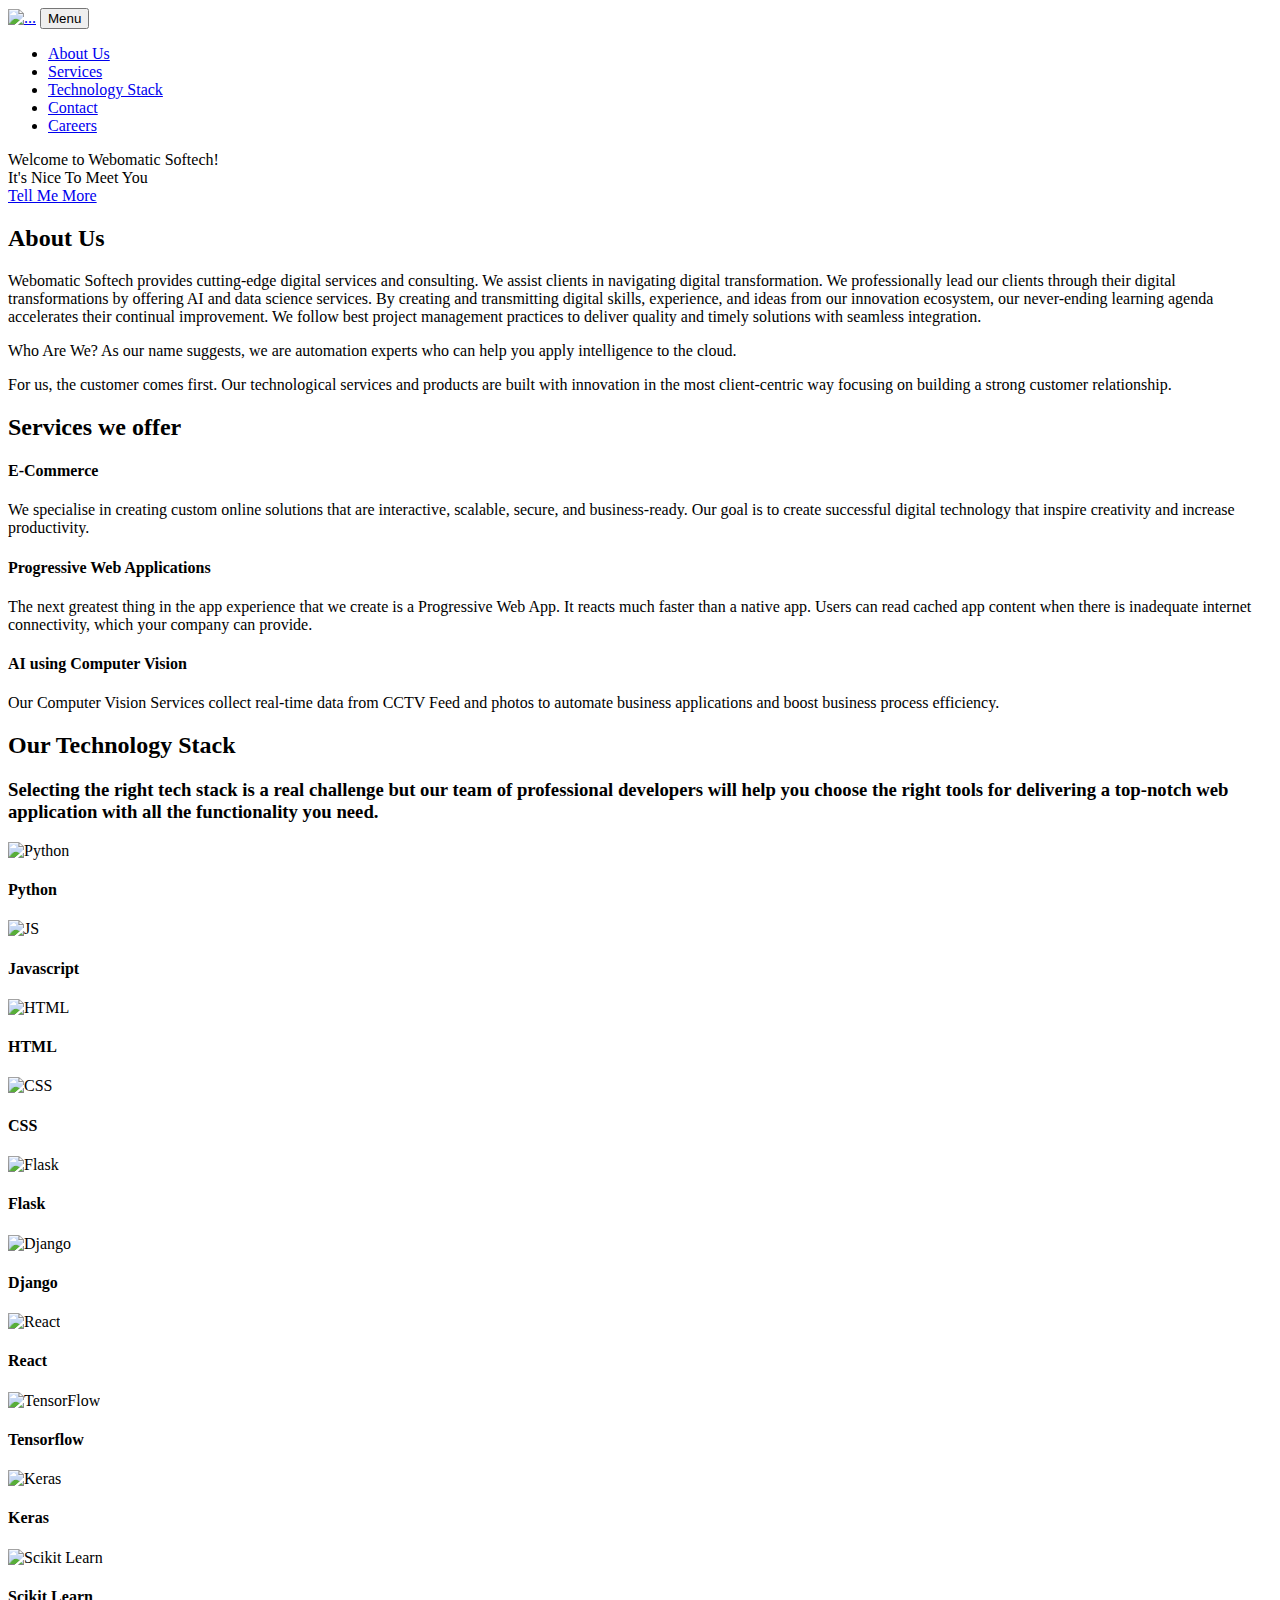
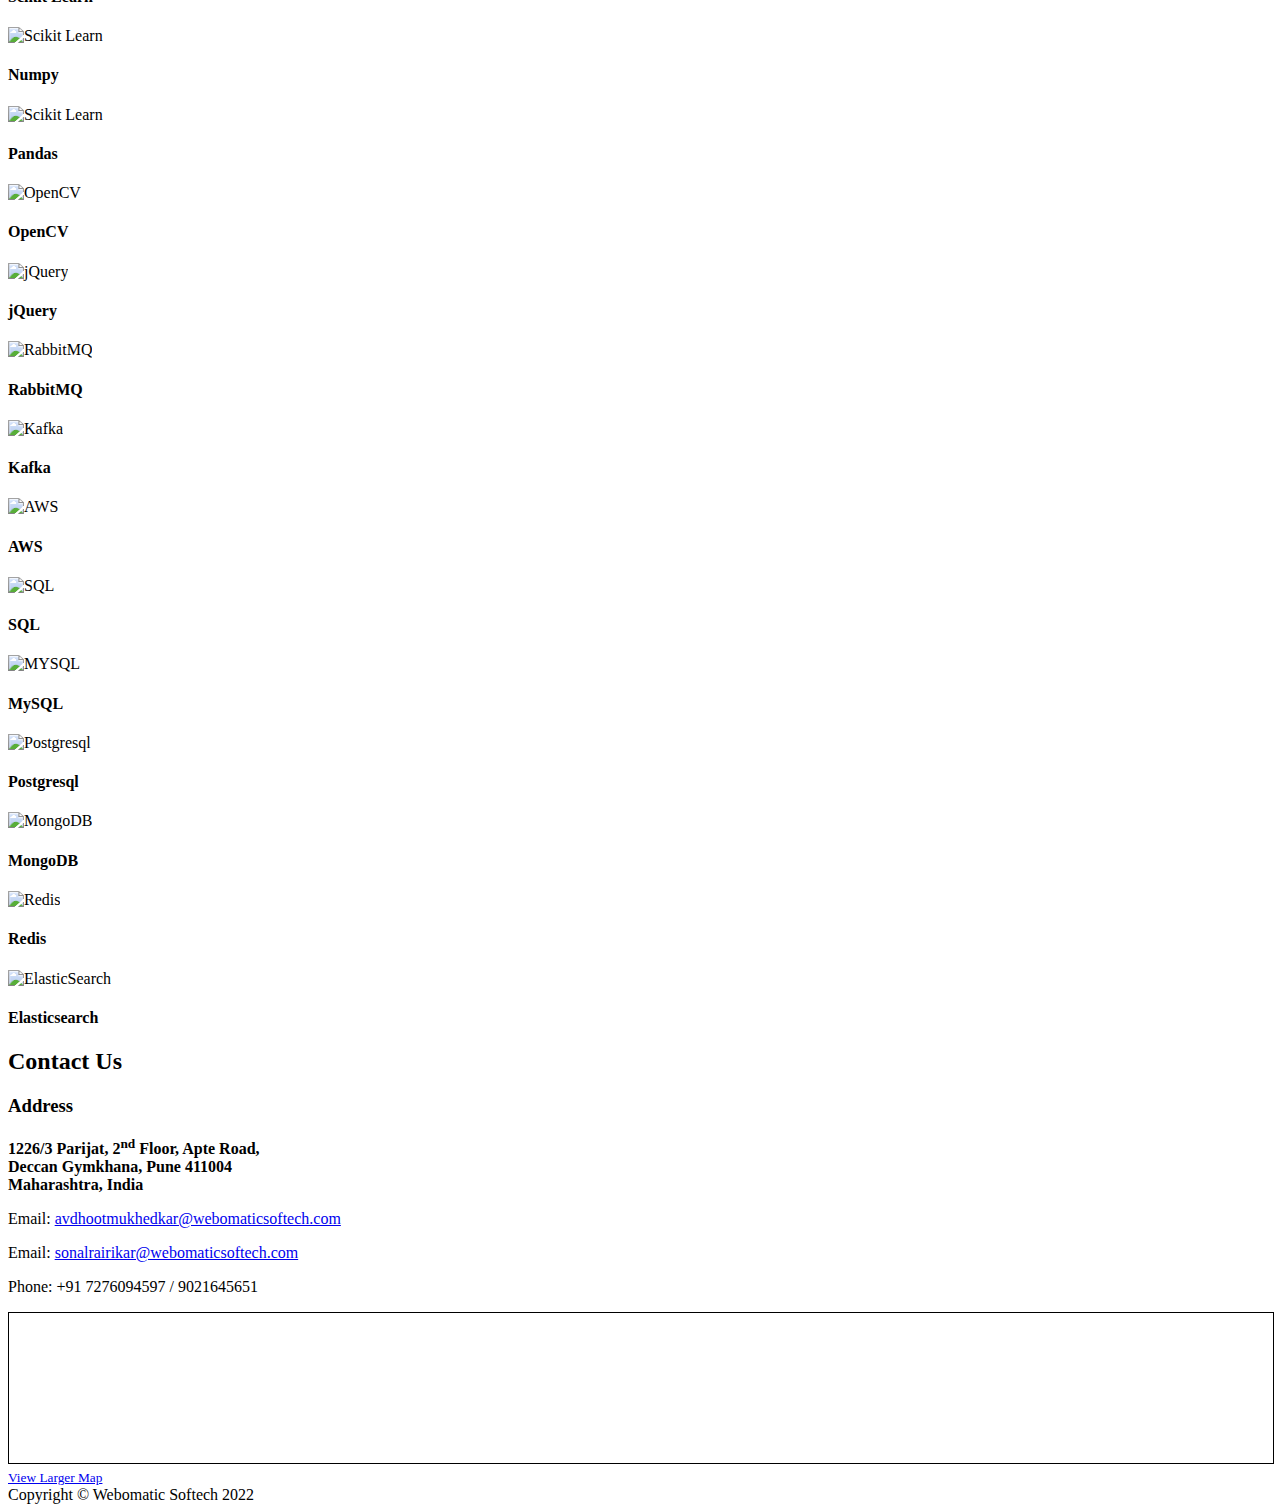
==== index.html @ 8cf5aa83 "Updated about us" ====
<!DOCTYPE html>
<html lang="en">
    <head>
        <meta charset="utf-8" />
        <meta name="viewport" content="width=device-width, initial-scale=1, shrink-to-fit=no" />
        <meta name="description" content="" />
        <meta name="author" content="" />
        <title>Webomatic Softech</title>
        <!-- Favicon-->
        <link rel="icon" type="image/x-icon" href="assets/favicon.ico" />
        <!-- Font Awesome icons (free version)-->
        <script src="https://use.fontawesome.com/releases/v6.1.0/js/all.js" crossorigin="anonymous"></script>
        <!-- Google fonts-->
        <link href="https://fonts.googleapis.com/css?family=Montserrat:400,700" rel="stylesheet" type="text/css" />
        <link href="https://fonts.googleapis.com/css?family=Roboto+Slab:400,100,300,700" rel="stylesheet" type="text/css" />
        <!-- Core theme CSS (includes Bootstrap)-->
        <link href="css/styles.css" rel="stylesheet" />
    </head>
    <body id="page-top">
        <!-- Navigation-->
        <nav class="navbar navbar-expand-lg navbar-dark fixed-top" id="mainNav">
            <div class="container">
                <a class="navbar-brand" href="#page-top"><img style="height:50px;" src="assets/img/navbar-logo-2.png" alt="..." /></a>
                <!-- <a class="navbar-brand" href="#page-top"><img src="assets/img/logo.png" alt="..." /></a> -->
                <button class="navbar-toggler" type="button" data-bs-toggle="collapse" data-bs-target="#navbarResponsive" aria-controls="navbarResponsive" aria-expanded="false" aria-label="Toggle navigation">
                    Menu
                    <i class="fas fa-bars ms-1"></i>
                </button>
                <div class="collapse navbar-collapse" id="navbarResponsive">
                    <ul class="navbar-nav text-uppercase ms-auto py-4 py-lg-0">
                        <li class="nav-item"><a class="nav-link" href="#about">About Us</a></li>
                        <li class="nav-item"><a class="nav-link" href="#services">Services</a></li>
                        <li class="nav-item"><a class="nav-link" href="#technology-stack">Technology Stack</a></li>
                        <li class="nav-item"><a class="nav-link" href="#contact-us">Contact</a></li>
                        <!-- <li class="nav-item"><a class="nav-link" href="#portfolio">Carieers</a></li> -->
                        <li class="nav-item"><a class="nav-link" href="careers.html#careers">Careers</a></li>
                    </ul>
                </div>
            </div>
        </nav>
        <!-- Masthead-->
        <header class="masthead">
            <div class="container">
                <div class="masthead-subheading">Welcome to Webomatic Softech!</div>
                <div class="masthead-heading text-uppercase">It's Nice To Meet You</div>
                <a class="btn btn-primary btn-xl text-uppercase" href="#services">Tell Me More</a>
            </div>
        </header>

        <!-- About-->
        <section class="page-section bg-light" id="about">
            <div class="container">
                <div class="text-center">
                    <h2 class="section-heading text-uppercase">About Us</h2>
                    <!-- <h3 class="section-subheading text-muted">Lorem ipsum dolor sit amet consectetur.</h3> -->
                </div>
                <div >
                    <p>Webomatic Softech provides cutting-edge digital services and consulting. We assist clients in navigating digital transformation. We professionally lead our clients through their digital transformations by offering AI and data science services. By creating and transmitting digital skills, experience, and ideas from our innovation ecosystem, our never-ending learning agenda accelerates their continual improvement. 
We follow best project management practices to deliver quality and timely solutions with seamless integration.</p>

<p>Who Are We?
As our name suggests, we are automation experts who can help you apply intelligence to the cloud.</p>

<p>For us, the customer comes first. Our technological services and products are built with innovation in the most client-centric way focusing on building a strong customer relationship.</p>
                </div>
            </div>
        </section>

        <!-- Services-->
        <section class="page-section" id="services">
            <div class="container">
                <div class="text-center">
                    <h2 class="section-heading text-uppercase">Services we offer</h2>
                    <!-- <h3 class="section-subheading text-muted">Lorem ipsum dolor sit amet consectetur.</h3> -->
                </div>
                <div class="row text-center">
                    <div class="col-md-4">
                        <span class="fa-stack fa-4x">
                            <i class="fas fa-circle fa-stack-2x text-primary"></i>
                            <i class="fas fa-shopping-cart fa-stack-1x fa-inverse"></i>
                        </span>
                        <h4 class="my-3">E-Commerce</h4>
                        <p class="text-muted">We specialise in creating custom online solutions that are interactive, scalable, secure, and business-ready. Our goal is to create successful digital technology that inspire creativity and increase productivity.</p>
                    </div>
                    <div class="col-md-4">
                        <span class="fa-stack fa-4x">
                            <i class="fas fa-circle fa-stack-2x text-primary"></i>
                            <i class="fas fa-laptop fa-stack-1x fa-inverse"></i>
                        </span>
                        <h4 class="my-3">Progressive Web Applications</h4>
                        <p class="text-muted">The next greatest thing in the app experience that we create is a Progressive Web App. It reacts much faster than a native app. Users can read cached app content when there is inadequate internet connectivity, which your company can provide.</p>
                    </div>
                    <div class="col-md-4">
                        <span class="fa-stack fa-4x">
                            <i class="fas fa-circle fa-stack-2x text-primary"></i>
                            <!-- <i class="fas fa-lock fa-stack-1x fa-inverse"></i> -->
                            <i class="fas fa-stack-1x fa-inverse fa-solid fa-eye-low-vision"></i>
                        </span>
                        <h4 class="my-3">AI using Computer Vision</h4>
                        <p class="text-muted">Our Computer Vision Services collect real-time data from CCTV Feed and photos to automate business applications and boost business process efficiency.</p>
                    </div>
                </div>
            </div>
        </section>
        
        
        <!-- Technology Stack-->
        <section class="page-section bg-light" id="technology-stack">
            
            <div class="container">
                <div class="text-center">
                    <h2 class="section-heading text-uppercase">Our Technology Stack</h2>
                    <h3 class="section-subheading text-muted">Selecting the right tech stack is a real challenge but our team of professional developers will help you choose the right tools for delivering a top-notch web application with all the functionality you need.</h3>
                </div>
                <div class="row">
                    <div class="col">
                        <div class="team-member">
                            <img class="mx-auto " title="Python" alt="Python"  src="assets/img/techstack/python.png" />
                            <h4>Python</h4>
                        </div>
                    </div>
                    <div class="col">
                        <div class="team-member">
                            <img  class="mx-auto " alt="JS" title="JavaScript"  src="assets/img/techstack/javascript.png">
                            <h4>Javascript</h4>
                        </div>
                    </div>
                    <div class="col">
                        <div class="team-member">
                            <img class="mx-auto " alt="HTML" title="HTML"  src="assets/img/techstack/html5.png">
                            <h4>HTML</h4>
                        </div>
                    </div>
                    <div class="col">
                        <div class="team-member">
                            <img class="mx-auto " alt="CSS" title="CSS"  src="assets/img/techstack/css.png">
                            <h4>CSS</h4>
                        </div>
                    </div>
                   
                </div>  
                        
                <div class="row">
                    <div class="col">
                        <div class="team-member">
                            <img class="mx-auto " title="Flask" alt="Flask"  src="assets/img/techstack/flask.png">
                            <h4>Flask</h4>
                        </div>
                    </div>
                    <div class="col">
                        <div class="team-member">
                            <img class="mx-auto " title="Django" alt="Django"  src="assets/img/techstack/django.png">
                            <h4>Django</h4>
                        </div>
                    </div>
                    <div class="col">
                        <div class="team-member">
                            <img class="mx-auto " alt="React" title="React" src="assets/img/techstack/react.png">
                            <h4>React</h4>
                        </div>
                    </div>
                    <div class="col">
                        <div class="team-member">
                            <img class="mx-auto " title="TensorFlow" alt="TensorFlow"  src="assets/img/techstack/tensorflow.png">
                            <h4>Tensorflow</h4>
                        </div>
                    </div>
                    <div class="col">
                        <div class="team-member">
                            <img class="mx-auto " title="Keras" alt="Keras"  src="assets/img/techstack/keras.png">
                            <h4>Keras</h4>
                        </div>
                    </div>
                    <div class="col">
                        <div class="team-member">
                            <img class="mx-auto " title="Scikit-Learn" alt="Scikit Learn"  src="assets/img/techstack/scikit-learn.png">
                            <h4>Scikit Learn</h4>
                        </div>
                    </div>
                    <div class="col">
                        <div class="team-member">
                            <img class="mx-auto " title="Numpy" alt="Scikit Learn"  src="assets/img/techstack/numpy.png">
                            <h4>Numpy</h4>
                        </div>
                    </div>
                    <div class="col">
                        <div class="team-member">
                            <img class="mx-auto " title="Pandas" alt="Scikit Learn"  src="assets/img/techstack/pandas.png">
                            <h4>Pandas</h4>
                        </div>
                    </div>
                    <div class="col">
                        <div class="team-member">
                            <img class="mx-auto " title="OpenCV" alt="OpenCV"  src="assets/img/techstack/opencv.png">
                            <h4>OpenCV</h4>
                        </div>
                    </div>
                  
                    <div class="col">
                        <div class="team-member">
                            <img class="mx-auto " title="jQuery" alt="jQuery"  src="assets/img/techstack/jquery.png">
                            <h4>jQuery</h4>
                        </div>
                    </div>
                </div>  
                    
                <div class="row">
                    <div class="col">
                        <div class="team-member">
                            <img class="mx-auto " title="RabbitMQ" alt="RabbitMQ"  src="assets/img/techstack/logo-rabbitmq.svg">
                            
                            <h4>RabbitMQ</h4>
                        </div>
                    </div>
                    <div class="col">
                        <div class="team-member">
                            <img class="mx-auto " title="Kafka" alt="Kafka"  src="assets/img/techstack/kafka.jpg">
                            <h4>Kafka</h4>
                        </div>
                    </div>
                    <div class="col">
                        <div class="team-member">
                            <img class="mx-auto " title="AWS" alt="AWS"  src="assets/img/techstack/aws.png">
                            <h4>AWS</h4>
                        </div>
                    </div>
                    <div class="col">
                        <div class="team-member">
                            <img class="mx-auto " title="SQL" alt="SQL"  src="assets/img/techstack/sql.png">
                            <h4>SQL</h4>
                        </div>
                    </div>
                    <div class="col">
                        <div class="team-member">
                            <img class="mx-auto " title="MYSQL" alt="MYSQL"  src="assets/img/techstack/MySQL.png">
                            <h4>MySQL</h4>
                        </div>
                    </div>
                    <div class="col">
                        <div class="team-member">
                            <img class="mx-auto " title="Postgresql" alt="Postgresql"  src="assets/img/techstack/postgresql.png">
                            <h4>Postgresql</h4>
                        </div>
                    </div>
                    <div class="col">
                        <div class="team-member">
                            <img class="mx-auto " title="MongoDB" alt="MongoDB"  src="assets/img/techstack/mongodb.png">
                            <h4>MongoDB</h4>
                        </div>
                    </div>
                    <div class="col">
                        <div class="team-member">
                            <img class="mx-auto " title="Redis" alt="Redis"  src="assets/img/techstack/redis.png">
                            <h4>Redis</h4>
                        </div>
                    </div>
                    <div class="col">
                        <div class="team-member">
                            <img class="mx-auto " title="ElasticSearch" alt="ElasticSearch"  src="assets/img/techstack/elasticsearch.png"> <br>
                            <h4>Elasticsearch</h4>
                        </div>
                    </div>
                  
                    
                </div>

                <!-- <div class="row">
                    <div class="col-lg-8 mx-auto text-center"><p class="large text-muted">Lorem ipsum dolor sit amet, consectetur adipisicing elit. Aut eaque, laboriosam veritatis, quos non quis ad perspiciatis, totam corporis ea, alias ut unde.</p></div>
                </div> -->
            </div>
        </section>
        
        <!-- Contact-->
        <section class="page-section" id="contact-us">
            <div class="container">
                <div class="text-center">
                    <h2 class="section-heading text-uppercase">Contact Us</h2>
                    
                </div>
                <div class="row">
                    <div class="col">
                        <header>
                        <h3 class="">Address </h3>
                        </header>
                        <footer>
                        <p><strong>1226/3 Parijat, 2<sup>nd</sup> Floor, Apte Road,<br> Deccan Gymkhana, Pune 411004 <br>Maharashtra, India</strong></p>
                        <p>Email: <a href='mailto:avdhootmukhedkar@webomaticsoftech.com'>avdhootmukhedkar@webomaticsoftech.com</a></p>
                        <p>Email: <a href='mailto:sonalrairikar@webomaticsoftech.com'>sonalrairikar@webomaticsoftech.com</a></p>
                        <p>Phone: +91 7276094597 / 9021645651</p>
                        
                        </footer>
                    </div>  
                    <div class="col ">
                        <iframe  class="row" frameborder="0" scrolling="no" marginheight="0" marginwidth="0" src="https://www.openstreetmap.org/export/embed.html?bbox=73.8388216495514%2C18.515993208941744%2C73.84626746177675%2C18.522219252160127&amp;layer=mapnik&amp;marker=18.519106258878725%2C73.84254455566406" style="border: 1px solid black;width:100%;height:100%;"></iframe><br/><small><a href="https://www.openstreetmap.org/?mlat=18.51911&amp;mlon=73.84254#map=17/18.51911/73.84254">View Larger Map</a></small>
          
        </div>
                    </div>
                </div>
                
            </div>
        </section>
        <!-- Footer-->
        <footer class="footer py-4 bg-light">
            <div class="container">
                <div class="row align-items-center">
                    <div class="col-lg-6 text-lg-start">Copyright &copy; Webomatic Softech 2022</div>
                    <div class="col-lg-6 my-3 my-lg-0 text-lg-end">
                        <a class="btn btn-dark btn-social mx-2" href="https://twitter.com/WebomaticSoftec" target="_blank" aria-label="Twitter"><i class="fab fa-twitter"></i></a>
                        <a class="btn btn-dark btn-social mx-2" href="https://www.facebook.com/Webomatic-Softech-Pvt-Ltd-106237435413201/" target="_blank" aria-label="Facebook"><i class="fab fa-facebook-f"></i></a>
                        <a class="btn btn-dark btn-social mx-2" href="https://www.linkedin.com/company/webomatic-softech-private-limited" target="_blank" aria-label="LinkedIn"><i class="fab fa-linkedin-in"></i></a>
                    </div>
                    
                </div>
            </div>
        </footer>
      
        <!-- Bootstrap core JS-->
        <script src="https://cdn.jsdelivr.net/npm/bootstrap@5.1.3/dist/js/bootstrap.bundle.min.js"></script>
        <!-- Core theme JS-->
        <script src="js/scripts.js"></script>
      
        <script src="https://cdn.startbootstrap.com/sb-forms-latest.js"></script>
    </body>
</html>
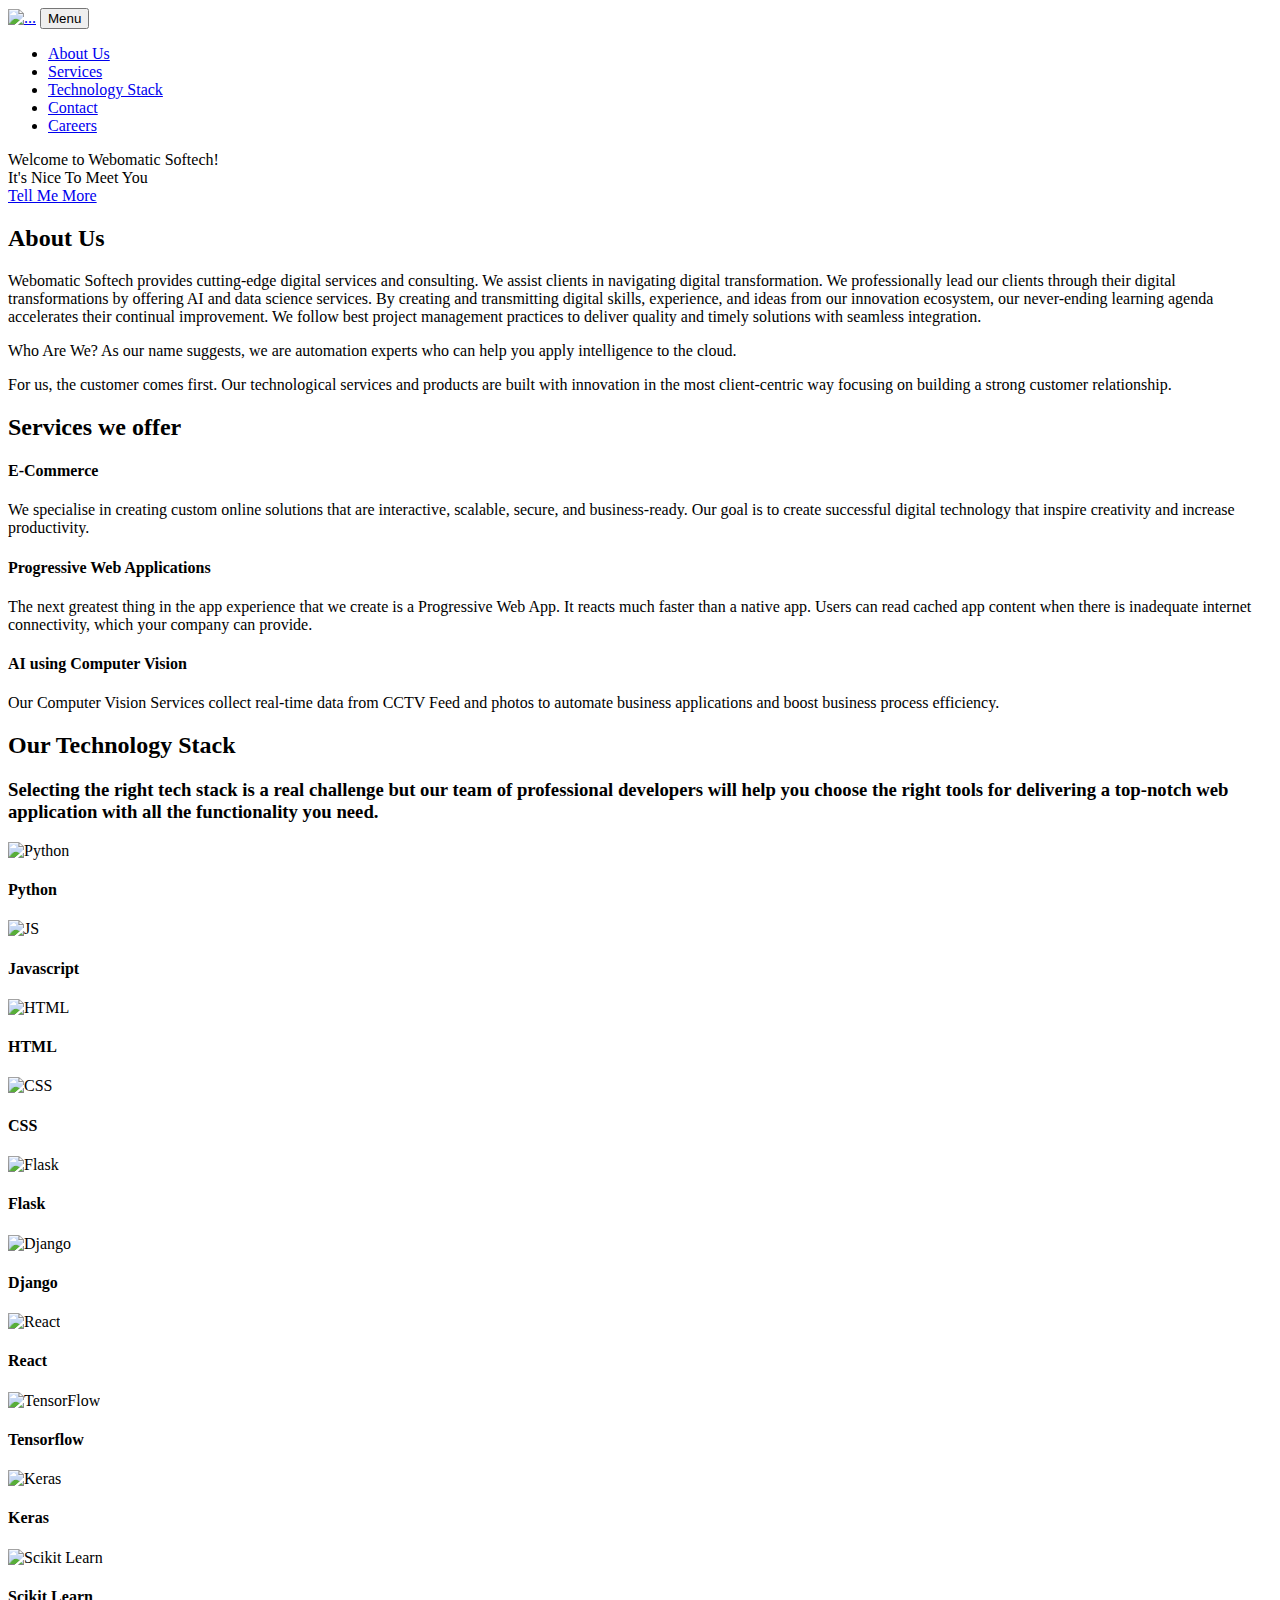
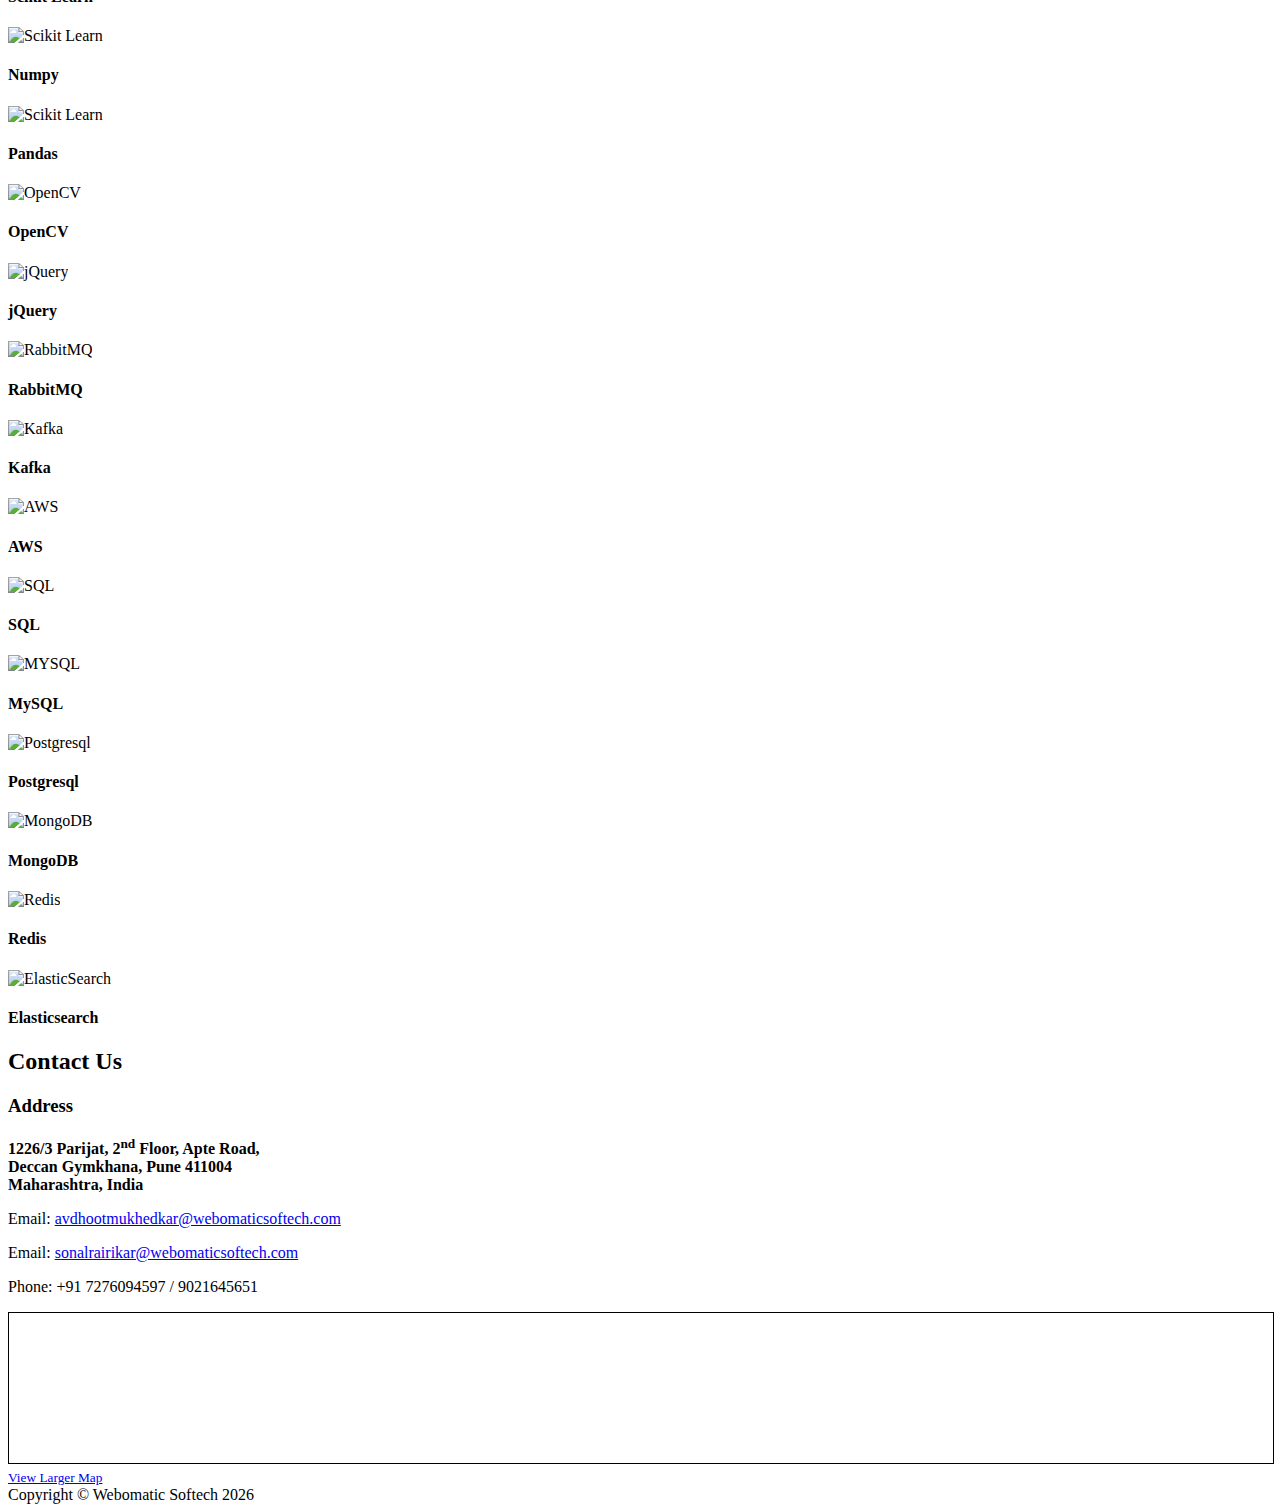
==== commit f92862a3: "Fix: Dynamic Year updated" ====
--- a/index.html
+++ b/index.html
@@ -1,324 +1,362 @@
 <!DOCTYPE html>
 <html lang="en">
-    <head>
-        <meta charset="utf-8" />
-        <meta name="viewport" content="width=device-width, initial-scale=1, shrink-to-fit=no" />
-        <meta name="description" content="" />
-        <meta name="author" content="" />
-        <title>Webomatic Softech</title>
-        <!-- Favicon-->
-        <link rel="icon" type="image/x-icon" href="assets/favicon.ico" />
-        <!-- Font Awesome icons (free version)-->
-        <script src="https://use.fontawesome.com/releases/v6.1.0/js/all.js" crossorigin="anonymous"></script>
-        <!-- Google fonts-->
-        <link href="https://fonts.googleapis.com/css?family=Montserrat:400,700" rel="stylesheet" type="text/css" />
-        <link href="https://fonts.googleapis.com/css?family=Roboto+Slab:400,100,300,700" rel="stylesheet" type="text/css" />
-        <!-- Core theme CSS (includes Bootstrap)-->
-        <link href="css/styles.css" rel="stylesheet" />
-    </head>
-    <body id="page-top">
-        <!-- Navigation-->
-        <nav class="navbar navbar-expand-lg navbar-dark fixed-top" id="mainNav">
-            <div class="container">
-                <a class="navbar-brand" href="#page-top"><img style="height:50px;" src="assets/img/navbar-logo-2.png" alt="..." /></a>
-                <!-- <a class="navbar-brand" href="#page-top"><img src="assets/img/logo.png" alt="..." /></a> -->
-                <button class="navbar-toggler" type="button" data-bs-toggle="collapse" data-bs-target="#navbarResponsive" aria-controls="navbarResponsive" aria-expanded="false" aria-label="Toggle navigation">
-                    Menu
-                    <i class="fas fa-bars ms-1"></i>
-                </button>
-                <div class="collapse navbar-collapse" id="navbarResponsive">
-                    <ul class="navbar-nav text-uppercase ms-auto py-4 py-lg-0">
-                        <li class="nav-item"><a class="nav-link" href="#about">About Us</a></li>
-                        <li class="nav-item"><a class="nav-link" href="#services">Services</a></li>
-                        <li class="nav-item"><a class="nav-link" href="#technology-stack">Technology Stack</a></li>
-                        <li class="nav-item"><a class="nav-link" href="#contact-us">Contact</a></li>
-                        <!-- <li class="nav-item"><a class="nav-link" href="#portfolio">Carieers</a></li> -->
-                        <li class="nav-item"><a class="nav-link" href="careers.html#careers">Careers</a></li>
-                    </ul>
-                </div>
-            </div>
-        </nav>
-        <!-- Masthead-->
-        <header class="masthead">
-            <div class="container">
-                <div class="masthead-subheading">Welcome to Webomatic Softech!</div>
-                <div class="masthead-heading text-uppercase">It's Nice To Meet You</div>
-                <a class="btn btn-primary btn-xl text-uppercase" href="#services">Tell Me More</a>
-            </div>
-        </header>
-
-        <!-- About-->
-        <section class="page-section bg-light" id="about">
-            <div class="container">
-                <div class="text-center">
-                    <h2 class="section-heading text-uppercase">About Us</h2>
-                    <!-- <h3 class="section-subheading text-muted">Lorem ipsum dolor sit amet consectetur.</h3> -->
-                </div>
-                <div >
-                    <p>Webomatic Softech provides cutting-edge digital services and consulting. We assist clients in navigating digital transformation. We professionally lead our clients through their digital transformations by offering AI and data science services. By creating and transmitting digital skills, experience, and ideas from our innovation ecosystem, our never-ending learning agenda accelerates their continual improvement. 
-We follow best project management practices to deliver quality and timely solutions with seamless integration.</p>
-
-<p>Who Are We?
-As our name suggests, we are automation experts who can help you apply intelligence to the cloud.</p>
-
-<p>For us, the customer comes first. Our technological services and products are built with innovation in the most client-centric way focusing on building a strong customer relationship.</p>
-                </div>
-            </div>
-        </section>
-
-        <!-- Services-->
-        <section class="page-section" id="services">
-            <div class="container">
-                <div class="text-center">
-                    <h2 class="section-heading text-uppercase">Services we offer</h2>
-                    <!-- <h3 class="section-subheading text-muted">Lorem ipsum dolor sit amet consectetur.</h3> -->
-                </div>
-                <div class="row text-center">
-                    <div class="col-md-4">
-                        <span class="fa-stack fa-4x">
-                            <i class="fas fa-circle fa-stack-2x text-primary"></i>
-                            <i class="fas fa-shopping-cart fa-stack-1x fa-inverse"></i>
-                        </span>
-                        <h4 class="my-3">E-Commerce</h4>
-                        <p class="text-muted">We specialise in creating custom online solutions that are interactive, scalable, secure, and business-ready. Our goal is to create successful digital technology that inspire creativity and increase productivity.</p>
-                    </div>
-                    <div class="col-md-4">
-                        <span class="fa-stack fa-4x">
-                            <i class="fas fa-circle fa-stack-2x text-primary"></i>
-                            <i class="fas fa-laptop fa-stack-1x fa-inverse"></i>
-                        </span>
-                        <h4 class="my-3">Progressive Web Applications</h4>
-                        <p class="text-muted">The next greatest thing in the app experience that we create is a Progressive Web App. It reacts much faster than a native app. Users can read cached app content when there is inadequate internet connectivity, which your company can provide.</p>
-                    </div>
-                    <div class="col-md-4">
-                        <span class="fa-stack fa-4x">
-                            <i class="fas fa-circle fa-stack-2x text-primary"></i>
-                            <!-- <i class="fas fa-lock fa-stack-1x fa-inverse"></i> -->
-                            <i class="fas fa-stack-1x fa-inverse fa-solid fa-eye-low-vision"></i>
-                        </span>
-                        <h4 class="my-3">AI using Computer Vision</h4>
-                        <p class="text-muted">Our Computer Vision Services collect real-time data from CCTV Feed and photos to automate business applications and boost business process efficiency.</p>
-                    </div>
-                </div>
-            </div>
-        </section>
-        
-        
-        <!-- Technology Stack-->
-        <section class="page-section bg-light" id="technology-stack">
-            
-            <div class="container">
-                <div class="text-center">
-                    <h2 class="section-heading text-uppercase">Our Technology Stack</h2>
-                    <h3 class="section-subheading text-muted">Selecting the right tech stack is a real challenge but our team of professional developers will help you choose the right tools for delivering a top-notch web application with all the functionality you need.</h3>
-                </div>
-                <div class="row">
-                    <div class="col">
-                        <div class="team-member">
-                            <img class="mx-auto " title="Python" alt="Python"  src="assets/img/techstack/python.png" />
-                            <h4>Python</h4>
-                        </div>
-                    </div>
-                    <div class="col">
-                        <div class="team-member">
-                            <img  class="mx-auto " alt="JS" title="JavaScript"  src="assets/img/techstack/javascript.png">
-                            <h4>Javascript</h4>
-                        </div>
-                    </div>
-                    <div class="col">
-                        <div class="team-member">
-                            <img class="mx-auto " alt="HTML" title="HTML"  src="assets/img/techstack/html5.png">
-                            <h4>HTML</h4>
-                        </div>
-                    </div>
-                    <div class="col">
-                        <div class="team-member">
-                            <img class="mx-auto " alt="CSS" title="CSS"  src="assets/img/techstack/css.png">
-                            <h4>CSS</h4>
-                        </div>
-                    </div>
-                   
-                </div>  
-                        
-                <div class="row">
-                    <div class="col">
-                        <div class="team-member">
-                            <img class="mx-auto " title="Flask" alt="Flask"  src="assets/img/techstack/flask.png">
-                            <h4>Flask</h4>
-                        </div>
-                    </div>
-                    <div class="col">
-                        <div class="team-member">
-                            <img class="mx-auto " title="Django" alt="Django"  src="assets/img/techstack/django.png">
-                            <h4>Django</h4>
-                        </div>
-                    </div>
-                    <div class="col">
-                        <div class="team-member">
-                            <img class="mx-auto " alt="React" title="React" src="assets/img/techstack/react.png">
-                            <h4>React</h4>
-                        </div>
-                    </div>
-                    <div class="col">
-                        <div class="team-member">
-                            <img class="mx-auto " title="TensorFlow" alt="TensorFlow"  src="assets/img/techstack/tensorflow.png">
-                            <h4>Tensorflow</h4>
-                        </div>
-                    </div>
-                    <div class="col">
-                        <div class="team-member">
-                            <img class="mx-auto " title="Keras" alt="Keras"  src="assets/img/techstack/keras.png">
-                            <h4>Keras</h4>
-                        </div>
-                    </div>
-                    <div class="col">
-                        <div class="team-member">
-                            <img class="mx-auto " title="Scikit-Learn" alt="Scikit Learn"  src="assets/img/techstack/scikit-learn.png">
-                            <h4>Scikit Learn</h4>
-                        </div>
-                    </div>
-                    <div class="col">
-                        <div class="team-member">
-                            <img class="mx-auto " title="Numpy" alt="Scikit Learn"  src="assets/img/techstack/numpy.png">
-                            <h4>Numpy</h4>
-                        </div>
-                    </div>
-                    <div class="col">
-                        <div class="team-member">
-                            <img class="mx-auto " title="Pandas" alt="Scikit Learn"  src="assets/img/techstack/pandas.png">
-                            <h4>Pandas</h4>
-                        </div>
-                    </div>
-                    <div class="col">
-                        <div class="team-member">
-                            <img class="mx-auto " title="OpenCV" alt="OpenCV"  src="assets/img/techstack/opencv.png">
-                            <h4>OpenCV</h4>
-                        </div>
-                    </div>
-                  
-                    <div class="col">
-                        <div class="team-member">
-                            <img class="mx-auto " title="jQuery" alt="jQuery"  src="assets/img/techstack/jquery.png">
-                            <h4>jQuery</h4>
-                        </div>
-                    </div>
-                </div>  
-                    
-                <div class="row">
-                    <div class="col">
-                        <div class="team-member">
-                            <img class="mx-auto " title="RabbitMQ" alt="RabbitMQ"  src="assets/img/techstack/logo-rabbitmq.svg">
-                            
-                            <h4>RabbitMQ</h4>
-                        </div>
-                    </div>
-                    <div class="col">
-                        <div class="team-member">
-                            <img class="mx-auto " title="Kafka" alt="Kafka"  src="assets/img/techstack/kafka.jpg">
-                            <h4>Kafka</h4>
-                        </div>
-                    </div>
-                    <div class="col">
-                        <div class="team-member">
-                            <img class="mx-auto " title="AWS" alt="AWS"  src="assets/img/techstack/aws.png">
-                            <h4>AWS</h4>
-                        </div>
-                    </div>
-                    <div class="col">
-                        <div class="team-member">
-                            <img class="mx-auto " title="SQL" alt="SQL"  src="assets/img/techstack/sql.png">
-                            <h4>SQL</h4>
-                        </div>
-                    </div>
-                    <div class="col">
-                        <div class="team-member">
-                            <img class="mx-auto " title="MYSQL" alt="MYSQL"  src="assets/img/techstack/MySQL.png">
-                            <h4>MySQL</h4>
-                        </div>
-                    </div>
-                    <div class="col">
-                        <div class="team-member">
-                            <img class="mx-auto " title="Postgresql" alt="Postgresql"  src="assets/img/techstack/postgresql.png">
-                            <h4>Postgresql</h4>
-                        </div>
-                    </div>
-                    <div class="col">
-                        <div class="team-member">
-                            <img class="mx-auto " title="MongoDB" alt="MongoDB"  src="assets/img/techstack/mongodb.png">
-                            <h4>MongoDB</h4>
-                        </div>
-                    </div>
-                    <div class="col">
-                        <div class="team-member">
-                            <img class="mx-auto " title="Redis" alt="Redis"  src="assets/img/techstack/redis.png">
-                            <h4>Redis</h4>
-                        </div>
-                    </div>
-                    <div class="col">
-                        <div class="team-member">
-                            <img class="mx-auto " title="ElasticSearch" alt="ElasticSearch"  src="assets/img/techstack/elasticsearch.png"> <br>
-                            <h4>Elasticsearch</h4>
-                        </div>
-                    </div>
-                  
-                    
-                </div>
-
-                <!-- <div class="row">
+
+<head>
+    <meta charset="utf-8" />
+    <meta name="viewport" content="width=device-width, initial-scale=1, shrink-to-fit=no" />
+    <meta name="description" content="" />
+    <meta name="author" content="" />
+    <title>Webomatic Softech</title>
+    <!-- Favicon-->
+    <link rel="icon" type="image/x-icon" href="assets/favicon.ico" />
+    <!-- Font Awesome icons (free version)-->
+    <script src="https://use.fontawesome.com/releases/v6.1.0/js/all.js" crossorigin="anonymous"></script>
+    <!-- Google fonts-->
+    <link href="https://fonts.googleapis.com/css?family=Montserrat:400,700" rel="stylesheet" type="text/css" />
+    <link href="https://fonts.googleapis.com/css?family=Roboto+Slab:400,100,300,700" rel="stylesheet" type="text/css" />
+    <!-- Core theme CSS (includes Bootstrap)-->
+    <link href="css/styles.css" rel="stylesheet" />
+</head>
+
+<body id="page-top">
+    <!-- Navigation-->
+    <nav class="navbar navbar-expand-lg navbar-dark fixed-top" id="mainNav">
+        <div class="container">
+            <a class="navbar-brand" href="#page-top"><img style="height:50px;" src="assets/img/navbar-logo-2.png"
+                    alt="..." /></a>
+            <!-- <a class="navbar-brand" href="#page-top"><img src="assets/img/logo.png" alt="..." /></a> -->
+            <button class="navbar-toggler" type="button" data-bs-toggle="collapse" data-bs-target="#navbarResponsive"
+                aria-controls="navbarResponsive" aria-expanded="false" aria-label="Toggle navigation">
+                Menu
+                <i class="fas fa-bars ms-1"></i>
+            </button>
+            <div class="collapse navbar-collapse" id="navbarResponsive">
+                <ul class="navbar-nav text-uppercase ms-auto py-4 py-lg-0">
+                    <li class="nav-item"><a class="nav-link" href="#about">About Us</a></li>
+                    <li class="nav-item"><a class="nav-link" href="#services">Services</a></li>
+                    <li class="nav-item"><a class="nav-link" href="#technology-stack">Technology Stack</a></li>
+                    <li class="nav-item"><a class="nav-link" href="#contact-us">Contact</a></li>
+                    <!-- <li class="nav-item"><a class="nav-link" href="#portfolio">Carieers</a></li> -->
+                    <li class="nav-item"><a class="nav-link" href="careers.html#careers">Careers</a></li>
+                </ul>
+            </div>
+        </div>
+    </nav>
+    <!-- Masthead-->
+    <header class="masthead">
+        <div class="container">
+            <div class="masthead-subheading">Welcome to Webomatic Softech!</div>
+            <div class="masthead-heading text-uppercase">It's Nice To Meet You</div>
+            <a class="btn btn-primary btn-xl text-uppercase" href="#services">Tell Me More</a>
+        </div>
+    </header>
+
+    <!-- About-->
+    <section class="page-section bg-light" id="about">
+        <div class="container">
+            <div class="text-center">
+                <h2 class="section-heading text-uppercase">About Us</h2>
+                <!-- <h3 class="section-subheading text-muted">Lorem ipsum dolor sit amet consectetur.</h3> -->
+            </div>
+            <div>
+                <p>Webomatic Softech provides cutting-edge digital services and consulting. We assist clients in
+                    navigating digital transformation. We professionally lead our clients through their digital
+                    transformations by offering AI and data science services. By creating and transmitting digital
+                    skills, experience, and ideas from our innovation ecosystem, our never-ending learning agenda
+                    accelerates their continual improvement.
+                    We follow best project management practices to deliver quality and timely solutions with seamless
+                    integration.</p>
+
+                <p>Who Are We?
+                    As our name suggests, we are automation experts who can help you apply intelligence to the cloud.
+                </p>
+
+                <p>For us, the customer comes first. Our technological services and products are built with innovation
+                    in the most client-centric way focusing on building a strong customer relationship.</p>
+            </div>
+        </div>
+    </section>
+
+    <!-- Services-->
+    <section class="page-section" id="services">
+        <div class="container">
+            <div class="text-center">
+                <h2 class="section-heading text-uppercase">Services we offer</h2>
+                <!-- <h3 class="section-subheading text-muted">Lorem ipsum dolor sit amet consectetur.</h3> -->
+            </div>
+            <div class="row text-center">
+                <div class="col-md-4">
+                    <span class="fa-stack fa-4x">
+                        <i class="fas fa-circle fa-stack-2x text-primary"></i>
+                        <i class="fas fa-shopping-cart fa-stack-1x fa-inverse"></i>
+                    </span>
+                    <h4 class="my-3">E-Commerce</h4>
+                    <p class="text-muted">We specialise in creating custom online solutions that are interactive,
+                        scalable, secure, and business-ready. Our goal is to create successful digital technology that
+                        inspire creativity and increase productivity.</p>
+                </div>
+                <div class="col-md-4">
+                    <span class="fa-stack fa-4x">
+                        <i class="fas fa-circle fa-stack-2x text-primary"></i>
+                        <i class="fas fa-laptop fa-stack-1x fa-inverse"></i>
+                    </span>
+                    <h4 class="my-3">Progressive Web Applications</h4>
+                    <p class="text-muted">The next greatest thing in the app experience that we create is a Progressive
+                        Web App. It reacts much faster than a native app. Users can read cached app content when there
+                        is inadequate internet connectivity, which your company can provide.</p>
+                </div>
+                <div class="col-md-4">
+                    <span class="fa-stack fa-4x">
+                        <i class="fas fa-circle fa-stack-2x text-primary"></i>
+                        <!-- <i class="fas fa-lock fa-stack-1x fa-inverse"></i> -->
+                        <i class="fas fa-stack-1x fa-inverse fa-solid fa-eye-low-vision"></i>
+                    </span>
+                    <h4 class="my-3">AI using Computer Vision</h4>
+                    <p class="text-muted">Our Computer Vision Services collect real-time data from CCTV Feed and photos
+                        to automate business applications and boost business process efficiency.</p>
+                </div>
+            </div>
+        </div>
+    </section>
+
+
+    <!-- Technology Stack-->
+    <section class="page-section bg-light" id="technology-stack">
+
+        <div class="container">
+            <div class="text-center">
+                <h2 class="section-heading text-uppercase">Our Technology Stack</h2>
+                <h3 class="section-subheading text-muted">Selecting the right tech stack is a real challenge but our
+                    team of professional developers will help you choose the right tools for delivering a top-notch web
+                    application with all the functionality you need.</h3>
+            </div>
+            <div class="row">
+                <div class="col">
+                    <div class="team-member">
+                        <img class="mx-auto " title="Python" alt="Python" src="assets/img/techstack/python.png" />
+                        <h4>Python</h4>
+                    </div>
+                </div>
+                <div class="col">
+                    <div class="team-member">
+                        <img class="mx-auto " alt="JS" title="JavaScript" src="assets/img/techstack/javascript.png">
+                        <h4>Javascript</h4>
+                    </div>
+                </div>
+                <div class="col">
+                    <div class="team-member">
+                        <img class="mx-auto " alt="HTML" title="HTML" src="assets/img/techstack/html5.png">
+                        <h4>HTML</h4>
+                    </div>
+                </div>
+                <div class="col">
+                    <div class="team-member">
+                        <img class="mx-auto " alt="CSS" title="CSS" src="assets/img/techstack/css.png">
+                        <h4>CSS</h4>
+                    </div>
+                </div>
+
+            </div>
+
+            <div class="row">
+                <div class="col">
+                    <div class="team-member">
+                        <img class="mx-auto " title="Flask" alt="Flask" src="assets/img/techstack/flask.png">
+                        <h4>Flask</h4>
+                    </div>
+                </div>
+                <div class="col">
+                    <div class="team-member">
+                        <img class="mx-auto " title="Django" alt="Django" src="assets/img/techstack/django.png">
+                        <h4>Django</h4>
+                    </div>
+                </div>
+                <div class="col">
+                    <div class="team-member">
+                        <img class="mx-auto " alt="React" title="React" src="assets/img/techstack/react.png">
+                        <h4>React</h4>
+                    </div>
+                </div>
+                <div class="col">
+                    <div class="team-member">
+                        <img class="mx-auto " title="TensorFlow" alt="TensorFlow"
+                            src="assets/img/techstack/tensorflow.png">
+                        <h4>Tensorflow</h4>
+                    </div>
+                </div>
+                <div class="col">
+                    <div class="team-member">
+                        <img class="mx-auto " title="Keras" alt="Keras" src="assets/img/techstack/keras.png">
+                        <h4>Keras</h4>
+                    </div>
+                </div>
+                <div class="col">
+                    <div class="team-member">
+                        <img class="mx-auto " title="Scikit-Learn" alt="Scikit Learn"
+                            src="assets/img/techstack/scikit-learn.png">
+                        <h4>Scikit Learn</h4>
+                    </div>
+                </div>
+                <div class="col">
+                    <div class="team-member">
+                        <img class="mx-auto " title="Numpy" alt="Scikit Learn" src="assets/img/techstack/numpy.png">
+                        <h4>Numpy</h4>
+                    </div>
+                </div>
+                <div class="col">
+                    <div class="team-member">
+                        <img class="mx-auto " title="Pandas" alt="Scikit Learn" src="assets/img/techstack/pandas.png">
+                        <h4>Pandas</h4>
+                    </div>
+                </div>
+                <div class="col">
+                    <div class="team-member">
+                        <img class="mx-auto " title="OpenCV" alt="OpenCV" src="assets/img/techstack/opencv.png">
+                        <h4>OpenCV</h4>
+                    </div>
+                </div>
+
+                <div class="col">
+                    <div class="team-member">
+                        <img class="mx-auto " title="jQuery" alt="jQuery" src="assets/img/techstack/jquery.png">
+                        <h4>jQuery</h4>
+                    </div>
+                </div>
+            </div>
+
+            <div class="row">
+                <div class="col">
+                    <div class="team-member">
+                        <img class="mx-auto " title="RabbitMQ" alt="RabbitMQ"
+                            src="assets/img/techstack/logo-rabbitmq.svg">
+
+                        <h4>RabbitMQ</h4>
+                    </div>
+                </div>
+                <div class="col">
+                    <div class="team-member">
+                        <img class="mx-auto " title="Kafka" alt="Kafka" src="assets/img/techstack/kafka.jpg">
+                        <h4>Kafka</h4>
+                    </div>
+                </div>
+                <div class="col">
+                    <div class="team-member">
+                        <img class="mx-auto " title="AWS" alt="AWS" src="assets/img/techstack/aws.png">
+                        <h4>AWS</h4>
+                    </div>
+                </div>
+                <div class="col">
+                    <div class="team-member">
+                        <img class="mx-auto " title="SQL" alt="SQL" src="assets/img/techstack/sql.png">
+                        <h4>SQL</h4>
+                    </div>
+                </div>
+                <div class="col">
+                    <div class="team-member">
+                        <img class="mx-auto " title="MYSQL" alt="MYSQL" src="assets/img/techstack/MySQL.png">
+                        <h4>MySQL</h4>
+                    </div>
+                </div>
+                <div class="col">
+                    <div class="team-member">
+                        <img class="mx-auto " title="Postgresql" alt="Postgresql"
+                            src="assets/img/techstack/postgresql.png">
+                        <h4>Postgresql</h4>
+                    </div>
+                </div>
+                <div class="col">
+                    <div class="team-member">
+                        <img class="mx-auto " title="MongoDB" alt="MongoDB" src="assets/img/techstack/mongodb.png">
+                        <h4>MongoDB</h4>
+                    </div>
+                </div>
+                <div class="col">
+                    <div class="team-member">
+                        <img class="mx-auto " title="Redis" alt="Redis" src="assets/img/techstack/redis.png">
+                        <h4>Redis</h4>
+                    </div>
+                </div>
+                <div class="col">
+                    <div class="team-member">
+                        <img class="mx-auto " title="ElasticSearch" alt="ElasticSearch"
+                            src="assets/img/techstack/elasticsearch.png"> <br>
+                        <h4>Elasticsearch</h4>
+                    </div>
+                </div>
+
+
+            </div>
+
+            <!-- <div class="row">
                     <div class="col-lg-8 mx-auto text-center"><p class="large text-muted">Lorem ipsum dolor sit amet, consectetur adipisicing elit. Aut eaque, laboriosam veritatis, quos non quis ad perspiciatis, totam corporis ea, alias ut unde.</p></div>
                 </div> -->
-            </div>
-        </section>
-        
-        <!-- Contact-->
-        <section class="page-section" id="contact-us">
-            <div class="container">
-                <div class="text-center">
-                    <h2 class="section-heading text-uppercase">Contact Us</h2>
-                    
-                </div>
-                <div class="row">
-                    <div class="col">
-                        <header>
+        </div>
+    </section>
+
+    <!-- Contact-->
+    <section class="page-section" id="contact-us">
+        <div class="container">
+            <div class="text-center">
+                <h2 class="section-heading text-uppercase">Contact Us</h2>
+
+            </div>
+            <div class="row">
+                <div class="col">
+                    <header>
                         <h3 class="">Address </h3>
-                        </header>
-                        <footer>
-                        <p><strong>1226/3 Parijat, 2<sup>nd</sup> Floor, Apte Road,<br> Deccan Gymkhana, Pune 411004 <br>Maharashtra, India</strong></p>
-                        <p>Email: <a href='mailto:avdhootmukhedkar@webomaticsoftech.com'>avdhootmukhedkar@webomaticsoftech.com</a></p>
-                        <p>Email: <a href='mailto:sonalrairikar@webomaticsoftech.com'>sonalrairikar@webomaticsoftech.com</a></p>
+                    </header>
+                    <footer>
+                        <p><strong>1226/3 Parijat, 2<sup>nd</sup> Floor, Apte Road,<br> Deccan Gymkhana, Pune 411004
+                                <br>Maharashtra, India</strong></p>
+                        <p>Email: <a
+                                href='mailto:avdhootmukhedkar@webomaticsoftech.com'>avdhootmukhedkar@webomaticsoftech.com</a>
+                        </p>
+                        <p>Email: <a
+                                href='mailto:sonalrairikar@webomaticsoftech.com'>sonalrairikar@webomaticsoftech.com</a>
+                        </p>
                         <p>Phone: +91 7276094597 / 9021645651</p>
-                        
-                        </footer>
-                    </div>  
-                    <div class="col ">
-                        <iframe  class="row" frameborder="0" scrolling="no" marginheight="0" marginwidth="0" src="https://www.openstreetmap.org/export/embed.html?bbox=73.8388216495514%2C18.515993208941744%2C73.84626746177675%2C18.522219252160127&amp;layer=mapnik&amp;marker=18.519106258878725%2C73.84254455566406" style="border: 1px solid black;width:100%;height:100%;"></iframe><br/><small><a href="https://www.openstreetmap.org/?mlat=18.51911&amp;mlon=73.84254#map=17/18.51911/73.84254">View Larger Map</a></small>
-          
-        </div>
-                    </div>
-                </div>
-                
-            </div>
-        </section>
-        <!-- Footer-->
-        <footer class="footer py-4 bg-light">
-            <div class="container">
-                <div class="row align-items-center">
-                    <div class="col-lg-6 text-lg-start">Copyright &copy; Webomatic Softech 2022</div>
-                    <div class="col-lg-6 my-3 my-lg-0 text-lg-end">
-                        <a class="btn btn-dark btn-social mx-2" href="https://twitter.com/WebomaticSoftec" target="_blank" aria-label="Twitter"><i class="fab fa-twitter"></i></a>
-                        <a class="btn btn-dark btn-social mx-2" href="https://www.facebook.com/Webomatic-Softech-Pvt-Ltd-106237435413201/" target="_blank" aria-label="Facebook"><i class="fab fa-facebook-f"></i></a>
-                        <a class="btn btn-dark btn-social mx-2" href="https://www.linkedin.com/company/webomatic-softech-private-limited" target="_blank" aria-label="LinkedIn"><i class="fab fa-linkedin-in"></i></a>
-                    </div>
-                    
-                </div>
-            </div>
-        </footer>
-      
-        <!-- Bootstrap core JS-->
-        <script src="https://cdn.jsdelivr.net/npm/bootstrap@5.1.3/dist/js/bootstrap.bundle.min.js"></script>
-        <!-- Core theme JS-->
-        <script src="js/scripts.js"></script>
-      
-        <script src="https://cdn.startbootstrap.com/sb-forms-latest.js"></script>
-    </body>
-</html>
+
+                    </footer>
+                </div>
+                <div class="col ">
+                    <iframe class="row" frameborder="0" scrolling="no" marginheight="0" marginwidth="0"
+                        src="https://www.openstreetmap.org/export/embed.html?bbox=73.8388216495514%2C18.515993208941744%2C73.84626746177675%2C18.522219252160127&amp;layer=mapnik&amp;marker=18.519106258878725%2C73.84254455566406"
+                        style="border: 1px solid black;width:100%;height:100%;"></iframe><br /><small><a
+                            href="https://www.openstreetmap.org/?mlat=18.51911&amp;mlon=73.84254#map=17/18.51911/73.84254">View
+                            Larger Map</a></small>
+
+                </div>
+            </div>
+        </div>
+
+        </div>
+    </section>
+    <!-- Footer-->
+    <footer class="footer py-4 bg-light">
+        <div class="container">
+            <div class="row align-items-center">
+                <div class="col-lg-6 text-lg-start">Copyright &copy; Webomatic Softech <span id="spanDate"></span></div>
+                <div class="col-lg-6 my-3 my-lg-0 text-lg-end">
+                    <a class="btn btn-dark btn-social mx-2" href="https://twitter.com/WebomaticSoftec" target="_blank"
+                        aria-label="Twitter"><i class="fab fa-twitter"></i></a>
+                    <a class="btn btn-dark btn-social mx-2"
+                        href="https://www.facebook.com/Webomatic-Softech-Pvt-Ltd-106237435413201/" target="_blank"
+                        aria-label="Facebook"><i class="fab fa-facebook-f"></i></a>
+                    <a class="btn btn-dark btn-social mx-2"
+                        href="https://www.linkedin.com/company/webomatic-softech-private-limited" target="_blank"
+                        aria-label="LinkedIn"><i class="fab fa-linkedin-in"></i></a>
+                </div>
+
+            </div>
+        </div>
+    </footer>
+
+    <!-- Bootstrap core JS-->
+    <script src="https://cdn.jsdelivr.net/npm/bootstrap@5.1.3/dist/js/bootstrap.bundle.min.js"></script>
+    <!-- Core theme JS-->
+    <script src="js/scripts.js"></script>
+
+    <script src="https://cdn.startbootstrap.com/sb-forms-latest.js"></script>
+</body>
+
+</html>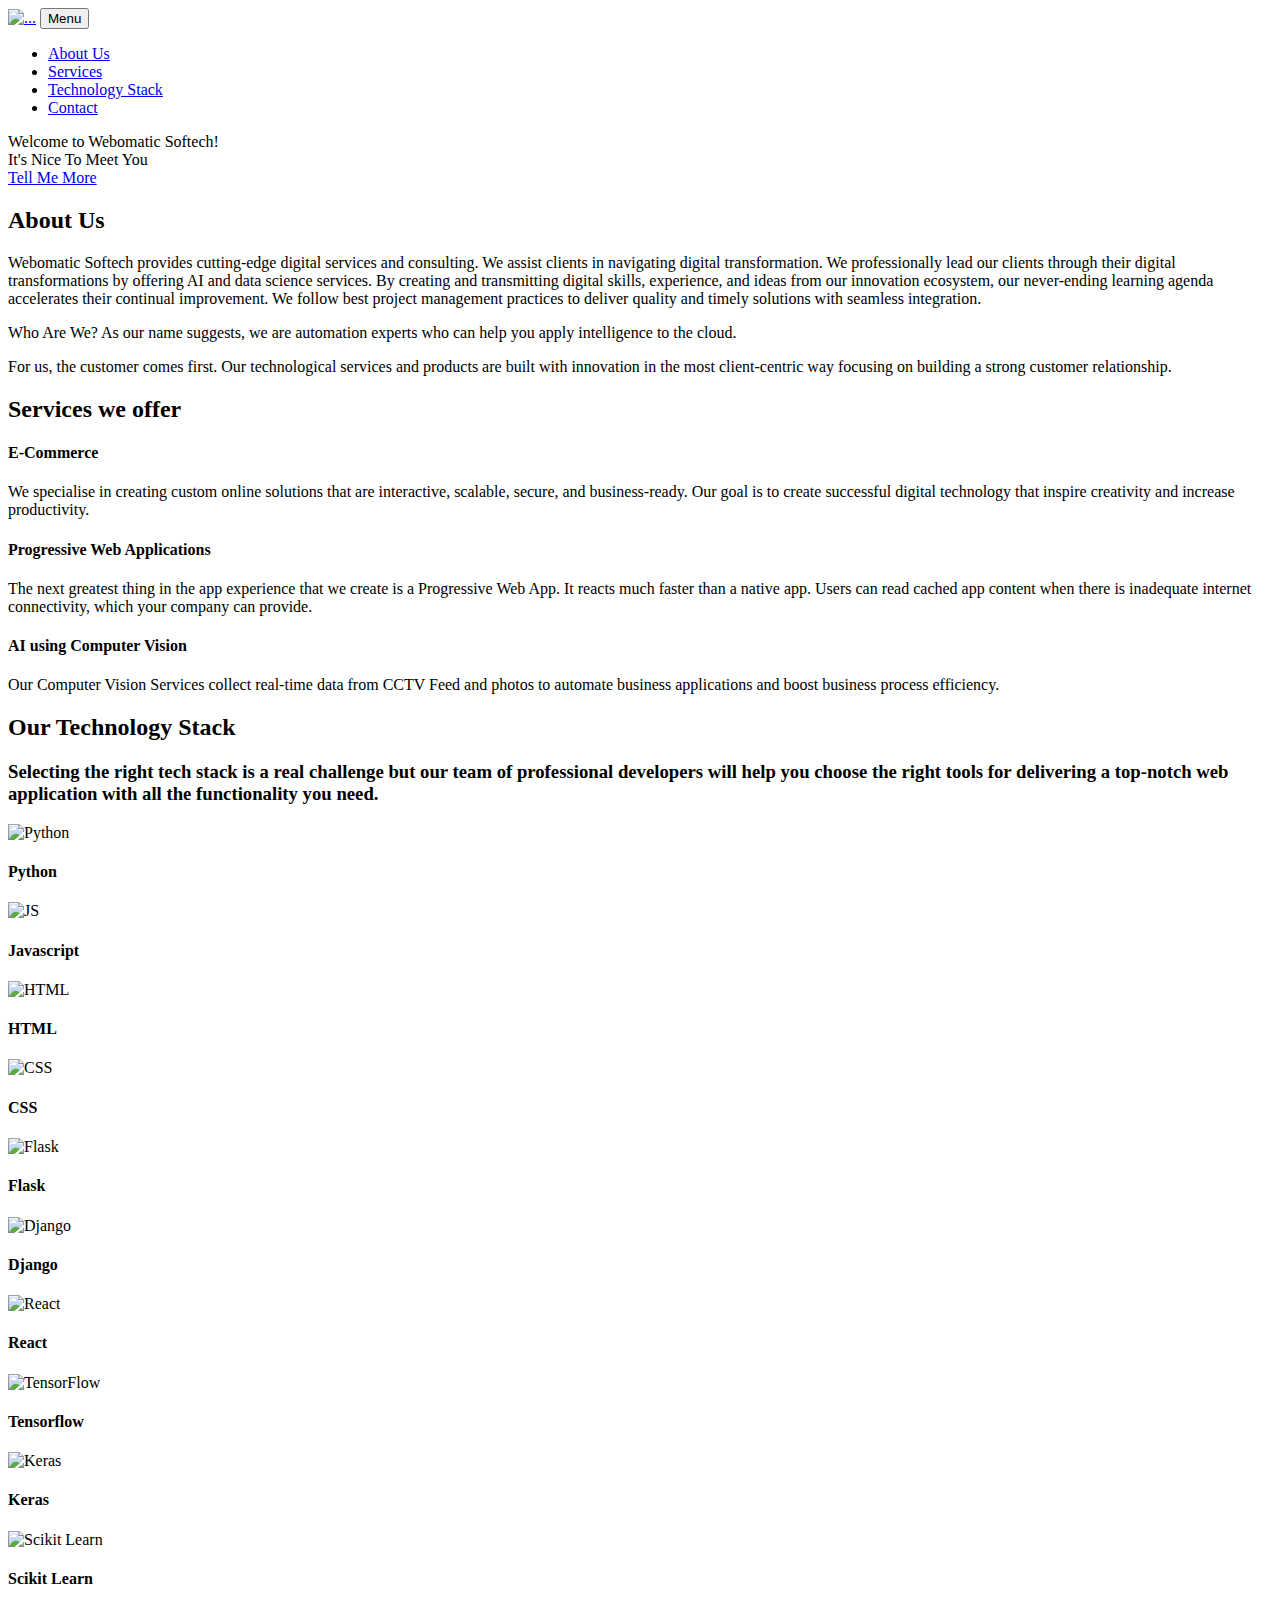
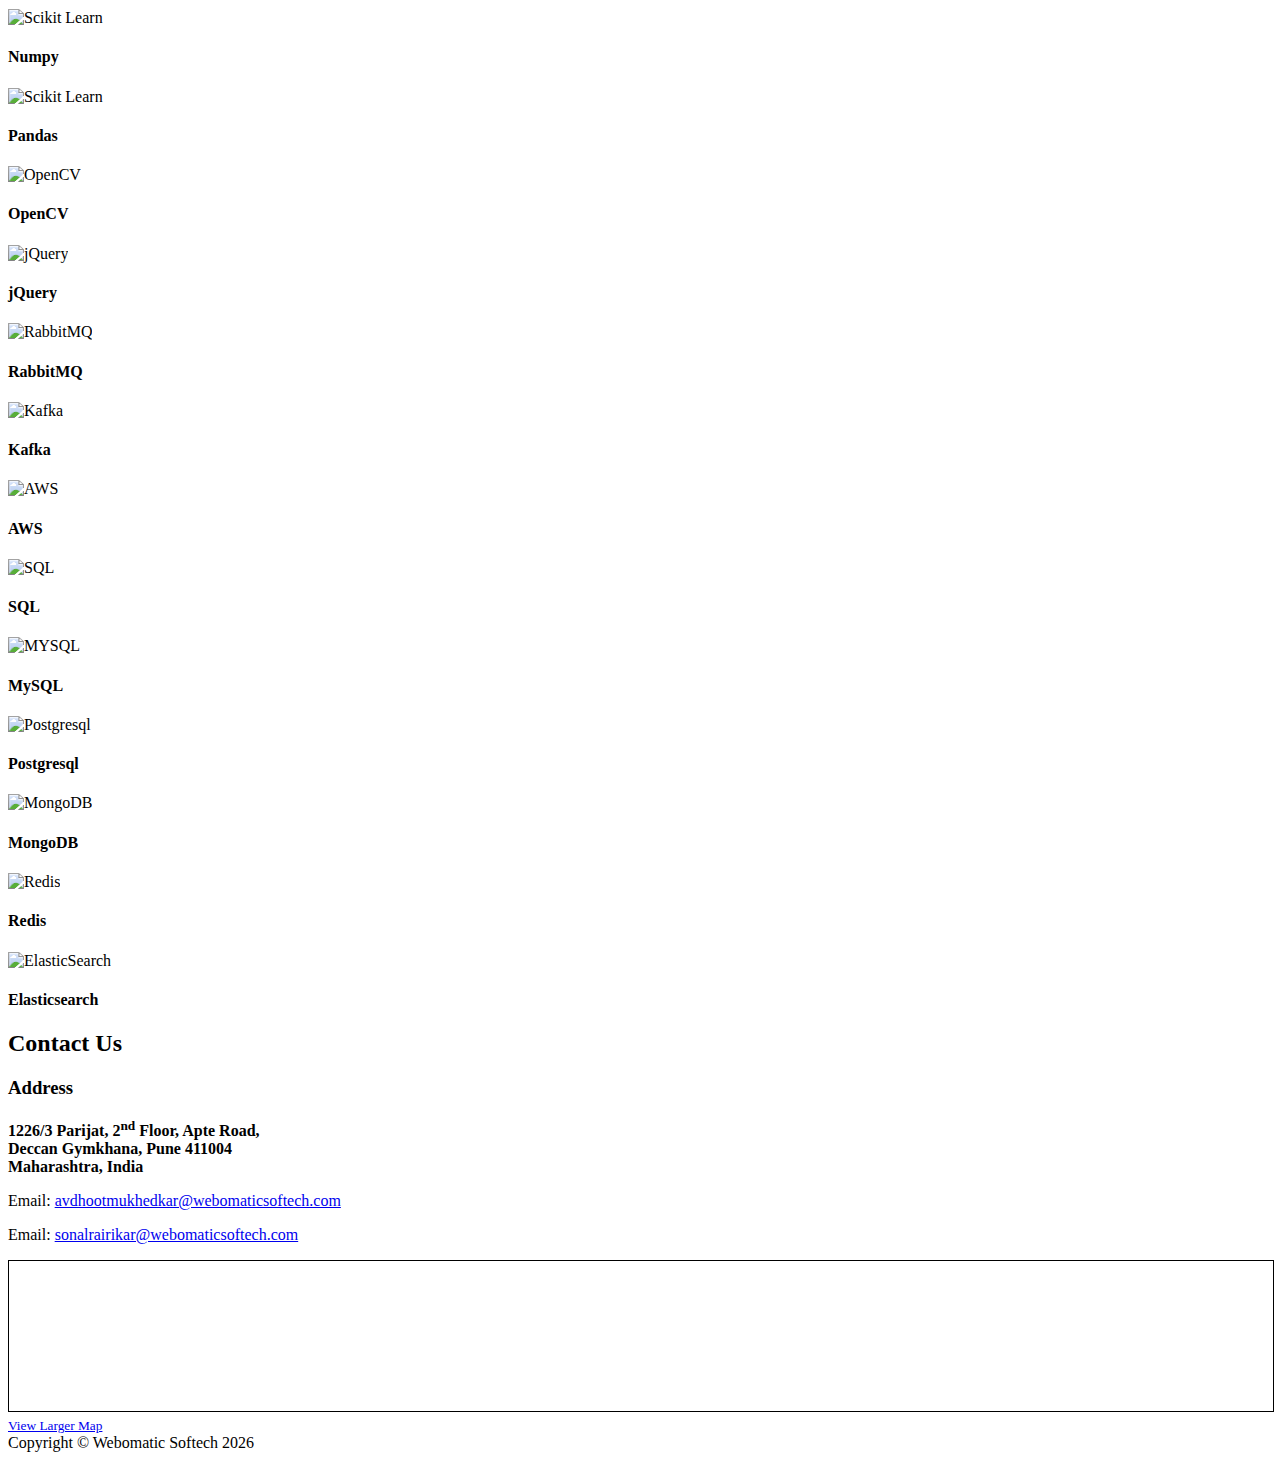
==== commit 15bca0dc: "Update index.html" ====
--- a/index.html
+++ b/index.html
@@ -37,7 +37,7 @@
                     <li class="nav-item"><a class="nav-link" href="#technology-stack">Technology Stack</a></li>
                     <li class="nav-item"><a class="nav-link" href="#contact-us">Contact</a></li>
                     <!-- <li class="nav-item"><a class="nav-link" href="#portfolio">Carieers</a></li> -->
-                    <li class="nav-item"><a class="nav-link" href="careers.html#careers">Careers</a></li>
+                    <!-- <li class="nav-item"><a class="nav-link" href="careers.html#careers">Careers</a></li> -->
                 </ul>
             </div>
         </div>
@@ -314,7 +314,7 @@
                         <p>Email: <a
                                 href='mailto:sonalrairikar@webomaticsoftech.com'>sonalrairikar@webomaticsoftech.com</a>
                         </p>
-                        <p>Phone: +91 7276094597 / 9021645651</p>
+                        <!-- <p>Phone: +91 7276094597 / 9021645651</p> -->
 
                     </footer>
                 </div>
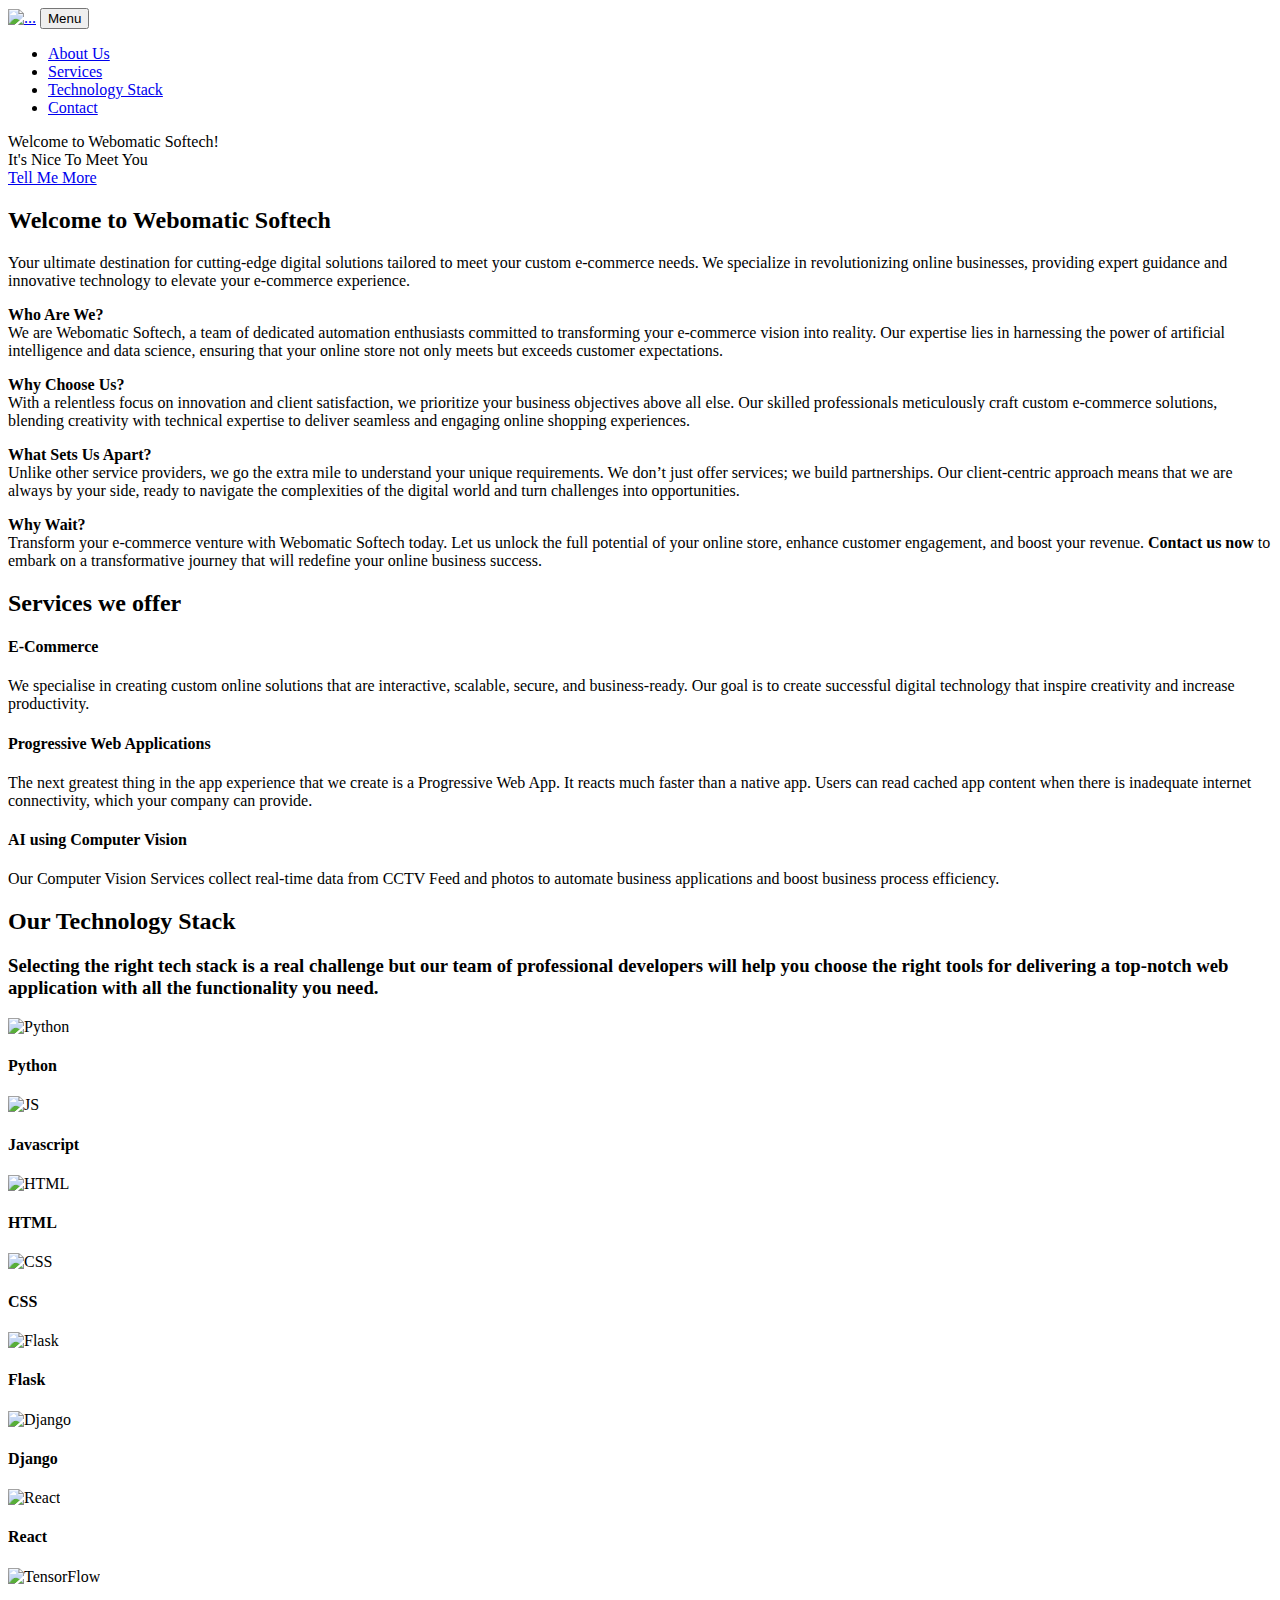
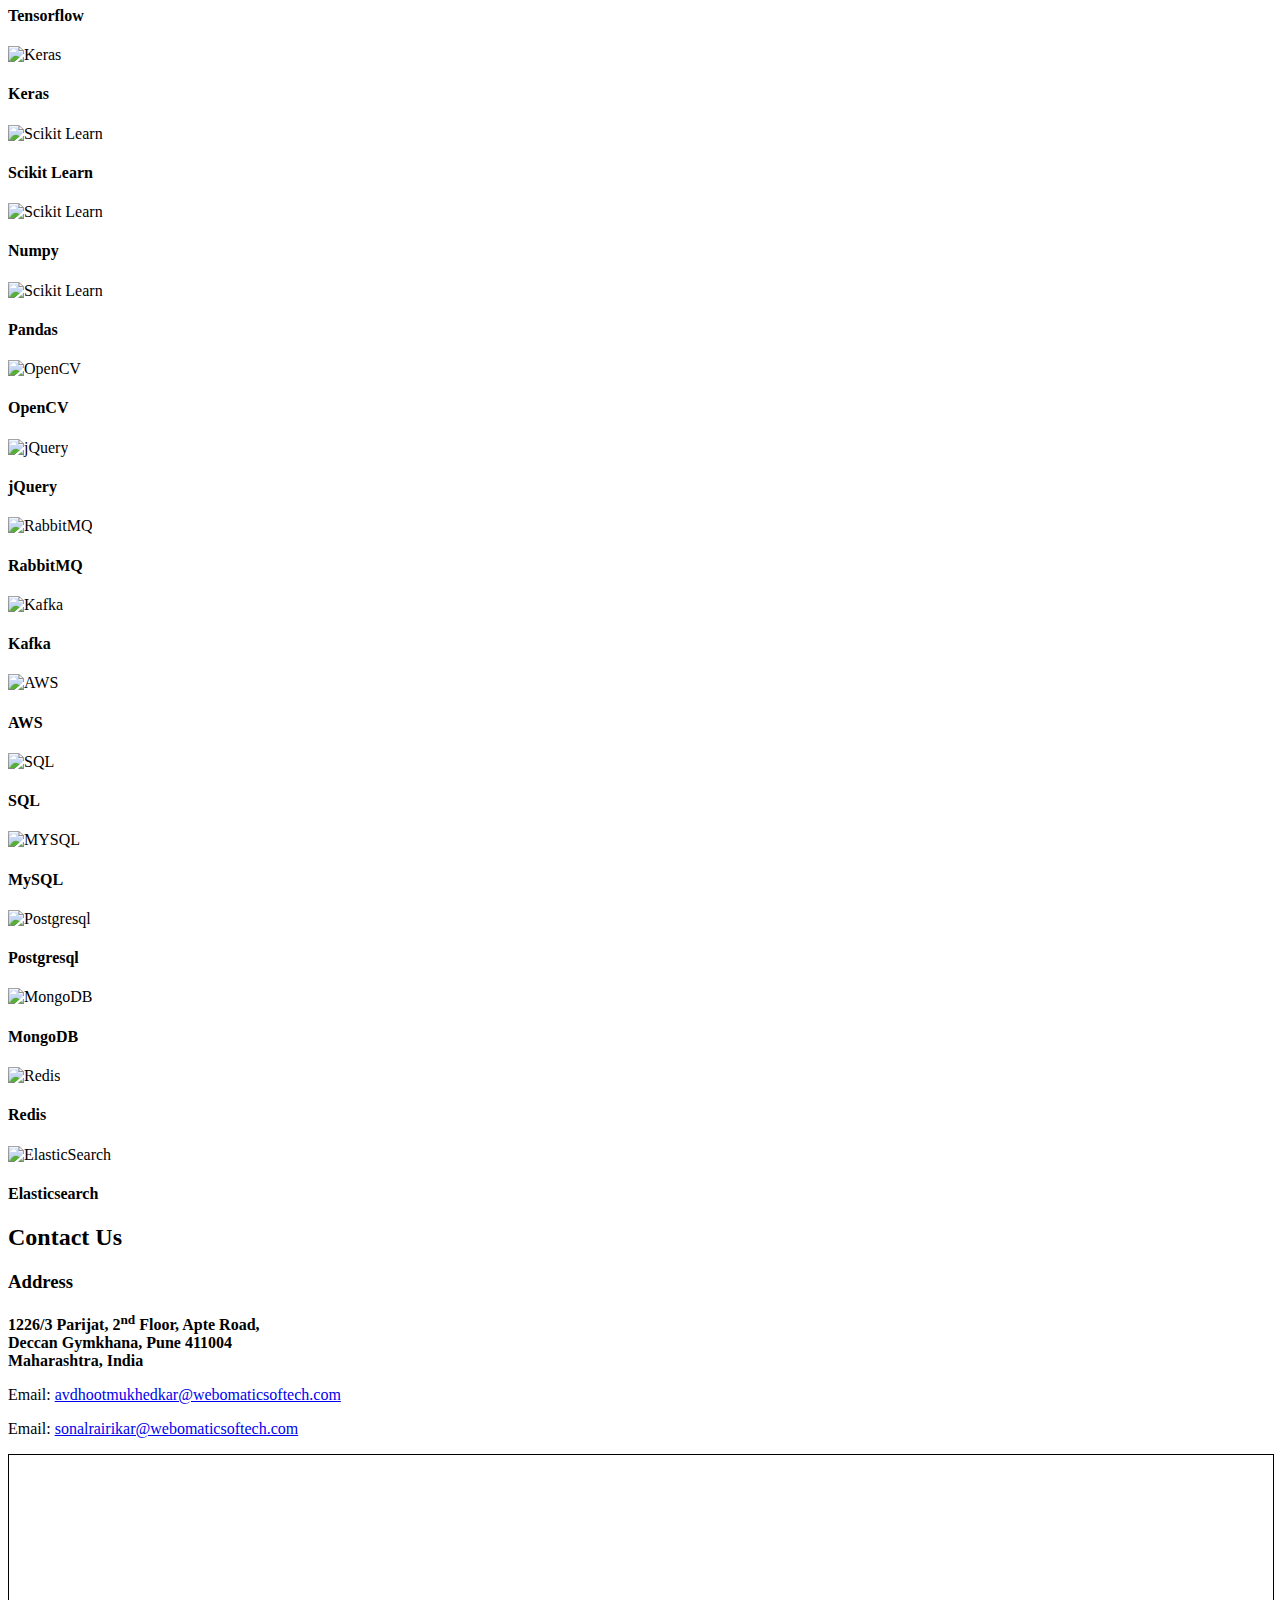
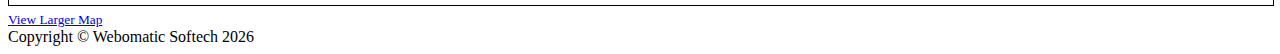
==== commit 870d5ae5: "Fix: Updated About US and Added meta tags for SEO" ====
--- a/index.html
+++ b/index.html
@@ -4,9 +4,32 @@
 <head>
     <meta charset="utf-8" />
     <meta name="viewport" content="width=device-width, initial-scale=1, shrink-to-fit=no" />
-    <meta name="description" content="" />
-    <meta name="author" content="" />
-    <title>Webomatic Softech</title>
+    
+    <meta name="description" content="Webomatic Softech: Your ultimate destination for custom e-commerce solutions. Expertise in AI, data science, and digital transformation to enhance your online business. Contact us for innovative e-commerce experiences.">
+    <meta name="keywords" content="custom e-commerce solutions, AI, data science, digital transformation, online business, Webomatic Softech">
+    <meta name="author" content="Webomatic Softech">
+
+    <!-- SEO Meta Tags -->
+    <meta name="robots" content="index, follow">
+    <meta name="googlebot" content="index, follow">
+
+    
+
+    <!-- Open Graph / Facebook -->
+    <meta property="og:type" content="website">
+    <meta property="og:title" content="Webomatic Softech: Custom E-commerce Solutions">
+    <meta property="og:description" content="Your ultimate destination for custom e-commerce solutions. Expertise in AI, data science, and digital transformation to enhance your online business. Contact us for innovative e-commerce experiences.">
+    <meta property="og:url" content="https://www.webomaticsoftech.com/#about">
+    
+
+    <!-- Twitter -->
+    <meta property="twitter:card" content="summary_large_image">
+    <meta property="twitter:title" content="Webomatic Softech: Custom E-commerce Solutions">
+    <meta property="twitter:description" content="Your ultimate destination for custom e-commerce solutions. Expertise in AI, data science, and digital transformation to enhance your online business. Contact us for innovative e-commerce experiences.">
+    
+
+
+    <title>Welcome to Webomatic Softech: Custom E-commerce Solutions</title>
     <!-- Favicon-->
     <link rel="icon" type="image/x-icon" href="assets/favicon.ico" />
     <!-- Font Awesome icons (free version)-->
@@ -55,27 +78,26 @@
     <section class="page-section bg-light" id="about">
         <div class="container">
             <div class="text-center">
-                <h2 class="section-heading text-uppercase">About Us</h2>
-                <!-- <h3 class="section-subheading text-muted">Lorem ipsum dolor sit amet consectetur.</h3> -->
+                <h2 class="section-heading text-uppercase">Welcome to Webomatic Softech</h2>
             </div>
             <div>
-                <p>Webomatic Softech provides cutting-edge digital services and consulting. We assist clients in
-                    navigating digital transformation. We professionally lead our clients through their digital
-                    transformations by offering AI and data science services. By creating and transmitting digital
-                    skills, experience, and ideas from our innovation ecosystem, our never-ending learning agenda
-                    accelerates their continual improvement.
-                    We follow best project management practices to deliver quality and timely solutions with seamless
-                    integration.</p>
-
-                <p>Who Are We?
-                    As our name suggests, we are automation experts who can help you apply intelligence to the cloud.
-                </p>
-
-                <p>For us, the customer comes first. Our technological services and products are built with innovation
-                    in the most client-centric way focusing on building a strong customer relationship.</p>
+                <p>Your ultimate destination for cutting-edge digital solutions tailored to meet your custom e-commerce needs. We specialize in revolutionizing online businesses, providing expert guidance and innovative technology to elevate your e-commerce experience.</p>
+    
+                <p><strong>Who Are We?</strong><br>
+                    We are Webomatic Softech, a team of dedicated automation enthusiasts committed to transforming your e-commerce vision into reality. Our expertise lies in harnessing the power of artificial intelligence and data science, ensuring that your online store not only meets but exceeds customer expectations.</p>
+    
+                <p><strong>Why Choose Us?</strong><br>
+                    With a relentless focus on innovation and client satisfaction, we prioritize your business objectives above all else. Our skilled professionals meticulously craft custom e-commerce solutions, blending creativity with technical expertise to deliver seamless and engaging online shopping experiences.</p>
+    
+                <p><strong>What Sets Us Apart?</strong><br>
+                    Unlike other service providers, we go the extra mile to understand your unique requirements. We don’t just offer services; we build partnerships. Our client-centric approach means that we are always by your side, ready to navigate the complexities of the digital world and turn challenges into opportunities.</p>
+    
+                <p><strong>Why Wait?</strong><br>
+                    Transform your e-commerce venture with Webomatic Softech today. Let us unlock the full potential of your online store, enhance customer engagement, and boost your revenue. <strong>Contact us now</strong> to embark on a transformative journey that will redefine your online business success.</p>
             </div>
         </div>
     </section>
+    
 
     <!-- Services-->
     <section class="page-section" id="services">
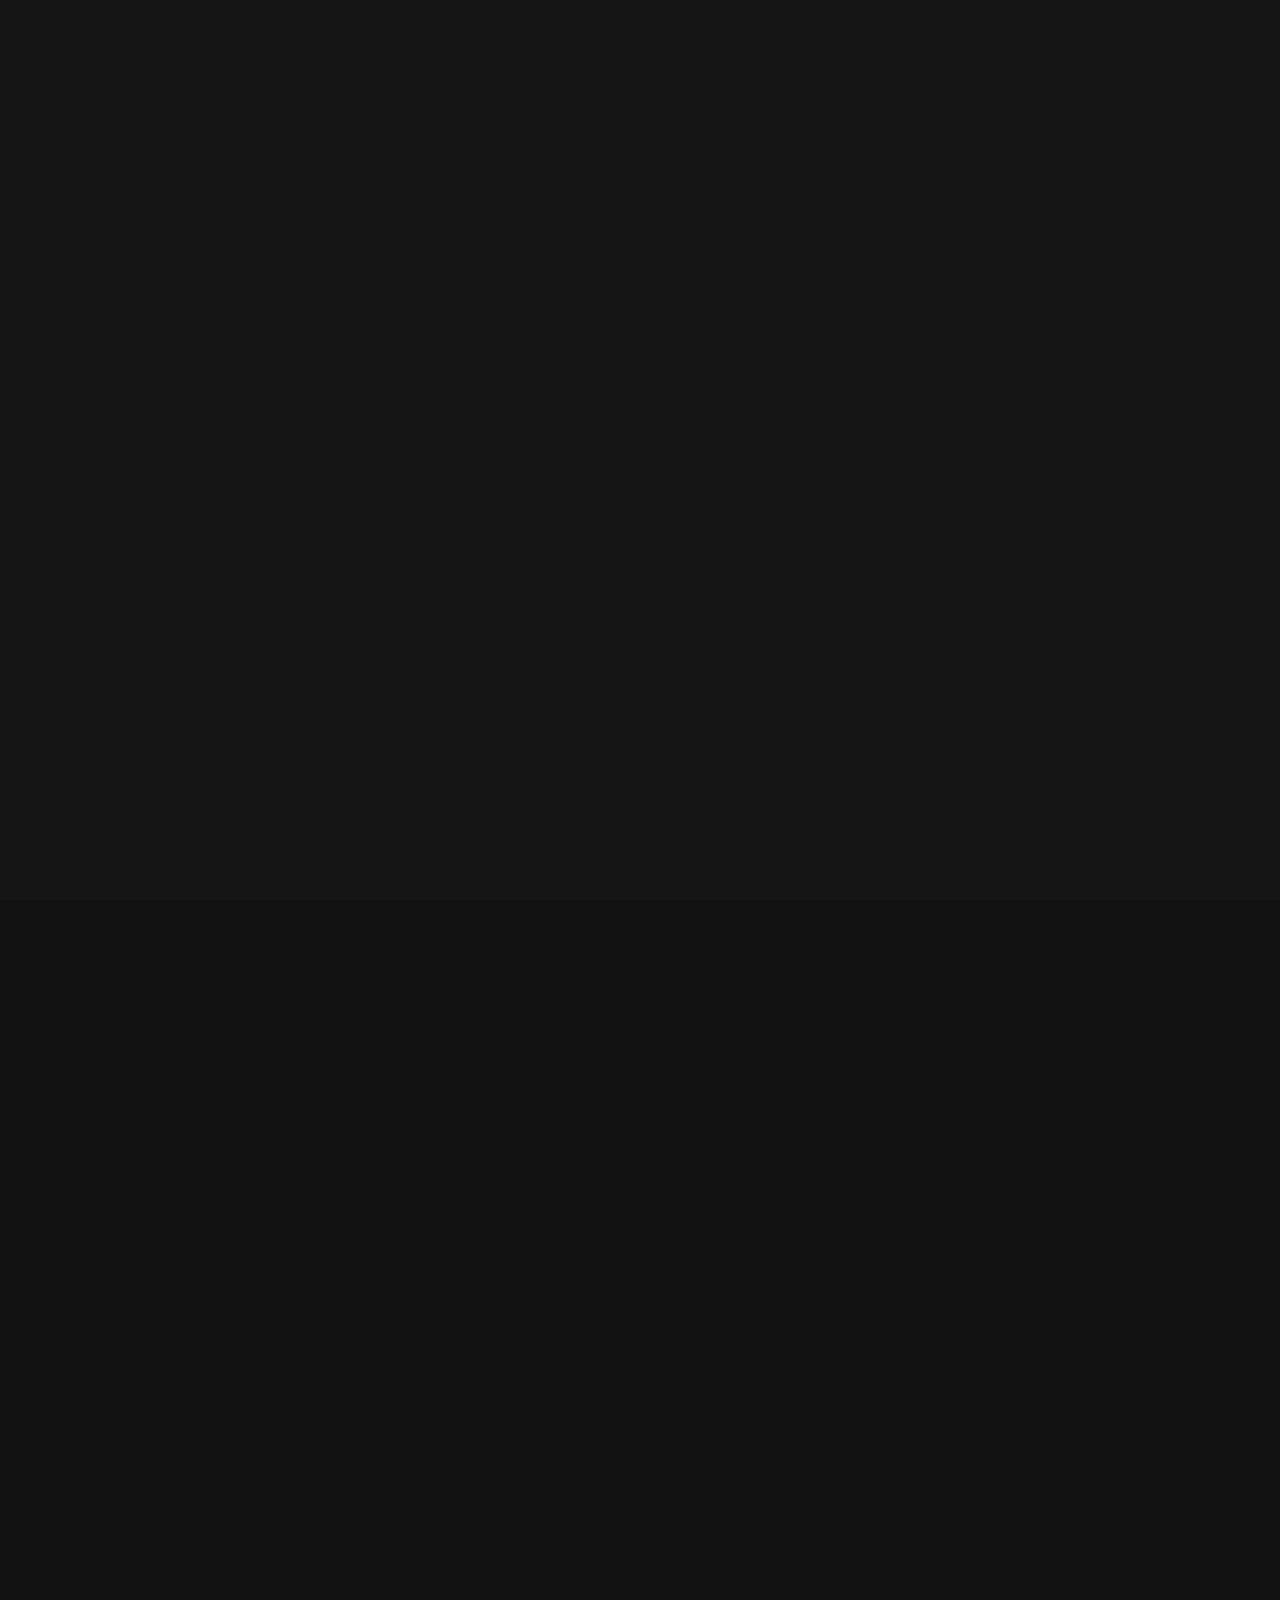
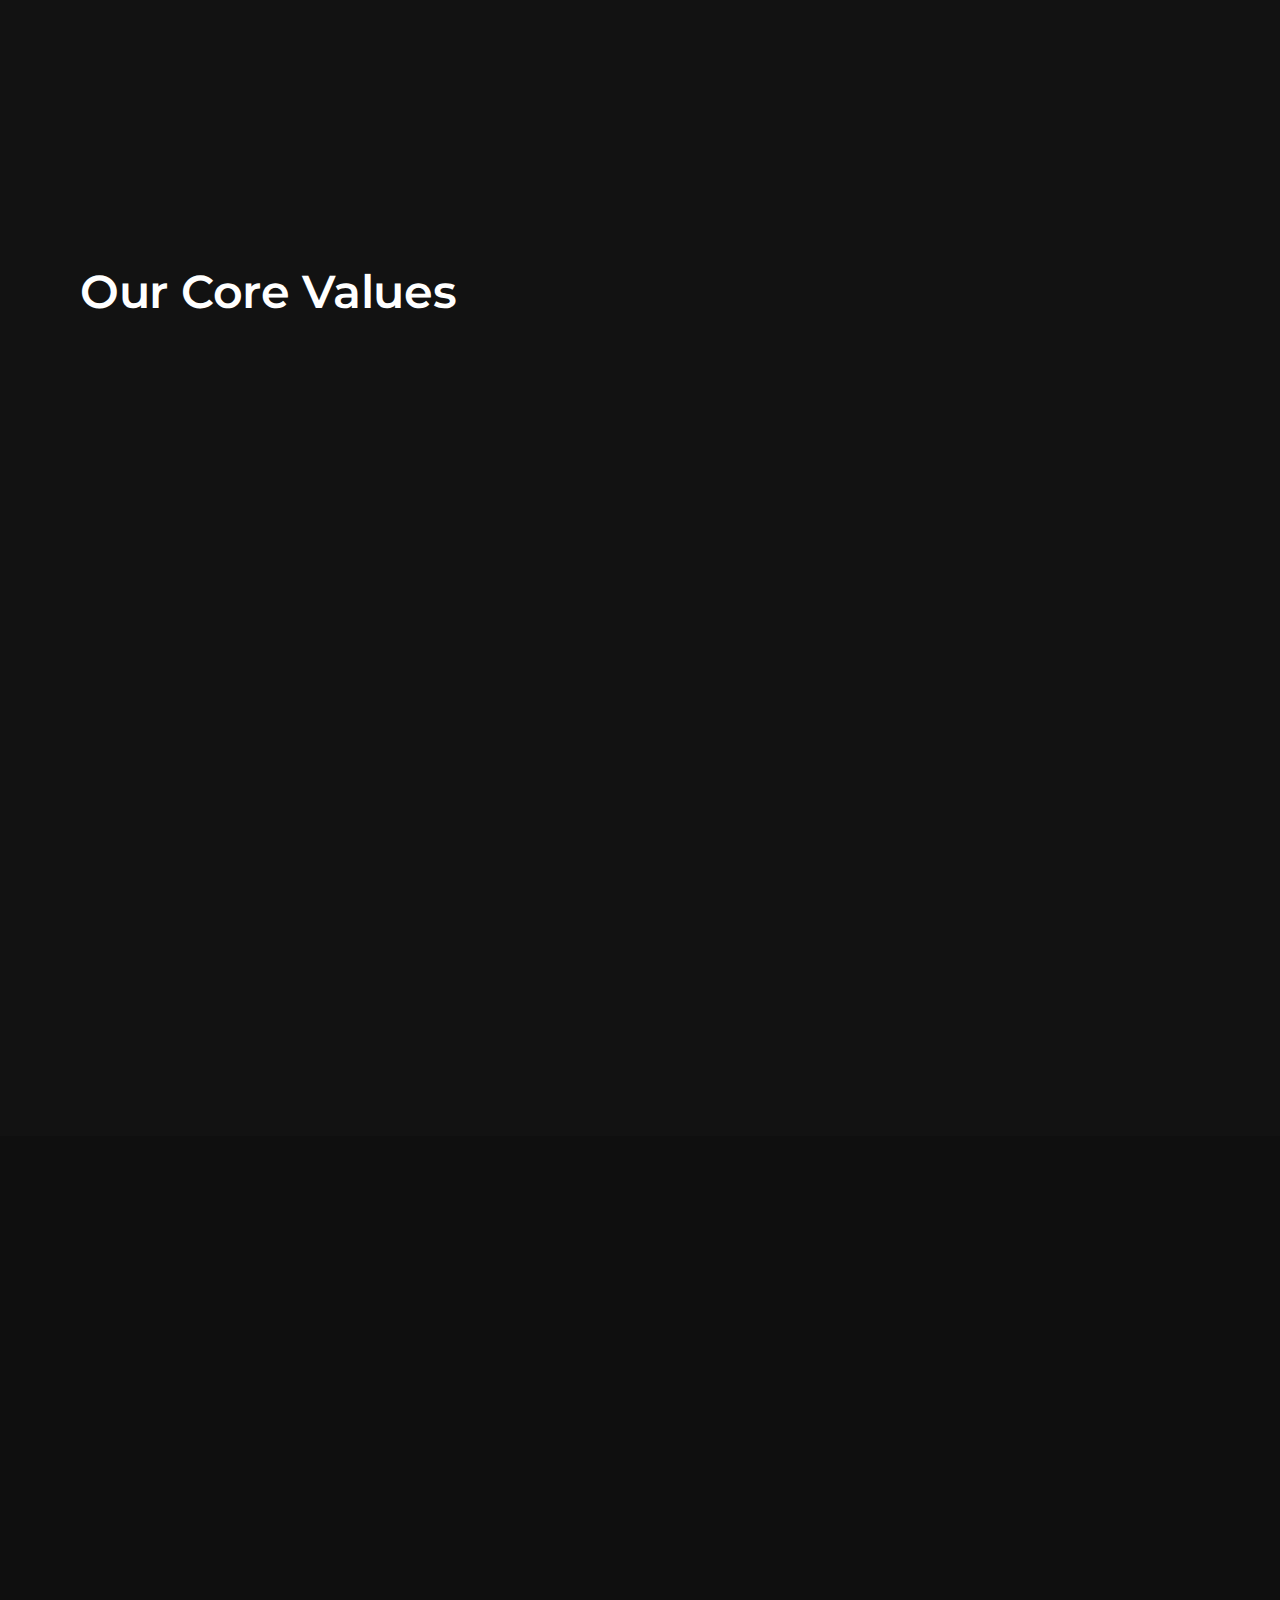
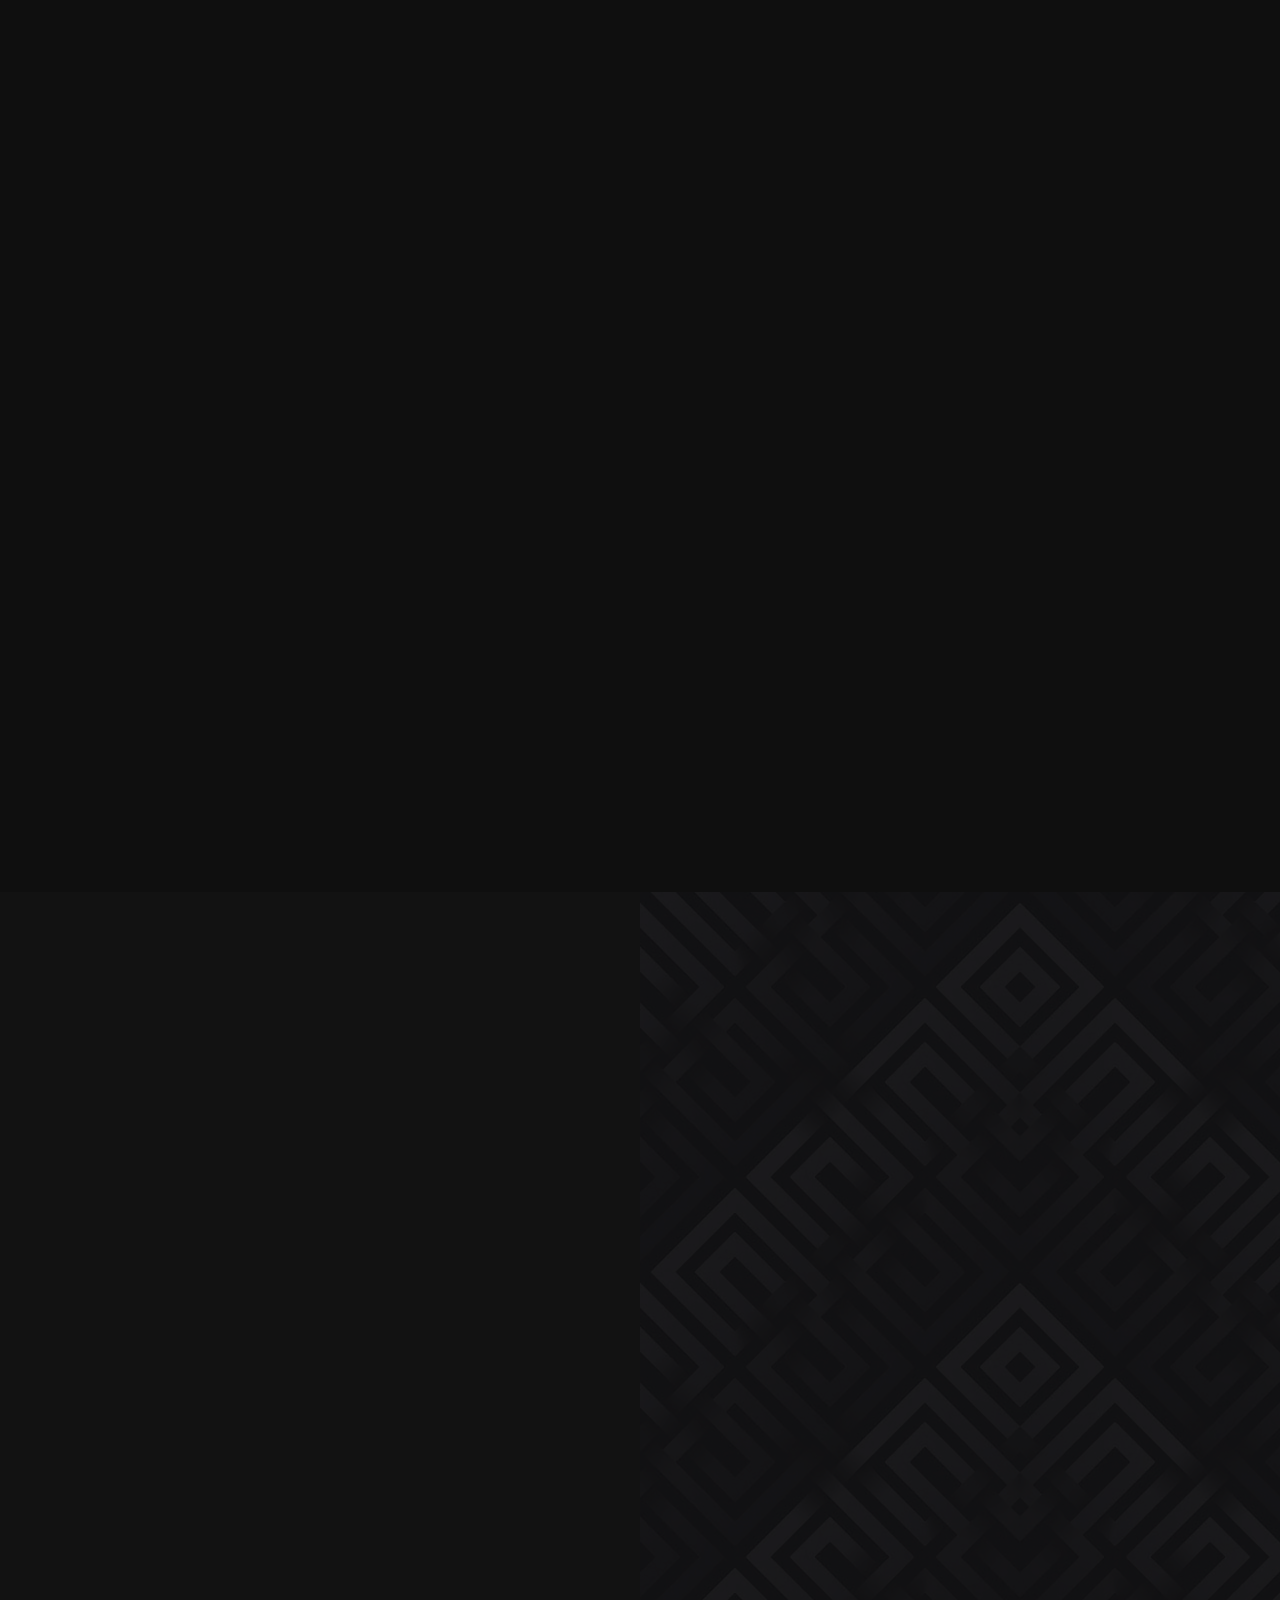
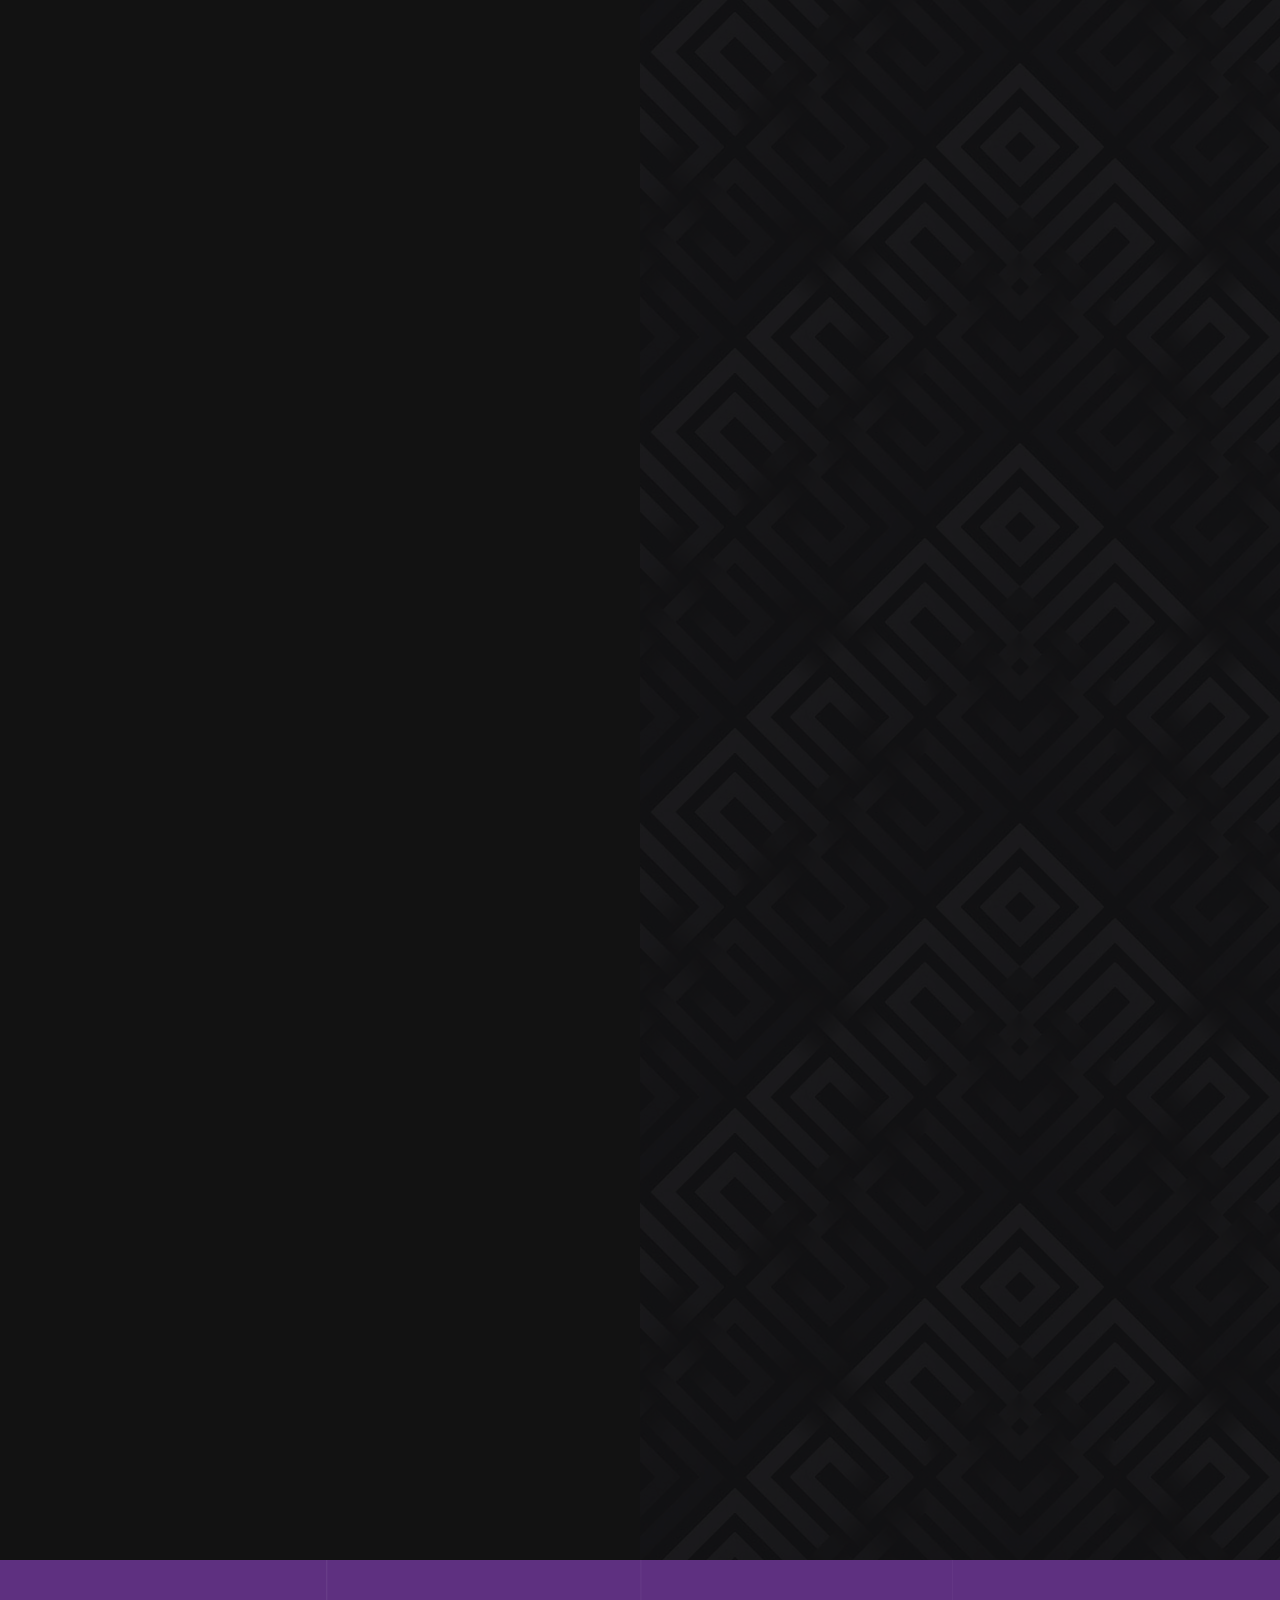
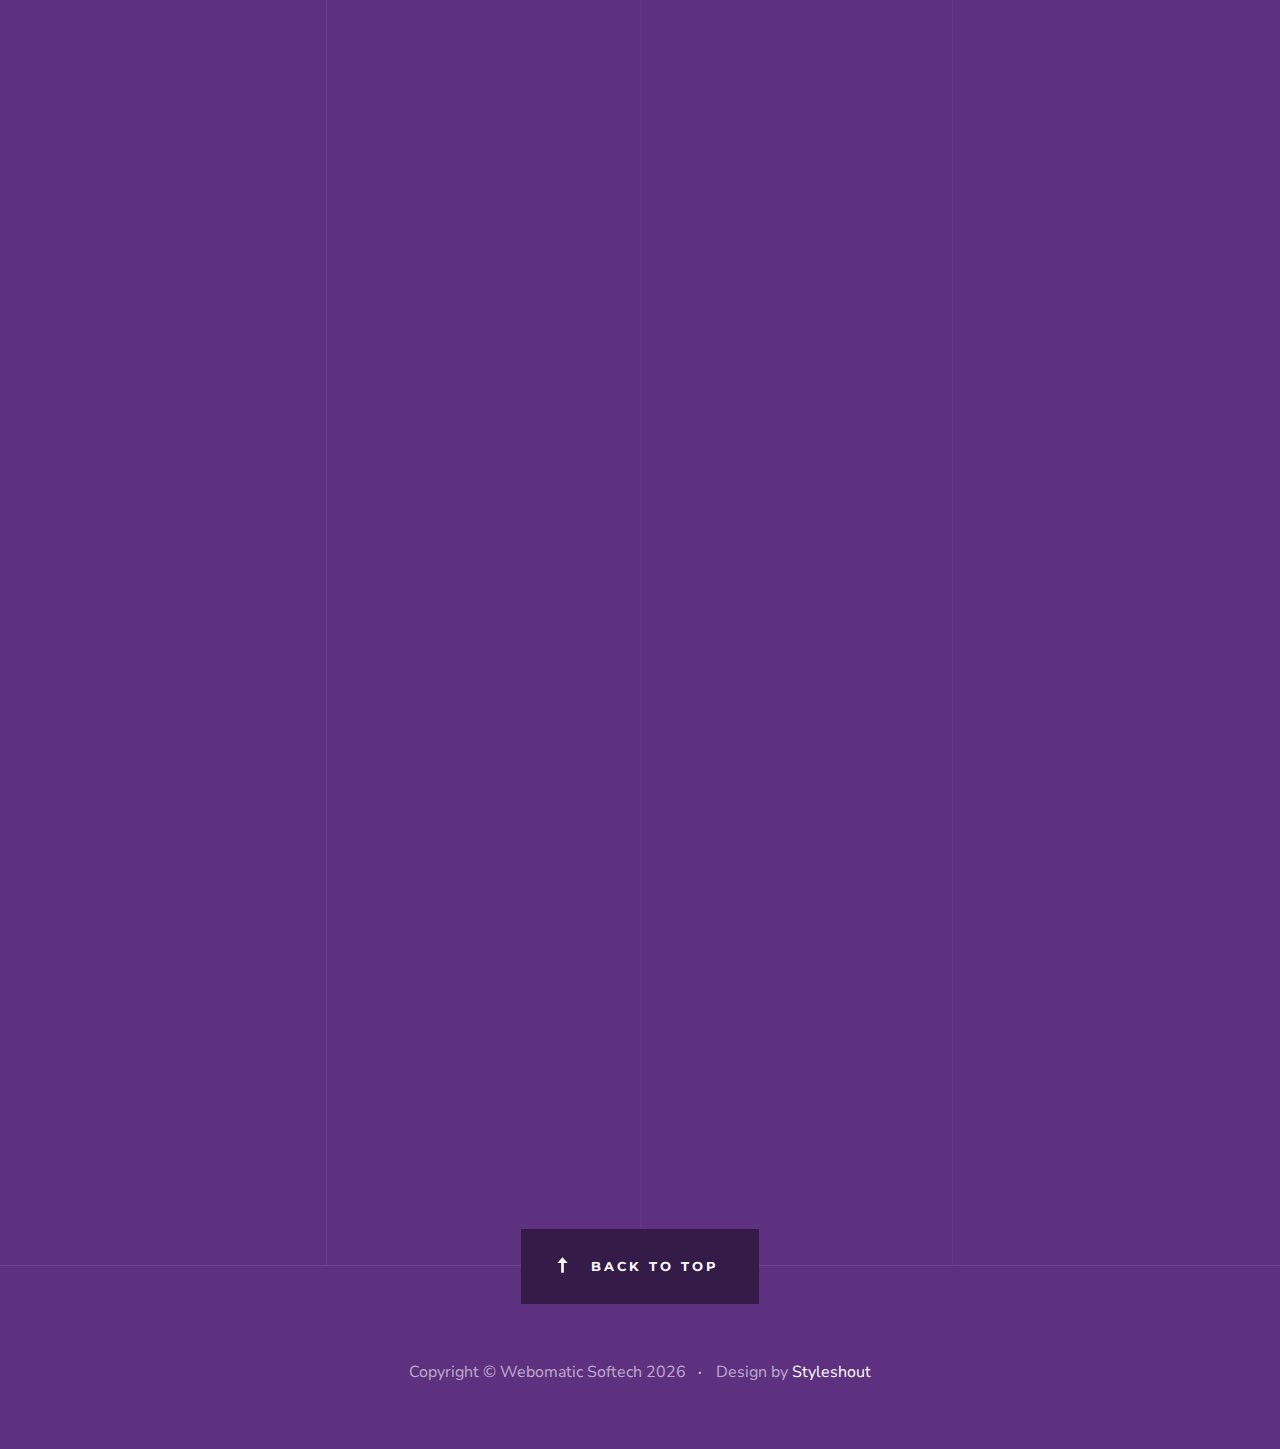
==== commit cae98fac: "Feat: Revamp Website" ====
--- a/index.html
+++ b/index.html
@@ -1,384 +1,695 @@
 <!DOCTYPE html>
-<html lang="en">
-
+<html class="no-js" lang="en">
 <head>
-    <meta charset="utf-8" />
-    <meta name="viewport" content="width=device-width, initial-scale=1, shrink-to-fit=no" />
-    
-    <meta name="description" content="Webomatic Softech: Your ultimate destination for custom e-commerce solutions. Expertise in AI, data science, and digital transformation to enhance your online business. Contact us for innovative e-commerce experiences.">
-    <meta name="keywords" content="custom e-commerce solutions, AI, data science, digital transformation, online business, Webomatic Softech">
-    <meta name="author" content="Webomatic Softech">
-
-    <!-- SEO Meta Tags -->
-    <meta name="robots" content="index, follow">
-    <meta name="googlebot" content="index, follow">
-
-    
-
-    <!-- Open Graph / Facebook -->
-    <meta property="og:type" content="website">
-    <meta property="og:title" content="Webomatic Softech: Custom E-commerce Solutions">
-    <meta property="og:description" content="Your ultimate destination for custom e-commerce solutions. Expertise in AI, data science, and digital transformation to enhance your online business. Contact us for innovative e-commerce experiences.">
-    <meta property="og:url" content="https://www.webomaticsoftech.com/#about">
-    
-
-    <!-- Twitter -->
-    <meta property="twitter:card" content="summary_large_image">
-    <meta property="twitter:title" content="Webomatic Softech: Custom E-commerce Solutions">
-    <meta property="twitter:description" content="Your ultimate destination for custom e-commerce solutions. Expertise in AI, data science, and digital transformation to enhance your online business. Contact us for innovative e-commerce experiences.">
-    
-
-
-    <title>Welcome to Webomatic Softech: Custom E-commerce Solutions</title>
-    <!-- Favicon-->
-    <link rel="icon" type="image/x-icon" href="assets/favicon.ico" />
-    <!-- Font Awesome icons (free version)-->
-    <script src="https://use.fontawesome.com/releases/v6.1.0/js/all.js" crossorigin="anonymous"></script>
-    <!-- Google fonts-->
-    <link href="https://fonts.googleapis.com/css?family=Montserrat:400,700" rel="stylesheet" type="text/css" />
-    <link href="https://fonts.googleapis.com/css?family=Roboto+Slab:400,100,300,700" rel="stylesheet" type="text/css" />
-    <!-- Core theme CSS (includes Bootstrap)-->
-    <link href="css/styles.css" rel="stylesheet" />
+
+    <!--- basic page needs
+    ================================================== -->
+    <meta charset="utf-8">
+    <title>Webomatic Softech Private Limited</title>
+    <meta name="author" content="Webomatic Softech Private Limited">
+    <meta name="description" content="Webomatic Softech specializes in custom software solutions to meet the unique needs of businesses. Our expertise includes bespoke software development, machine learning integration, and more.">
+    <meta name="keywords" content="custom software development, bespoke software, machine learning integration, software solutions, web application, full stack development, ecommerce, big data, deep learning, cloud, cybersecurity">
+    <!-- mobile specific metas
+    ================================================== -->
+    <meta name="viewport" content="width=device-width, initial-scale=1">
+
+    <!-- CSS
+    ================================================== -->
+    <link rel="stylesheet" href="css/base.css">
+    <link rel="stylesheet" href="css/vendor.css">
+    <link rel="stylesheet" href="css/main.css">
+
+    <!-- script
+    ================================================== -->
+    <script src="js/modernizr.js"></script>
+
+    <!-- favicons
+    ================================================== -->
+    <link rel="shortcut icon" href="favicon.ico" type="image/x-icon">
+    <link rel="icon" href="favicon.ico" type="image/x-icon">
+
 </head>
 
-<body id="page-top">
-    <!-- Navigation-->
-    <nav class="navbar navbar-expand-lg navbar-dark fixed-top" id="mainNav">
-        <div class="container">
-            <a class="navbar-brand" href="#page-top"><img style="height:50px;" src="assets/img/navbar-logo-2.png"
-                    alt="..." /></a>
-            <!-- <a class="navbar-brand" href="#page-top"><img src="assets/img/logo.png" alt="..." /></a> -->
-            <button class="navbar-toggler" type="button" data-bs-toggle="collapse" data-bs-target="#navbarResponsive"
-                aria-controls="navbarResponsive" aria-expanded="false" aria-label="Toggle navigation">
-                Menu
-                <i class="fas fa-bars ms-1"></i>
-            </button>
-            <div class="collapse navbar-collapse" id="navbarResponsive">
-                <ul class="navbar-nav text-uppercase ms-auto py-4 py-lg-0">
-                    <li class="nav-item"><a class="nav-link" href="#about">About Us</a></li>
-                    <li class="nav-item"><a class="nav-link" href="#services">Services</a></li>
-                    <li class="nav-item"><a class="nav-link" href="#technology-stack">Technology Stack</a></li>
-                    <li class="nav-item"><a class="nav-link" href="#contact-us">Contact</a></li>
-                    <!-- <li class="nav-item"><a class="nav-link" href="#portfolio">Carieers</a></li> -->
-                    <!-- <li class="nav-item"><a class="nav-link" href="careers.html#careers">Careers</a></li> -->
+
+<body id="top">
+    
+    <!-- preloader
+    ================================================== -->
+    <div id="preloader">
+        <div id="loader" class="dots-jump">
+            <div></div>
+            <div></div>
+            <div></div>
+        </div>
+    </div>
+
+    <!-- header
+    ================================================== -->
+    <header class="s-header">
+
+        <div class="header-logo">
+            <a class="site-logo" href="index.html">
+                <img src="images/logo.png" alt="Homepage">
+            </a>
+        </div> <!-- end header-logo -->
+
+        <nav class="header-nav">
+
+            <a href="#0" class="header-nav__close" title="close"><span>Close</span></a>
+
+            <h3>Navigate to</h3>
+
+            <div class="header-nav__content">
+                
+                <ul class="header-nav__list">
+                    <li><a class="smoothscroll"  href="#home" title="home">Home</a></li>
+                    <li><a class="smoothscroll"  href="#about" title="about">About</a></li>
+                    <li><a class="smoothscroll"  href="#services" title="services">Services</a></li>
+                    <li><a class="smoothscroll"  href="#works" title="works">Works</a></li>
+                    <li><a class="smoothscroll"  href="#contact" title="contact">Contact</a></li>
                 </ul>
-            </div>
-        </div>
-    </nav>
-    <!-- Masthead-->
-    <header class="masthead">
-        <div class="container">
-            <div class="masthead-subheading">Welcome to Webomatic Softech!</div>
-            <div class="masthead-heading text-uppercase">It's Nice To Meet You</div>
-            <a class="btn btn-primary btn-xl text-uppercase" href="#services">Tell Me More</a>
-        </div>
-    </header>
-
-    <!-- About-->
-    <section class="page-section bg-light" id="about">
-        <div class="container">
-            <div class="text-center">
-                <h2 class="section-heading text-uppercase">Welcome to Webomatic Softech</h2>
-            </div>
-            <div>
-                <p>Your ultimate destination for cutting-edge digital solutions tailored to meet your custom e-commerce needs. We specialize in revolutionizing online businesses, providing expert guidance and innovative technology to elevate your e-commerce experience.</p>
-    
-                <p><strong>Who Are We?</strong><br>
-                    We are Webomatic Softech, a team of dedicated automation enthusiasts committed to transforming your e-commerce vision into reality. Our expertise lies in harnessing the power of artificial intelligence and data science, ensuring that your online store not only meets but exceeds customer expectations.</p>
-    
-                <p><strong>Why Choose Us?</strong><br>
-                    With a relentless focus on innovation and client satisfaction, we prioritize your business objectives above all else. Our skilled professionals meticulously craft custom e-commerce solutions, blending creativity with technical expertise to deliver seamless and engaging online shopping experiences.</p>
-    
-                <p><strong>What Sets Us Apart?</strong><br>
-                    Unlike other service providers, we go the extra mile to understand your unique requirements. We don’t just offer services; we build partnerships. Our client-centric approach means that we are always by your side, ready to navigate the complexities of the digital world and turn challenges into opportunities.</p>
-    
-                <p><strong>Why Wait?</strong><br>
-                    Transform your e-commerce venture with Webomatic Softech today. Let us unlock the full potential of your online store, enhance customer engagement, and boost your revenue. <strong>Contact us now</strong> to embark on a transformative journey that will redefine your online business success.</p>
-            </div>
-        </div>
-    </section>
-    
-
-    <!-- Services-->
-    <section class="page-section" id="services">
-        <div class="container">
-            <div class="text-center">
-                <h2 class="section-heading text-uppercase">Services we offer</h2>
-                <!-- <h3 class="section-subheading text-muted">Lorem ipsum dolor sit amet consectetur.</h3> -->
-            </div>
-            <div class="row text-center">
-                <div class="col-md-4">
-                    <span class="fa-stack fa-4x">
-                        <i class="fas fa-circle fa-stack-2x text-primary"></i>
-                        <i class="fas fa-shopping-cart fa-stack-1x fa-inverse"></i>
-                    </span>
-                    <h4 class="my-3">E-Commerce</h4>
-                    <p class="text-muted">We specialise in creating custom online solutions that are interactive,
-                        scalable, secure, and business-ready. Our goal is to create successful digital technology that
-                        inspire creativity and increase productivity.</p>
-                </div>
-                <div class="col-md-4">
-                    <span class="fa-stack fa-4x">
-                        <i class="fas fa-circle fa-stack-2x text-primary"></i>
-                        <i class="fas fa-laptop fa-stack-1x fa-inverse"></i>
-                    </span>
-                    <h4 class="my-3">Progressive Web Applications</h4>
-                    <p class="text-muted">The next greatest thing in the app experience that we create is a Progressive
-                        Web App. It reacts much faster than a native app. Users can read cached app content when there
-                        is inadequate internet connectivity, which your company can provide.</p>
-                </div>
-                <div class="col-md-4">
-                    <span class="fa-stack fa-4x">
-                        <i class="fas fa-circle fa-stack-2x text-primary"></i>
-                        <!-- <i class="fas fa-lock fa-stack-1x fa-inverse"></i> -->
-                        <i class="fas fa-stack-1x fa-inverse fa-solid fa-eye-low-vision"></i>
-                    </span>
-                    <h4 class="my-3">AI using Computer Vision</h4>
-                    <p class="text-muted">Our Computer Vision Services collect real-time data from CCTV Feed and photos
-                        to automate business applications and boost business process efficiency.</p>
-                </div>
-            </div>
-        </div>
-    </section>
-
-
-    <!-- Technology Stack-->
-    <section class="page-section bg-light" id="technology-stack">
-
-        <div class="container">
-            <div class="text-center">
-                <h2 class="section-heading text-uppercase">Our Technology Stack</h2>
-                <h3 class="section-subheading text-muted">Selecting the right tech stack is a real challenge but our
-                    team of professional developers will help you choose the right tools for delivering a top-notch web
-                    application with all the functionality you need.</h3>
-            </div>
-            <div class="row">
-                <div class="col">
-                    <div class="team-member">
-                        <img class="mx-auto " title="Python" alt="Python" src="assets/img/techstack/python.png" />
-                        <h4>Python</h4>
-                    </div>
-                </div>
-                <div class="col">
-                    <div class="team-member">
-                        <img class="mx-auto " alt="JS" title="JavaScript" src="assets/img/techstack/javascript.png">
-                        <h4>Javascript</h4>
-                    </div>
-                </div>
-                <div class="col">
-                    <div class="team-member">
-                        <img class="mx-auto " alt="HTML" title="HTML" src="assets/img/techstack/html5.png">
-                        <h4>HTML</h4>
-                    </div>
-                </div>
-                <div class="col">
-                    <div class="team-member">
-                        <img class="mx-auto " alt="CSS" title="CSS" src="assets/img/techstack/css.png">
-                        <h4>CSS</h4>
-                    </div>
-                </div>
-
-            </div>
-
-            <div class="row">
-                <div class="col">
-                    <div class="team-member">
-                        <img class="mx-auto " title="Flask" alt="Flask" src="assets/img/techstack/flask.png">
-                        <h4>Flask</h4>
-                    </div>
-                </div>
-                <div class="col">
-                    <div class="team-member">
-                        <img class="mx-auto " title="Django" alt="Django" src="assets/img/techstack/django.png">
-                        <h4>Django</h4>
-                    </div>
-                </div>
-                <div class="col">
-                    <div class="team-member">
-                        <img class="mx-auto " alt="React" title="React" src="assets/img/techstack/react.png">
-                        <h4>React</h4>
-                    </div>
-                </div>
-                <div class="col">
-                    <div class="team-member">
-                        <img class="mx-auto " title="TensorFlow" alt="TensorFlow"
-                            src="assets/img/techstack/tensorflow.png">
-                        <h4>Tensorflow</h4>
-                    </div>
-                </div>
-                <div class="col">
-                    <div class="team-member">
-                        <img class="mx-auto " title="Keras" alt="Keras" src="assets/img/techstack/keras.png">
-                        <h4>Keras</h4>
-                    </div>
-                </div>
-                <div class="col">
-                    <div class="team-member">
-                        <img class="mx-auto " title="Scikit-Learn" alt="Scikit Learn"
-                            src="assets/img/techstack/scikit-learn.png">
-                        <h4>Scikit Learn</h4>
-                    </div>
-                </div>
-                <div class="col">
-                    <div class="team-member">
-                        <img class="mx-auto " title="Numpy" alt="Scikit Learn" src="assets/img/techstack/numpy.png">
-                        <h4>Numpy</h4>
-                    </div>
-                </div>
-                <div class="col">
-                    <div class="team-member">
-                        <img class="mx-auto " title="Pandas" alt="Scikit Learn" src="assets/img/techstack/pandas.png">
-                        <h4>Pandas</h4>
-                    </div>
-                </div>
-                <div class="col">
-                    <div class="team-member">
-                        <img class="mx-auto " title="OpenCV" alt="OpenCV" src="assets/img/techstack/opencv.png">
-                        <h4>OpenCV</h4>
-                    </div>
-                </div>
-
-                <div class="col">
-                    <div class="team-member">
-                        <img class="mx-auto " title="jQuery" alt="jQuery" src="assets/img/techstack/jquery.png">
-                        <h4>jQuery</h4>
-                    </div>
-                </div>
-            </div>
-
-            <div class="row">
-                <div class="col">
-                    <div class="team-member">
-                        <img class="mx-auto " title="RabbitMQ" alt="RabbitMQ"
-                            src="assets/img/techstack/logo-rabbitmq.svg">
-
-                        <h4>RabbitMQ</h4>
-                    </div>
-                </div>
-                <div class="col">
-                    <div class="team-member">
-                        <img class="mx-auto " title="Kafka" alt="Kafka" src="assets/img/techstack/kafka.jpg">
-                        <h4>Kafka</h4>
-                    </div>
-                </div>
-                <div class="col">
-                    <div class="team-member">
-                        <img class="mx-auto " title="AWS" alt="AWS" src="assets/img/techstack/aws.png">
-                        <h4>AWS</h4>
-                    </div>
-                </div>
-                <div class="col">
-                    <div class="team-member">
-                        <img class="mx-auto " title="SQL" alt="SQL" src="assets/img/techstack/sql.png">
-                        <h4>SQL</h4>
-                    </div>
-                </div>
-                <div class="col">
-                    <div class="team-member">
-                        <img class="mx-auto " title="MYSQL" alt="MYSQL" src="assets/img/techstack/MySQL.png">
-                        <h4>MySQL</h4>
-                    </div>
-                </div>
-                <div class="col">
-                    <div class="team-member">
-                        <img class="mx-auto " title="Postgresql" alt="Postgresql"
-                            src="assets/img/techstack/postgresql.png">
-                        <h4>Postgresql</h4>
-                    </div>
-                </div>
-                <div class="col">
-                    <div class="team-member">
-                        <img class="mx-auto " title="MongoDB" alt="MongoDB" src="assets/img/techstack/mongodb.png">
-                        <h4>MongoDB</h4>
-                    </div>
-                </div>
-                <div class="col">
-                    <div class="team-member">
-                        <img class="mx-auto " title="Redis" alt="Redis" src="assets/img/techstack/redis.png">
-                        <h4>Redis</h4>
-                    </div>
-                </div>
-                <div class="col">
-                    <div class="team-member">
-                        <img class="mx-auto " title="ElasticSearch" alt="ElasticSearch"
-                            src="assets/img/techstack/elasticsearch.png"> <br>
-                        <h4>Elasticsearch</h4>
-                    </div>
-                </div>
-
-
-            </div>
-
-            <!-- <div class="row">
-                    <div class="col-lg-8 mx-auto text-center"><p class="large text-muted">Lorem ipsum dolor sit amet, consectetur adipisicing elit. Aut eaque, laboriosam veritatis, quos non quis ad perspiciatis, totam corporis ea, alias ut unde.</p></div>
+    
+                
+    
+                <ul class="header-nav__social">
+                    <li>
+                        <a href="https://www.facebook.com/Webomatic-Softech-Pvt-Ltd-106237435413201/"><i class="fab fa-facebook"></i></a>
+                    </li>
+                    <li>
+                        <a href="https://twitter.com/WebomaticSoftec"><i class="fab fa-twitter"></i></a>
+                    </li>
+                    <li>
+                        <a href="https://www.instagram.com/webomaticsoftech/"><i class="fab fa-instagram"></i></a>
+                    </li>
+                    <li>
+                        <a href="https://www.linkedin.com/company/webomatic-softech-private-limited"><i class="fab fa-linkedin"></i></a>
+                    </li>                    
+                </ul>
+
+            </div> <!-- end header-nav__content -->
+
+        </nav> <!-- end header-nav -->
+
+        <a class="header-menu-toggle" href="#0">
+            <span class="header-menu-icon"></span>
+        </a>
+
+    </header> <!-- end s-header -->
+
+
+    <!-- home
+    ================================================== -->
+    <section id="home" class="s-home page-hero target-section" data-parallax="scroll" data-image-src="images/hero-bg.jpeg" data-natural-width=3000 data-natural-height=2000 data-position-y=center>
+
+        <div class="grid-overlay">
+            <div></div>
+        </div>
+
+        <div class="home-content">
+
+            <div class="row home-content__main">
+
+                <h1>
+                Webomatic Softech
+                </h1>
+
+                <h3>
+                Empowering Business with Innovative Software Solutions!
+                </h3>
+
+                <!-- <div class="home-content__video">
+                    <a class="video-link" href="https://player.vimeo.com/video/117310401?color=01aef0&title=0&byline=0&portrait=0" data-lity>
+                        <span class="video-icon"></span>
+                        <span class="video-text">Watch Video</span>
+                    </a>
                 </div> -->
-        </div>
-    </section>
-
-    <!-- Contact-->
-    <section class="page-section" id="contact-us">
-        <div class="container">
-            <div class="text-center">
-                <h2 class="section-heading text-uppercase">Contact Us</h2>
-
-            </div>
-            <div class="row">
-                <div class="col">
-                    <header>
-                        <h3 class="">Address </h3>
-                    </header>
-                    <footer>
-                        <p><strong>1226/3 Parijat, 2<sup>nd</sup> Floor, Apte Road,<br> Deccan Gymkhana, Pune 411004
-                                <br>Maharashtra, India</strong></p>
-                        <p>Email: <a
-                                href='mailto:avdhootmukhedkar@webomaticsoftech.com'>avdhootmukhedkar@webomaticsoftech.com</a>
+
+                <div class="home-content__button">
+                    <a href="#about" class="smoothscroll btn btn--primary btn--large">
+                        More About Us
+                    </a>
+                    <a href="#contact" class="smoothscroll btn btn--large">
+                        Let's Talk
+                    </a>
+                </div>
+
+            </div> <!-- end home-content__main -->
+
+            <div class="home-content__scroll">
+                <a href="#about" class="scroll-link smoothscroll">
+                    Scroll
+                </a>
+            </div>
+
+        </div> <!-- end home-content -->                         
+        <ul class="home-social">
+            <li>
+                <a href="https://www.facebook.com/Webomatic-Softech-Pvt-Ltd-106237435413201/"><i class="fab fa-facebook-f" aria-hidden="true"></i><span>Facebook</span></a>
+            </li>
+            <li>
+                <a href="https://twitter.com/WebomaticSoftec"><i class="fab fa-twitter" aria-hidden="true"></i><span>Twiiter</span></a>
+            </li>
+            <li>
+                <a href="https://www.instagram.com/webomaticsoftech/"><i class="fab fa-instagram" aria-hidden="true"></i><span>Instagram</span></a>
+            </li>
+            <li>
+                <a href="https://www.linkedin.com/company/webomatic-softech-private-limited"><i class="fab fa-linkedin" aria-hidden="true"></i><span>LinkedIn</span></a>
+            </li>            
+        </ul> <!-- end home-social -->
+
+    </section> <!-- end s-home -->
+
+
+    <!-- about
+    ================================================== -->
+    <section id="about" class="s-about target-section">
+
+        <div class="row section-header bit-narrow" data-aos="fade-up">
+            <div class="col-full">
+                <h3 class="subhead">Who We Are</h3>
+                <h1 class="display-1">
+                    Webomatic Softech is a young and energetic firm that
+                    specializes in using cutting-edge technology to
+                    automate and improve the operations of
+                    businesses. Our areas of expertise include
+                    machine learning, data science, and developing
+                    custom software solutions.
+                </h1>
+            </div>
+        </div> <!-- end section-header -->
+
+        <div class="row bit-narrow" data-aos="fade-up">
+            <div class="col-full">
+                <p class="lead">
+                    Our primary focus is on your business
+                    goals, ensuring your satisfaction is our
+                    top priority. Our team blends creativity
+                    with technical expertise to design
+                    personalized solutions that enhance
+                    user experiences. These tailored
+                    solutions not only deliver smooth
+                    interactions but also contribute
+                    measurable value to your business,
+                    fostering growth and success.
+                </p>
+            </div>
+        </div> <!-- end about-desc -->
+
+        <div class="row bit-narrow">
+            <h1 class="display-1">Our Core Values</h1>    
+            <div class="about-process process block-1-2 block-tab-full">
+                
+                <div class="col-block item-process" data-aos="fade-up">
+                    <div class="item-process__text">
+                        <h4 class="item-title">Innovation</h4>
+                        <p>
+                            We are dedicated to embracing new technologies and methodologies to drive progress in everything we do. By staying at the forefront of innovation, we ensure that our solutions are not only cutting-edge but also efficient and effective.
                         </p>
-                        <p>Email: <a
-                                href='mailto:sonalrairikar@webomaticsoftech.com'>sonalrairikar@webomaticsoftech.com</a>
+                    </div>
+                </div>
+                <div class="col-block item-process" data-aos="fade-up">
+                    <div class="item-process__text">
+                        <h4 class="item-title">Customization</h4>
+                        <p>
+                            Recognizing that every business is unique, we tailor our solutions to meet the specific needs and objectives of each client. Through close collaboration and a deep understanding of your requirements, we deliver personalized solutions that drive maximum value for your business.
                         </p>
-                        <!-- <p>Phone: +91 7276094597 / 9021645651</p> -->
-
-                    </footer>
-                </div>
-                <div class="col ">
-                    <iframe class="row" frameborder="0" scrolling="no" marginheight="0" marginwidth="0"
-                        src="https://www.openstreetmap.org/export/embed.html?bbox=73.8388216495514%2C18.515993208941744%2C73.84626746177675%2C18.522219252160127&amp;layer=mapnik&amp;marker=18.519106258878725%2C73.84254455566406"
-                        style="border: 1px solid black;width:100%;height:100%;"></iframe><br /><small><a
-                            href="https://www.openstreetmap.org/?mlat=18.51911&amp;mlon=73.84254#map=17/18.51911/73.84254">View
-                            Larger Map</a></small>
-
-                </div>
-            </div>
-        </div>
-
-        </div>
-    </section>
-    <!-- Footer-->
-    <footer class="footer py-4 bg-light">
-        <div class="container">
-            <div class="row align-items-center">
-                <div class="col-lg-6 text-lg-start">Copyright &copy; Webomatic Softech <span id="spanDate"></span></div>
-                <div class="col-lg-6 my-3 my-lg-0 text-lg-end">
-                    <a class="btn btn-dark btn-social mx-2" href="https://twitter.com/WebomaticSoftec" target="_blank"
-                        aria-label="Twitter"><i class="fab fa-twitter"></i></a>
-                    <a class="btn btn-dark btn-social mx-2"
-                        href="https://www.facebook.com/Webomatic-Softech-Pvt-Ltd-106237435413201/" target="_blank"
-                        aria-label="Facebook"><i class="fab fa-facebook-f"></i></a>
-                    <a class="btn btn-dark btn-social mx-2"
-                        href="https://www.linkedin.com/company/webomatic-softech-private-limited" target="_blank"
-                        aria-label="LinkedIn"><i class="fab fa-linkedin-in"></i></a>
-                </div>
-
-            </div>
+                    </div>
+                </div>
+                <div class="col-block item-process" data-aos="fade-up">
+                    <div class="item-process__text">
+                        <h4 class="item-title">Collaboration</h4>
+                        <p>
+                            We believe in building strong client relationships based on trust, honesty, and transparent partnerships. By working closely with our clients as trusted advisors, we ensure that our solutions are aligned with their goals and priorities, fostering mutual success and long-term satisfaction.
+                        </p>
+                    </div>
+                </div>
+                <div class="col-block item-process" data-aos="fade-up">
+                    <div class="item-process__text">
+                        <h4 class="item-title">Continuous Improvement</h4>
+                        <p>
+                            Committed to ongoing learning and growth, we continuously seek opportunities to enhance our skills, processes, and services. By embracing a culture of continuous improvement, we strive to stay ahead of the curve and consistently exceed our clients' expectations, delivering superior value and results.
+                        </p>
+                    </div>
+                </div>
+
+            </div> <!-- end process -->
+
+        </div> <!-- end row -->
+
+    </section> <!-- end s-about -->
+
+
+    <!-- services
+    ================================================== -->
+    <section id='services' class="s-services target-section darker">
+
+        <div class="row section-header bit-narrow" data-aos="fade-up">
+            <div class="col-full">
+                <h3 class="subhead">What we do</h3>
+                <h1 class="display-1">
+                Our services are designed to help your business stand out and turn your ideas into realities.
+                </h1>
+            </div>
+        </div> <!-- end section-header -->
+
+        <div class="row bit-narrow services block-1-2 block-tab-full">
+
+            <div class="col-block item-service" data-aos="fade-up">
+                <div class="item-service__icon">
+                    <i class="icon-terminal"></i>
+                </div>
+                <div class="item-service__text">
+                    <h3 class="item-title">Custom Software Development</h3>
+                    <p>Tailored solutions to meet your unique business needs, crafted with precision and expertise.
+                    </p>
+                </div>
+            </div>
+
+            <div class="col-block item-service" data-aos="fade-up">
+                <div class="item-service__icon">
+                    <i class="icon-target"></i>
+                </div>
+                <div class="item-service__text">
+                    <h3 class="item-title">Machine Learning & Data Science Integration</h3>
+                    <p>Harnessing the power of data to drive insights and enhance decision-making through cutting-edge machine learning techniques.
+                    </p>
+                </div>
+            </div>
+
+            <div class="col-block item-service" data-aos="fade-up">
+                <div class="item-service__icon">
+                    <i class="icon-cloud"></i>
+                </div>  
+                <div class="item-service__text">
+                    <h3 class="item-title">Cloud-Based Solutions</h3>
+                    <p>Streamlining operations and ensuring scalability with secure and efficient cloud-based services.
+                    </p>
+                </div>
+            </div>
+
+            <div class="col-block item-service" data-aos="fade-up">
+                <div class="item-service__icon">
+                    <i class="icon-pie-chart"></i>
+                </div>
+                <div class="item-service__text">
+                    <h3 class="item-title">Analytics and Reporting</h3>
+                    <p>Unlocking the potential of your data to drive actionable insights and informed business strategies.
+                    </p>
+                </div>
+            </div>
+
+            <div class="col-block item-service" data-aos="fade-up">
+                <div class="item-service__icon">
+                    <i class="icon-cube"></i>
+                </div>
+                <div class="item-service__text">
+                    <h3 class="item-title">E-commerce Solutions</h3>
+                    <p> Elevating your online presence and optimizing sales channels with innovative e-commerce solutions.
+                    </p>
+                </div>
+            </div>
+    
+            <div class="col-block item-service" data-aos="fade-up">
+                <div class="item-service__icon"><i class="icon-shield"></i></div>
+                <div class="item-service__text">
+                    <h3 class="item-title">Cyber Security Solutions</h3>
+                    <p>Protecting your digital assets and ensuring peace of mind with robust cybersecurity measures tailored to your business needs.
+                    </p>
+                </div>
+            </div>
+
+        </div> <!-- end services -->
+
+    </section> <!-- end s-services -->
+
+
+    <!-- works
+    ================================================== -->
+    <section id="works" class="s-works target-section">
+
+        <div class="row section-header has-bottom-sep narrow target-section" data-aos="fade-up">
+            <div class="col-full">
+                <h3 class="subhead">Our Works</h3>
+                <h1 class="display-1">
+                Check out our recent works.
+                </h1>
+            </div>
+        </div> <!-- end section-header -->
+
+        <div class="row masonry-wrap">
+
+            <div class="masonry">
+    
+                <div class="masonry__brick" data-aos="fade-up">
+                    <div class="item-folio">
+                            
+                        <div class="item-folio__thumb">
+                            <a href="images/portfolio/trade-analysis.png" class="thumb-link" title="Real Time Trade Analysis Web Application" data-size="1050x700">
+                                <img src="images/portfolio/trade-analysis-1.jpeg" 
+                                     srcset="images/portfolio/trade-analysis-1.jpeg 1x" alt="">
+                            </a>
+                        </div>
+
+                        <div class="item-folio__text">
+                            <h3 class="item-folio__title">
+                                Real Time Trade Analysis Web Application
+                            </h3>
+                            <p class="item-folio__cat">
+                                Web Application
+                            </p>
+                        </div>
+
+                        <!-- <a href="#" class="item-folio__project-link" title="Project link">
+                            <i class="icon-link"></i>
+                        </a> -->
+
+                        <div class="item-folio__caption">
+                            <p>Developed a subscription-based SaaS using Javascript and Python frameworks.</p>
+                        </div>
+
+                    </div>
+                </div> <!-- end masonry__brick -->
+    
+                <div class="masonry__brick" data-aos="fade-up">
+                    <div class="item-folio">
+                            
+                        <div class="item-folio__thumb">
+                            <a href="images/portfolio/POS marketing analytics platform.png" class="thumb-link" title="POS Marketing Analytics Platform" data-size="1050x700">
+                                <img src="images/portfolio/POS marketing analytics.jpeg" 
+                                     srcset="images/portfolio/POS marketing analytics.jpeg 1x" alt="">
+                            </a>
+                        </div>
+
+                        <div class="item-folio__text">
+                            <h3 class="item-folio__title">
+                                POS Marketing Analytics Platform
+                            </h3>
+                            <p class="item-folio__cat">
+                                Big data re-architecture
+                            </p>
+                        </div>
+
+                        <!-- <a href="https://joinaben.com/" class="item-folio__project-link" title="Project link">
+                            <i class="icon-link"></i>
+                        </a> -->
+
+                        <div class="item-folio__caption">
+                            <p>Created an enterprise-scale web app
+                                using Python and Javascript frameworks leveraging
+                                Big-Data analytics.</p>
+                        </div>
+
+                    </div>
+                </div> <!-- end masonry__brick -->
+        
+                <div class="masonry__brick" data-aos="fade-up">
+                    <div class="item-folio">
+                            
+                        <div class="item-folio__thumb">
+                            <a href="images/portfolio/corporate gift articles web app.png" class="thumb-link" title="Corporate Gift Articles Company Web Application" data-size="1050x700">
+                                <img src="images/portfolio/corporate gift articles web app.jpeg"
+                                     srcset="images/portfolio/corporate gift articles web app.jpeg 1x" alt="">
+                            </a>
+                        </div>
+
+                        <div class="item-folio__text">
+                            <h3 class="item-folio__title">
+                                Corporate Gift Articles Company Web Application
+                            </h3>
+                            <p class="item-folio__cat">
+                                Web Application
+                            </p>
+                        </div>
+
+                        <!-- <a href="https://www.sonalgifts.co.in/" class="item-folio__project-link" title="Project link">
+                            <i class="icon-link"></i>
+                        </a> -->
+
+                        <div class="item-folio__caption">
+                            <p>Developed a comprehensive web app using Python frameworks and Amazon Web Services.</p>
+                        </div>
+
+                    </div>
+                </div> <!-- end masonry__brick -->
+        
+                <div class="masonry__brick" data-aos="fade-up">
+                    <div class="item-folio">
+                            
+                        <div class="item-folio__thumb">
+                            <a href="images/portfolio/Employee onboarding portal.png" class="thumb-link" title="EMPLOYEE ONBOARDING AND MANAGEMENT PORTAL" data-size="1050x700">
+                                <img src="images/portfolio/Employee onboarding portal.jpeg" 
+                                     srcset="images/portfolio/Employee onboarding portal.jpeg 1x" alt="">
+                            </a>
+                        </div>
+
+                        <div class="item-folio__text">
+                            <h3 class="item-folio__title">
+                                EMPLOYEE ONBOARDING AND MANAGEMENT PORTAL
+                            </h3>
+                            <p class="item-folio__cat">
+                                Web Application
+                            </p>
+                        </div>
+
+                        <!-- <a href="#" class="item-folio__project-link" title="Project link">
+                            <i class="icon-link"></i>
+                        </a> -->
+
+                        <div class="item-folio__caption">
+                            <p>Created a web-based platform using Python frameworks.</p>
+                        </div>
+
+                    </div>
+                </div> <!-- end masonry__brick -->
+    
+                <div class="masonry__brick" data-aos="fade-up">
+                    <div class="item-folio">
+                            
+                        <div class="item-folio__thumb">
+                            <a href="images/portfolio/social media data sync.png" class="thumb-link" title="SOCIAL MEDIA DATA SYNC FOR AD RECOMMENDATION" data-size="1050x700">
+                                <img src="images/portfolio/social media data sync.jpeg" 
+                                     srcset="images/portfolio/social media data sync.jpeg 1x" alt="">
+                            </a>
+                        </div>
+
+                        <div class="item-folio__text">
+                            <h3 class="item-folio__title">
+                                SOCIAL MEDIA DATA SYNC FOR AD RECOMMENDATION
+                            </h3>
+                            <p class="item-folio__cat">
+                                Web Application and backend services
+                            </p>
+                        </div>
+
+                        <!-- <a href="#" class="item-folio__project-link" title="Project link">
+                            <i class="icon-link"></i>
+                        </a> -->
+
+                        <div class="item-folio__caption">
+                            <p>Created a web app using Python
+                                Framework, Airbyte, and DBT to sync and utilize
+                                Facebook/Instagram data for ad recommendation.</p>
+                        </div>
+
+                    </div>
+                </div> <!-- end masonry__brick -->
+        
+                
+    
+            </div> <!-- end masonry -->
+
+        </div> <!-- end masonry-wrap -->
+
+    </section> <!-- end s-works -->
+
+
+    <!-- clients
+    ================================================== -->
+    <!-- <section id="clients" class="s-clients target-section darker">
+
+        <div class="grid-overlay">
+            <div></div>
+        </div>
+
+        <div class="row section-header text-center narrow" data-aos="fade-up">
+            <div class="col-full">
+                <h3 class="subhead">Our Clients</h3>
+                <h1 class="display-1">Who we have work with</h1>
+            </div>
+        </div> 
+
+        <div class="row clients-wrap" data-aos="fade-up">
+            <div class="col-twelve">
+                <ul class="clients">
+                    <li><a href="https://joinaben.com/">Aben</a></li>
+                    <li><a href="https://get-kin.com/">Kin</a></li>                    
+                </ul>
+            </div>
+        </div>
+
+    </section>  -->
+    <!-- end s-clients -->
+
+
+    <!-- testimonies
+    ================================================== -->
+    <!-- <section class="s-testimonials">
+
+        <div class="testimonials__icon" data-aos="fade-up"></div>
+
+        <div class="row testimonials narrow">
+
+            <div class="col-full testimonials__slider" data-aos="fade-up">
+
+                <div class="testimonials__slide">
+                    <p>Avdhoot and Yashit from Webomatic Softech
+                        helped us re-architect our Aben platform,
+                        leveraging their expertise in AWS, Big Data, and
+                        Full Stack Application Development. Their efforts
+                        not only optimized costs but also scaled our
+                        app's performance to new heights. Their
+                        commitment, dedication, and understanding of
+                        these technologies helped us re-architect the
+                        entire application, leaving a lasting impact on our
+                        system's efficiency and scalability. Their
+                        contributions are truly commendable, and we
+                        highly recommend their services to those seeking
+                        software solutions for their technological
+                        endeavors.</p>
+                    <div class="testimonials__author">
+                        Jordan Thaeler
+                        <span>Co-Founder, Aben</span>
+                    </div>
+                </div> 
+
+                
+                </div> 
+                
+            </div> 
+
+        </div> 
+        
+    </section>  -->
+    <!-- end s-testimonials -->
+
+
+    <!-- contact
+    ================================================== -->
+    <section id="contact" class="s-contact target-section">
+
+            <div class="grid-overlay">
+                <div></div>
+            </div>
+
+        <div class="row section-header narrow" data-aos="fade-up">
+            <div class="col-full">
+                <h3 class="subhead">Keep In Touch</h3>
+                <h1 class="display-1">Feel free to contact us for any <br> project idea or collaboration</h1>
+                
+            </div>
+        </div> <!-- end section-header -->
+        
+        <div class="row contact-main" data-aos="fade-up">
+            <div class="col-full">
+                <!-- <p class="contact-email"> -->
+                    Email: <a href='mailto:sayhello@webomaticsoftech.com'>sayhello@webomaticsoftech.com</a> <br>                   
+                    Schedule a call:<a href="https://calendly.com/avdhootmukhedkar/webomatic-softech-requirement-discussion"> <i class="icon-calendar"></i></a>
+                <!-- </p> -->
+                <p class="contact-address">
+                    <strong>1226/3 Parijat, 2<sup>nd</sup> Floor, Apte Road,<br> Deccan Gymkhana, Pune 411004
+                        <br>Maharashtra, India</strong>
+                </p>
+                <!-- <p class="contact-numbers">
+                
+                </p> -->
+                
+                <iframe class="row" frameborder="0" scrolling="no" marginheight="0" marginwidth="0"
+                src="https://www.openstreetmap.org/export/embed.html?bbox=73.8388216495514%2C18.515993208941744%2C73.84626746177675%2C18.522219252160127&amp;layer=mapnik&amp;marker=18.519106258878725%2C73.84254455566406"
+                style="border: 1px solid black;width:100%;height:100%;"></iframe><br /><small><a
+                    href="https://www.openstreetmap.org/?mlat=18.51911&amp;mlon=73.84254#map=17/18.51911/73.84254">View
+                    Larger Map</a></small><br>
+                <ul class="contact-social">
+                    <li>
+                        <a href="https://www.facebook.com/Webomatic-Softech-Pvt-Ltd-106237435413201/"><i class="fab fa-facebook"></i></a>
+                    </li>
+                    <li>
+                        <a href="https://twitter.com/WebomaticSoftec"><i class="fab fa-twitter"></i></a>
+                    </li>
+                    <li>
+                        <a href="https://www.instagram.com/webomaticsoftech/"><i class="fab fa-instagram"></i></a>
+                    </li>
+                    <li>
+                        <a href="https://www.linkedin.com/company/webomatic-softech-private-limited"><i class="fab fa-linkedin"></i></a>
+                    </li>
+                    
+                </ul>
+            </div>
+            
+        </div>
+
+    </section> <!-- end s-contact -->
+
+
+    <!-- footer
+    ================================================== -->
+    <footer>
+        <div class="row">
+            <div class="col-full ss-copyright">
+                <span>Copyright &copy; Webomatic Softech <span id="spanDate"></span></span>
+                <span>Design by <a href="https://www.styleshout.com/">Styleshout</a></span>                 
+            </div>
+        </div>
+
+        <div class="ss-go-top">
+            <a class="smoothscroll" title="Back to Top" href="#top">Back to Top</a>
         </div>
     </footer>
 
-    <!-- Bootstrap core JS-->
-    <script src="https://cdn.jsdelivr.net/npm/bootstrap@5.1.3/dist/js/bootstrap.bundle.min.js"></script>
-    <!-- Core theme JS-->
-    <script src="js/scripts.js"></script>
-
-    <script src="https://cdn.startbootstrap.com/sb-forms-latest.js"></script>
-</body>
-
-</html>+
+    <!-- photoswipe background
+    ================================================== -->
+    <div aria-hidden="true" class="pswp" role="dialog" tabindex="-1">
+
+        <div class="pswp__bg"></div>
+        <div class="pswp__scroll-wrap">
+
+            <div class="pswp__container">
+                <div class="pswp__item"></div>
+                <div class="pswp__item"></div>
+                <div class="pswp__item"></div>
+            </div>
+
+            <div class="pswp__ui pswp__ui--hidden">
+                <div class="pswp__top-bar">
+                    <div class="pswp__counter"></div><button class="pswp__button pswp__button--close" title="Close (Esc)"></button> <button class="pswp__button pswp__button--share" title=
+                    "Share"></button> <button class="pswp__button pswp__button--fs" title="Toggle fullscreen"></button> <button class="pswp__button pswp__button--zoom" title=
+                    "Zoom in/out"></button>
+                    <div class="pswp__preloader">
+                        <div class="pswp__preloader__icn">
+                            <div class="pswp__preloader__cut">
+                                <div class="pswp__preloader__donut"></div>
+                            </div>
+                        </div>
+                    </div>
+                </div>
+                <div class="pswp__share-modal pswp__share-modal--hidden pswp__single-tap">
+                    <div class="pswp__share-tooltip"></div>
+                </div><button class="pswp__button pswp__button--arrow--left" title="Previous (arrow left)"></button> <button class="pswp__button pswp__button--arrow--right" title=
+                "Next (arrow right)"></button>
+                <div class="pswp__caption">
+                    <div class="pswp__caption__center"></div>
+                </div>
+            </div>
+
+        </div>
+
+    </div> <!-- end photoSwipe background -->
+
+
+    <!-- Java Script
+    ================================================== -->
+    <script src="js/jquery-3.2.1.min.js"></script>
+    <script src="js/plugins.js"></script>
+    <script src="js/main.js"></script>
+
+</body>--- a/css/base.css
+++ b/css/base.css
@@ -0,0 +1,946 @@
+/* =================================================================== 
+ *
+ *  Sublime v1.0 Base Stylesheet
+ *  06-10-2018
+ *  ------------------------------------------------------------------
+ *
+ *  TOC:
+ *  # imports 
+ *  # normalize  
+ *  # basic/base setup styles
+ *    ## Media
+ *    ## Typography resets 
+ *    ## links
+ *    ## inputs
+ *  # grid
+ *    ## medium size devices
+ *    ## tablets
+ *    ## mobile devices
+ *    ## small mobile devices
+ *  # block grids
+ *    ## medium size devices
+ *    ## tablets
+ *    ## mobile devices
+ *  # MISC
+ *
+ * =================================================================== */
+
+
+/* ===================================================================
+ * # imports 
+ *
+ * ------------------------------------------------------------------- */
+@import url("https://fonts.googleapis.com/css?family=Montserrat:400,500,600,700|Nunito+Sans:300,400,400i,600,600i,700,700i");
+@import url("micons/micons.css");
+@import url("font-awesome/css/fontawesome-all.css");
+
+
+/* ===================================================================
+ * # normalize
+ * normalize.css v5.0.0 | MIT License |
+ * github.com/necolas/normalize.css
+ *
+ * ------------------------------------------------------------------- */
+html {
+  font-family: sans-serif;
+  line-height: 1.15;
+  -ms-text-size-adjust: 100%;
+  -webkit-text-size-adjust: 100%;
+}
+
+body {
+  margin: 0;
+}
+
+article,
+aside,
+footer,
+header,
+nav,
+section {
+  display: block;
+}
+
+h1 {
+  font-size: 2em;
+  margin: 0.67em 0;
+}
+
+figcaption,
+figure,
+main {
+  display: block;
+}
+
+figure {
+  margin: 1em 40px;
+}
+
+hr {
+  box-sizing: content-box;
+  height: 0;
+  overflow: visible;
+}
+
+pre {
+  font-family: monospace, monospace;
+  font-size: 1em;
+}
+
+a {
+  background-color: transparent;
+  -webkit-text-decoration-skip: objects;
+}
+
+a:active,
+a:hover {
+  outline-width: 0;
+}
+
+abbr[title] {
+  border-bottom: none;
+  text-decoration: underline;
+  text-decoration: underline dotted;
+}
+
+b,
+strong {
+  font-weight: inherit;
+}
+
+b,
+strong {
+  font-weight: bolder;
+}
+
+code,
+kbd,
+samp {
+  font-family: monospace, monospace;
+  font-size: 1em;
+}
+
+dfn {
+  font-style: italic;
+}
+
+mark {
+  background-color: #ff0;
+  color: #000;
+}
+
+small {
+  font-size: 80%;
+}
+
+sub,
+sup {
+  font-size: 75%;
+  line-height: 0;
+  position: relative;
+  vertical-align: baseline;
+}
+
+sub {
+  bottom: -0.25em;
+}
+
+sup {
+  top: -0.5em;
+}
+
+audio,
+video {
+  display: inline-block;
+}
+
+audio:not([controls]) {
+  display: none;
+  height: 0;
+}
+
+img {
+  border-style: none;
+}
+
+svg:not(:root) {
+  overflow: hidden;
+}
+
+button,
+input,
+optgroup,
+select,
+textarea {
+  font-family: sans-serif;
+  font-size: 100%;
+  line-height: 1.15;
+  margin: 0;
+}
+
+button,
+input {
+  overflow: visible;
+}
+
+button,
+select {
+  text-transform: none;
+}
+
+button,
+html [type="button"],
+[type="reset"],
+[type="submit"] {
+  -webkit-appearance: button;
+}
+
+button::-moz-focus-inner,
+[type="button"]::-moz-focus-inner,
+[type="reset"]::-moz-focus-inner,
+[type="submit"]::-moz-focus-inner {
+  border-style: none;
+  padding: 0;
+}
+
+button:-moz-focusring,
+[type="button"]:-moz-focusring,
+[type="reset"]:-moz-focusring,
+[type="submit"]:-moz-focusring {
+  outline: 1px dotted ButtonText;
+}
+
+fieldset {
+  border: 1px solid #c0c0c0;
+  margin: 0 2px;
+  padding: 0.35em 0.625em 0.75em;
+}
+
+legend {
+  box-sizing: border-box;
+  color: inherit;
+  display: table;
+  max-width: 100%;
+  padding: 0;
+  white-space: normal;
+}
+
+progress {
+  display: inline-block;
+  vertical-align: baseline;
+}
+
+textarea {
+  overflow: auto;
+}
+
+[type="checkbox"],
+[type="radio"] {
+  box-sizing: border-box;
+  padding: 0;
+}
+
+[type="number"]::-webkit-inner-spin-button,
+[type="number"]::-webkit-outer-spin-button {
+  height: auto;
+}
+
+[type="search"] {
+  -webkit-appearance: textfield;
+  outline-offset: -2px;
+}
+
+[type="search"]::-webkit-search-cancel-button,
+[type="search"]::-webkit-search-decoration {
+  -webkit-appearance: none;
+}
+
+::-webkit-file-upload-button {
+  -webkit-appearance: button;
+  font: inherit;
+}
+
+details,
+menu {
+  display: block;
+}
+
+summary {
+  display: list-item;
+}
+
+canvas {
+  display: inline-block;
+}
+
+template {
+  display: none;
+}
+
+[hidden] {
+  display: none;
+}
+
+
+/* ===================================================================
+ * # basic/base setup styles
+ *
+ * ------------------------------------------------------------------- */
+html {
+  font-size: 62.5%;
+  box-sizing: border-box;
+}
+
+*,
+*::before,
+*::after {
+  box-sizing: inherit;
+}
+
+body {
+  font-weight: normal;
+  line-height: 1;
+  word-wrap: break-word;
+  text-rendering: optimizeLegibility;
+  -webkit-overflow-scrolling: touch;
+  -webkit-text-size-adjust: none;
+}
+
+body,
+input,
+button {
+  -moz-osx-font-smoothing: grayscale;
+  -webkit-font-smoothing: antialiased;
+}
+
+/* ------------------------------------------------------------------- 
+ * ## Media
+ * ------------------------------------------------------------------- */
+img,
+video {
+  max-width: 100%;
+  height: auto;
+}
+
+/* ------------------------------------------------------------------- 
+ * ## Typography resets 
+ * ------------------------------------------------------------------- */
+div, dl, dt, dd, ul, ol, li, h1, h2, h3, h4, h5, h6, pre, form, p, blockquote, th, td {
+  margin: 0;
+  padding: 0;
+}
+
+h1, h2, h3, h4, h5, h6 {
+  -webkit-font-smoothing: auto;
+  -webkit-font-smoothing: antialiased;
+  -webkit-font-variant-ligatures: common-ligatures;
+  -moz-font-variant-ligatures: common-ligatures;
+  font-variant-ligatures: common-ligatures;
+  text-rendering: optimizeLegibility;
+}
+
+em,
+i {
+  font-style: italic;
+  line-height: inherit;
+}
+
+strong,
+b {
+  font-weight: bold;
+  line-height: inherit;
+}
+
+small {
+  font-size: 60%;
+  line-height: inherit;
+}
+
+ol,
+ul {
+  list-style: none;
+}
+
+li {
+  display: block;
+}
+
+/* ------------------------------------------------------------------- 
+ * ## links
+ * ------------------------------------------------------------------- */
+a {
+  text-decoration: none;
+  line-height: inherit;
+}
+
+a img {
+  border: none;
+}
+
+/* ------------------------------------------------------------------- 
+ * ## inputs
+ * ------------------------------------------------------------------- */
+fieldset {
+  margin: 0;
+  padding: 0;
+}
+
+input[type="email"],
+input[type="number"],
+input[type="search"],
+input[type="text"],
+input[type="tel"],
+input[type="url"],
+input[type="password"],
+textarea {
+  -webkit-appearance: none;
+  -moz-appearance: none;
+  -ms-appearance: none;
+  -o-appearance: none;
+  appearance: none;
+}
+
+
+/* ===================================================================
+ * # grid
+ *
+ * ------------------------------------------------------------------- */
+.row {
+  width: 89%;
+  max-width: 1200px;
+  margin: 0 auto;
+}
+
+.row:after {
+  content: "";
+  display: table;
+  clear: both;
+}
+
+.row .row {
+  width: auto;
+  max-width: none;
+  margin-left: -20px;
+  margin-right: -20px;
+}
+
+/* column blocks
+ * -------------------------------------- */
+[class*="col-"] {
+  float: left;
+  padding: 0 20px;
+}
+
+[class*="col-"] + [class*="col-"].end {
+  float: right;
+}
+
+.collapse > [class*="col-"],
+[class*="col-"].collapse {
+  padding: 0;
+}
+
+/* column width classes 
+ * -------------------------------------- */
+.col-one {
+  width: 8.33333%;
+}
+
+.col-two,
+.col-1-6 {
+  width: 16.66667%;
+}
+
+.col-three,
+.col-1-4 {
+  width: 25%;
+}
+
+.col-four,
+.col-1-3 {
+  width: 33.33333%;
+}
+
+.col-five {
+  width: 41.66667%;
+}
+
+.col-six,
+.col-1-2 {
+  width: 50%;
+}
+
+.col-seven {
+  width: 58.33333%;
+}
+
+.col-eight,
+.col-2-3 {
+  width: 66.66667%;
+}
+
+.col-nine,
+.col-3-4 {
+  width: 75%;
+}
+
+.col-ten,
+.col-5-6 {
+  width: 83.33333%;
+}
+
+.col-eleven {
+  width: 91.66667%;
+}
+
+.col-twelve,
+.col-full {
+  width: 100%;
+}
+
+/* ------------------------------------------------------------------- 
+ * ## medium size devices
+ * ------------------------------------------------------------------- */
+@media only screen and (max-width:1200px) {
+  .row .row {
+    margin-left: -15px;
+    margin-right: -15px;
+  }
+
+  [class*="col-"] {
+    padding: 0 15px;
+  }
+
+  .md-two,
+  .md-1-6 {
+    width: 16.66667%;
+  }
+
+  .md-one {
+    width: 8.33333%;
+  }
+
+  .md-three,
+  .md-1-4 {
+    width: 25%;
+  }
+
+  .md-four,
+  .md-1-3 {
+    width: 33.33333%;
+  }
+
+  .md-five {
+    width: 41.66667%;
+  }
+
+  .md-six,
+  .md-1-2 {
+    width: 50%;
+  }
+
+  .md-seven {
+    width: 58.33333%;
+  }
+
+  .md-eight,
+  .md-2-3 {
+    width: 66.66667%;
+  }
+
+  .md-nine,
+  .md-3-4 {
+    width: 75%;
+  }
+
+  .md-ten,
+  .md-5-6 {
+    width: 83.33333%;
+  }
+
+  .md-eleven {
+    width: 91.66667%;
+  }
+
+  .md-twelve,
+  .md-full {
+    width: 100%;
+  }
+
+}
+
+/* ------------------------------------------------------------------- 
+ * ## tablets
+ * ------------------------------------------------------------------- */
+@media only screen and (max-width:800px) {
+  .row {
+    width: 90%;
+  }
+
+  .tab-1-4 {
+    width: 25%;
+  }
+
+  .tab-1-3 {
+    width: 33.33333%;
+  }
+
+  .tab-1-2 {
+    width: 50%;
+  }
+
+  .tab-2-3 {
+    width: 66.66667%;
+  }
+
+  .tab-3-4 {
+    width: 75%;
+  }
+
+  .tab-full {
+    width: 100%;
+  }
+
+  .hide-on-tablet {
+    display: none;
+  }
+
+}
+
+/* ------------------------------------------------------------------- 
+ * ## mobile devices
+ * ------------------------------------------------------------------- */
+@media only screen and (max-width:600px) {
+  .row {
+    width: auto;
+    padding-left: 25px;
+    padding-right: 25px;
+  }
+
+  .row .row {
+    margin-left: -10px;
+    margin-right: -10px;
+    padding-left: 0;
+    padding-right: 0;
+  }
+
+  [class*="col-"] {
+    padding: 0 10px;
+  }
+
+  .mob-1-4 {
+    width: 25%;
+  }
+
+  .mob-1-3 {
+    width: 33.33333%;
+  }
+
+  .mob-1-2 {
+    width: 50%;
+  }
+
+  .mob-2-3 {
+    width: 66.66667%;
+  }
+
+  .mob-3-4 {
+    width: 75%;
+  }
+
+  .mob-full {
+    width: 100%;
+  }
+
+  .hide-on-mobile {
+    display: none;
+  }
+
+}
+
+/* ------------------------------------------------------------------- 
+ * ## small mobile devices
+ * ------------------------------------------------------------------- */
+
+/* stack columns on small mobile devices
+ * ------------------------------------------------------------------- */
+@media only screen and (max-width:400px) {
+  .row .row {
+    margin-left: 0;
+    margin-right: 0;
+  }
+
+  [class*="col-"]:not(.col-block) {
+    width: 100% !important;
+    float: none !important;
+    clear: both !important;
+    margin-left: 0;
+    margin-right: 0;
+    padding: 0;
+  }
+
+  [class*="col-"] + [class*="col-"].end {
+    float: none;
+  }
+
+  .stack .col-block {
+    width: 100% !important;
+    float: none !important;
+    clear: both !important;
+    margin-left: 0;
+    margin-right: 0;
+  }
+
+}
+
+
+/* ===================================================================
+ * # block grids
+ * ------------------------------------------------------------------- */
+
+/*   Equally-sized columns define at row level
+ * ------------------------------------------------------------------- */
+[class*="block-"]:after {
+  content: "";
+  display: table;
+  clear: both;
+}
+
+.block-1-6 .col-block {
+  width: 16.66667%;
+}
+
+.block-1-5 .col-block {
+  width: 20%;
+}
+
+.block-1-4 .col-block {
+  width: 25%;
+}
+
+.block-1-3 .col-block {
+  width: 33.33333%;
+}
+
+.block-1-2 .col-block {
+  width: 50%;
+}
+
+/**
+ * Clearing for block grid columns. Allow columns with 
+ * different heights to align properly.
+ */
+.block-1-6 .col-block:nth-child(6n+1),
+.block-1-5 .col-block:nth-child(5n+1),
+.block-1-4 .col-block:nth-child(4n+1),
+.block-1-3 .col-block:nth-child(3n+1),
+.block-1-2 .col-block:nth-child(2n+1) {
+  clear: both;
+}
+
+/* ------------------------------------------------------------------- 
+ * ## medium size devices
+ * ------------------------------------------------------------------- */
+@media only screen and (max-width:1200px) {
+  .block-m-1-6 .col-block {
+    width: 16.66667%;
+  }
+
+  .block-m-1-5 .col-block {
+    width: 20%;
+  }
+
+  .block-m-1-4 .col-block {
+    width: 25%;
+  }
+
+  .block-m-1-3 .col-block {
+    width: 33.33333%;
+  }
+
+  .block-m-1-2 .col-block {
+    width: 50%;
+  }
+
+  .block-m-full .col-block {
+    width: 100%;
+    clear: both;
+  }
+
+  [class*="block-m-"] .col-block:nth-child(n) {
+    clear: none;
+  }
+
+  .block-m-1-6 .col-block:nth-child(6n+1),
+  .block-m-1-5 .col-block:nth-child(5n+1),
+  .block-m-1-4 .col-block:nth-child(4n+1),
+  .block-m-1-3 .col-block:nth-child(3n+1),
+  .block-m-1-2 .col-block:nth-child(2n+1) {
+    clear: both;
+  }
+
+}
+
+/* ------------------------------------------------------------------- 
+ * ## tablets
+ * ------------------------------------------------------------------- */
+@media only screen and (max-width:800px) {
+  .block-tab-1-6 .col-block {
+    width: 16.66667%;
+  }
+
+  .block-tab-1-5 .col-block {
+    width: 20%;
+  }
+
+  .block-tab-1-4 .col-block {
+    width: 25%;
+  }
+
+  .block-tab-1-3 .col-block {
+    width: 33.33333%;
+  }
+
+  .block-tab-1-2 .col-block {
+    width: 50%;
+  }
+
+  .block-tab-full .col-block {
+    width: 100%;
+    clear: both;
+  }
+
+  [class*="block-tab-"] .col-block:nth-child(n) {
+    clear: none;
+  }
+
+  .block-tab-1-6 .col-block:nth-child(6n+1),
+  .block-tab-1-5 .col-block:nth-child(5n+1),
+  .block-tab-1-4 .col-block:nth-child(4n+1),
+  .block-tab-1-3 .col-block:nth-child(3n+1),
+  .block-tab-1-2 .col-block:nth-child(2n+1) {
+    clear: both;
+  }
+
+}
+
+/* ------------------------------------------------------------------- 
+ * ## mobile devices
+ * ------------------------------------------------------------------- */
+@media only screen and (max-width:600px) {
+  .block-mob-1-6 .col-block {
+    width: 16.66667%;
+  }
+
+  .block-mob-1-5 .col-block {
+    width: 20%;
+  }
+
+  .block-mob-1-4 .col-block {
+    width: 25%;
+  }
+
+  .block-mob-1-3 .col-block {
+    width: 33.33333%;
+  }
+
+  .block-mob-1-2 .col-block {
+    width: 50%;
+  }
+
+  .block-mob-full .col-block {
+    width: 100%;
+    clear: both;
+  }
+
+  [class*="block-mob-"] .col-block:nth-child(n) {
+    clear: none;
+  }
+
+  .block-mob-1-6 .col-block:nth-child(6n+1),
+  .block-mob-1-5 .col-block:nth-child(5n+1),
+  .block-mob-1-4 .col-block:nth-child(4n+1),
+  .block-mob-1-3 .col-block:nth-child(3n+1),
+  .block-mob-1-2 .col-block:nth-child(2n+1) {
+    clear: both;
+  }
+
+}
+
+
+/* ===================================================================
+ * # MISC
+ *
+ * ------------------------------------------------------------------- */
+.group:after {
+  content: "";
+  display: table;
+  clear: both;
+}
+
+/* Misc Helper Styles
+ * -------------------------------------- */
+.is-hidden {
+  display: none;
+}
+
+.is-invisible {
+  visibility: hidden;
+}
+
+.antialiased {
+  -webkit-font-smoothing: antialiased;
+  -moz-osx-font-smoothing: grayscale;
+}
+
+.overflow-hidden {
+  overflow: hidden;
+}
+
+.remove-bottom {
+  margin-bottom: 0;
+}
+
+.half-bottom {
+  margin-bottom: 1.5rem !important;
+}
+
+.add-bottom {
+  margin-bottom: 3rem !important;
+}
+
+.no-border {
+  border: none;
+}
+
+.full-width {
+  width: 100%;
+}
+
+.text-center {
+  text-align: center;
+}
+
+.text-left {
+  text-align: left;
+}
+
+.text-right {
+  text-align: right;
+}
+
+.pull-left {
+  float: left;
+}
+
+.pull-right {
+  float: right;
+}
+
+.align-center {
+  margin-left: auto;
+  margin-right: auto;
+  text-align: center;
+}
+
+/*# sourceMappingURL=base.css.map */
--- a/css/vendor.css
+++ b/css/vendor.css
@@ -0,0 +1,2358 @@
+/* =================================================================== 
+ *
+ *  Sublime v1.0 Vendor/Third Party CSS 
+ *  06-10-2018
+ *  ------------------------------------------------------------------
+ *
+ *  TOC:
+ *  # animate on scroll
+ *  # slick slider
+ *  # lity
+ *  # PhotoSwipe main CSS
+ *  # PhotoSwipe Skin
+ *
+ * =================================================================== */
+
+
+/* ===================================================================
+ * # animate on scroll 
+ * https://michalsnik.github.io/aos/
+ * ------------------------------------------------------------------- */
+[data-aos][data-aos][data-aos-duration='50'],
+body[data-aos-duration='50'] [data-aos] {
+  transition-duration: 50ms;
+}
+
+[data-aos][data-aos][data-aos-delay='50'],
+body[data-aos-delay='50'] [data-aos] {
+  transition-delay: 0;
+}
+
+[data-aos][data-aos][data-aos-delay='50'].aos-animate,
+body[data-aos-delay='50'] [data-aos].aos-animate {
+  transition-delay: 50ms;
+}
+
+[data-aos][data-aos][data-aos-duration='100'],
+body[data-aos-duration='100'] [data-aos] {
+  transition-duration: .1s;
+}
+
+[data-aos][data-aos][data-aos-delay='100'],
+body[data-aos-delay='100'] [data-aos] {
+  transition-delay: 0;
+}
+
+[data-aos][data-aos][data-aos-delay='100'].aos-animate,
+body[data-aos-delay='100'] [data-aos].aos-animate {
+  transition-delay: .1s;
+}
+
+[data-aos][data-aos][data-aos-duration='150'],
+body[data-aos-duration='150'] [data-aos] {
+  transition-duration: .15s;
+}
+
+[data-aos][data-aos][data-aos-delay='150'],
+body[data-aos-delay='150'] [data-aos] {
+  transition-delay: 0;
+}
+
+[data-aos][data-aos][data-aos-delay='150'].aos-animate,
+body[data-aos-delay='150'] [data-aos].aos-animate {
+  transition-delay: .15s;
+}
+
+[data-aos][data-aos][data-aos-duration='200'],
+body[data-aos-duration='200'] [data-aos] {
+  transition-duration: .2s;
+}
+
+[data-aos][data-aos][data-aos-delay='200'],
+body[data-aos-delay='200'] [data-aos] {
+  transition-delay: 0;
+}
+
+[data-aos][data-aos][data-aos-delay='200'].aos-animate,
+body[data-aos-delay='200'] [data-aos].aos-animate {
+  transition-delay: .2s;
+}
+
+[data-aos][data-aos][data-aos-duration='250'],
+body[data-aos-duration='250'] [data-aos] {
+  transition-duration: .25s;
+}
+
+[data-aos][data-aos][data-aos-delay='250'],
+body[data-aos-delay='250'] [data-aos] {
+  transition-delay: 0;
+}
+
+[data-aos][data-aos][data-aos-delay='250'].aos-animate,
+body[data-aos-delay='250'] [data-aos].aos-animate {
+  transition-delay: .25s;
+}
+
+[data-aos][data-aos][data-aos-duration='300'],
+body[data-aos-duration='300'] [data-aos] {
+  transition-duration: .3s;
+}
+
+[data-aos][data-aos][data-aos-delay='300'],
+body[data-aos-delay='300'] [data-aos] {
+  transition-delay: 0;
+}
+
+[data-aos][data-aos][data-aos-delay='300'].aos-animate,
+body[data-aos-delay='300'] [data-aos].aos-animate {
+  transition-delay: .3s;
+}
+
+[data-aos][data-aos][data-aos-duration='350'],
+body[data-aos-duration='350'] [data-aos] {
+  transition-duration: .35s;
+}
+
+[data-aos][data-aos][data-aos-delay='350'],
+body[data-aos-delay='350'] [data-aos] {
+  transition-delay: 0;
+}
+
+[data-aos][data-aos][data-aos-delay='350'].aos-animate,
+body[data-aos-delay='350'] [data-aos].aos-animate {
+  transition-delay: .35s;
+}
+
+[data-aos][data-aos][data-aos-duration='400'],
+body[data-aos-duration='400'] [data-aos] {
+  transition-duration: .4s;
+}
+
+[data-aos][data-aos][data-aos-delay='400'],
+body[data-aos-delay='400'] [data-aos] {
+  transition-delay: 0;
+}
+
+[data-aos][data-aos][data-aos-delay='400'].aos-animate,
+body[data-aos-delay='400'] [data-aos].aos-animate {
+  transition-delay: .4s;
+}
+
+[data-aos][data-aos][data-aos-duration='450'],
+body[data-aos-duration='450'] [data-aos] {
+  transition-duration: .45s;
+}
+
+[data-aos][data-aos][data-aos-delay='450'],
+body[data-aos-delay='450'] [data-aos] {
+  transition-delay: 0;
+}
+
+[data-aos][data-aos][data-aos-delay='450'].aos-animate,
+body[data-aos-delay='450'] [data-aos].aos-animate {
+  transition-delay: .45s;
+}
+
+[data-aos][data-aos][data-aos-duration='500'],
+body[data-aos-duration='500'] [data-aos] {
+  transition-duration: .5s;
+}
+
+[data-aos][data-aos][data-aos-delay='500'],
+body[data-aos-delay='500'] [data-aos] {
+  transition-delay: 0;
+}
+
+[data-aos][data-aos][data-aos-delay='500'].aos-animate,
+body[data-aos-delay='500'] [data-aos].aos-animate {
+  transition-delay: .5s;
+}
+
+[data-aos][data-aos][data-aos-duration='550'],
+body[data-aos-duration='550'] [data-aos] {
+  transition-duration: .55s;
+}
+
+[data-aos][data-aos][data-aos-delay='550'],
+body[data-aos-delay='550'] [data-aos] {
+  transition-delay: 0;
+}
+
+[data-aos][data-aos][data-aos-delay='550'].aos-animate,
+body[data-aos-delay='550'] [data-aos].aos-animate {
+  transition-delay: .55s;
+}
+
+[data-aos][data-aos][data-aos-duration='600'],
+body[data-aos-duration='600'] [data-aos] {
+  transition-duration: .6s;
+}
+
+[data-aos][data-aos][data-aos-delay='600'],
+body[data-aos-delay='600'] [data-aos] {
+  transition-delay: 0;
+}
+
+[data-aos][data-aos][data-aos-delay='600'].aos-animate,
+body[data-aos-delay='600'] [data-aos].aos-animate {
+  transition-delay: .6s;
+}
+
+[data-aos][data-aos][data-aos-duration='650'],
+body[data-aos-duration='650'] [data-aos] {
+  transition-duration: .65s;
+}
+
+[data-aos][data-aos][data-aos-delay='650'],
+body[data-aos-delay='650'] [data-aos] {
+  transition-delay: 0;
+}
+
+[data-aos][data-aos][data-aos-delay='650'].aos-animate,
+body[data-aos-delay='650'] [data-aos].aos-animate {
+  transition-delay: .65s;
+}
+
+[data-aos][data-aos][data-aos-duration='700'],
+body[data-aos-duration='700'] [data-aos] {
+  transition-duration: .7s;
+}
+
+[data-aos][data-aos][data-aos-delay='700'],
+body[data-aos-delay='700'] [data-aos] {
+  transition-delay: 0;
+}
+
+[data-aos][data-aos][data-aos-delay='700'].aos-animate,
+body[data-aos-delay='700'] [data-aos].aos-animate {
+  transition-delay: .7s;
+}
+
+[data-aos][data-aos][data-aos-duration='750'],
+body[data-aos-duration='750'] [data-aos] {
+  transition-duration: .75s;
+}
+
+[data-aos][data-aos][data-aos-delay='750'],
+body[data-aos-delay='750'] [data-aos] {
+  transition-delay: 0;
+}
+
+[data-aos][data-aos][data-aos-delay='750'].aos-animate,
+body[data-aos-delay='750'] [data-aos].aos-animate {
+  transition-delay: .75s;
+}
+
+[data-aos][data-aos][data-aos-duration='800'],
+body[data-aos-duration='800'] [data-aos] {
+  transition-duration: .8s;
+}
+
+[data-aos][data-aos][data-aos-delay='800'],
+body[data-aos-delay='800'] [data-aos] {
+  transition-delay: 0;
+}
+
+[data-aos][data-aos][data-aos-delay='800'].aos-animate,
+body[data-aos-delay='800'] [data-aos].aos-animate {
+  transition-delay: .8s;
+}
+
+[data-aos][data-aos][data-aos-duration='850'],
+body[data-aos-duration='850'] [data-aos] {
+  transition-duration: .85s;
+}
+
+[data-aos][data-aos][data-aos-delay='850'],
+body[data-aos-delay='850'] [data-aos] {
+  transition-delay: 0;
+}
+
+[data-aos][data-aos][data-aos-delay='850'].aos-animate,
+body[data-aos-delay='850'] [data-aos].aos-animate {
+  transition-delay: .85s;
+}
+
+[data-aos][data-aos][data-aos-duration='900'],
+body[data-aos-duration='900'] [data-aos] {
+  transition-duration: .9s;
+}
+
+[data-aos][data-aos][data-aos-delay='900'],
+body[data-aos-delay='900'] [data-aos] {
+  transition-delay: 0;
+}
+
+[data-aos][data-aos][data-aos-delay='900'].aos-animate,
+body[data-aos-delay='900'] [data-aos].aos-animate {
+  transition-delay: .9s;
+}
+
+[data-aos][data-aos][data-aos-duration='950'],
+body[data-aos-duration='950'] [data-aos] {
+  transition-duration: .95s;
+}
+
+[data-aos][data-aos][data-aos-delay='950'],
+body[data-aos-delay='950'] [data-aos] {
+  transition-delay: 0;
+}
+
+[data-aos][data-aos][data-aos-delay='950'].aos-animate,
+body[data-aos-delay='950'] [data-aos].aos-animate {
+  transition-delay: .95s;
+}
+
+[data-aos][data-aos][data-aos-duration='1000'],
+body[data-aos-duration='1000'] [data-aos] {
+  transition-duration: 1s;
+}
+
+[data-aos][data-aos][data-aos-delay='1000'],
+body[data-aos-delay='1000'] [data-aos] {
+  transition-delay: 0;
+}
+
+[data-aos][data-aos][data-aos-delay='1000'].aos-animate,
+body[data-aos-delay='1000'] [data-aos].aos-animate {
+  transition-delay: 1s;
+}
+
+[data-aos][data-aos][data-aos-duration='1050'],
+body[data-aos-duration='1050'] [data-aos] {
+  transition-duration: 1.05s;
+}
+
+[data-aos][data-aos][data-aos-delay='1050'],
+body[data-aos-delay='1050'] [data-aos] {
+  transition-delay: 0;
+}
+
+[data-aos][data-aos][data-aos-delay='1050'].aos-animate,
+body[data-aos-delay='1050'] [data-aos].aos-animate {
+  transition-delay: 1.05s;
+}
+
+[data-aos][data-aos][data-aos-duration='1100'],
+body[data-aos-duration='1100'] [data-aos] {
+  transition-duration: 1.1s;
+}
+
+[data-aos][data-aos][data-aos-delay='1100'],
+body[data-aos-delay='1100'] [data-aos] {
+  transition-delay: 0;
+}
+
+[data-aos][data-aos][data-aos-delay='1100'].aos-animate,
+body[data-aos-delay='1100'] [data-aos].aos-animate {
+  transition-delay: 1.1s;
+}
+
+[data-aos][data-aos][data-aos-duration='1150'],
+body[data-aos-duration='1150'] [data-aos] {
+  transition-duration: 1.15s;
+}
+
+[data-aos][data-aos][data-aos-delay='1150'],
+body[data-aos-delay='1150'] [data-aos] {
+  transition-delay: 0;
+}
+
+[data-aos][data-aos][data-aos-delay='1150'].aos-animate,
+body[data-aos-delay='1150'] [data-aos].aos-animate {
+  transition-delay: 1.15s;
+}
+
+[data-aos][data-aos][data-aos-duration='1200'],
+body[data-aos-duration='1200'] [data-aos] {
+  transition-duration: 1.2s;
+}
+
+[data-aos][data-aos][data-aos-delay='1200'],
+body[data-aos-delay='1200'] [data-aos] {
+  transition-delay: 0;
+}
+
+[data-aos][data-aos][data-aos-delay='1200'].aos-animate,
+body[data-aos-delay='1200'] [data-aos].aos-animate {
+  transition-delay: 1.2s;
+}
+
+[data-aos][data-aos][data-aos-duration='1250'],
+body[data-aos-duration='1250'] [data-aos] {
+  transition-duration: 1.25s;
+}
+
+[data-aos][data-aos][data-aos-delay='1250'],
+body[data-aos-delay='1250'] [data-aos] {
+  transition-delay: 0;
+}
+
+[data-aos][data-aos][data-aos-delay='1250'].aos-animate,
+body[data-aos-delay='1250'] [data-aos].aos-animate {
+  transition-delay: 1.25s;
+}
+
+[data-aos][data-aos][data-aos-duration='1300'],
+body[data-aos-duration='1300'] [data-aos] {
+  transition-duration: 1.3s;
+}
+
+[data-aos][data-aos][data-aos-delay='1300'],
+body[data-aos-delay='1300'] [data-aos] {
+  transition-delay: 0;
+}
+
+[data-aos][data-aos][data-aos-delay='1300'].aos-animate,
+body[data-aos-delay='1300'] [data-aos].aos-animate {
+  transition-delay: 1.3s;
+}
+
+[data-aos][data-aos][data-aos-duration='1350'],
+body[data-aos-duration='1350'] [data-aos] {
+  transition-duration: 1.35s;
+}
+
+[data-aos][data-aos][data-aos-delay='1350'],
+body[data-aos-delay='1350'] [data-aos] {
+  transition-delay: 0;
+}
+
+[data-aos][data-aos][data-aos-delay='1350'].aos-animate,
+body[data-aos-delay='1350'] [data-aos].aos-animate {
+  transition-delay: 1.35s;
+}
+
+[data-aos][data-aos][data-aos-duration='1400'],
+body[data-aos-duration='1400'] [data-aos] {
+  transition-duration: 1.4s;
+}
+
+[data-aos][data-aos][data-aos-delay='1400'],
+body[data-aos-delay='1400'] [data-aos] {
+  transition-delay: 0;
+}
+
+[data-aos][data-aos][data-aos-delay='1400'].aos-animate,
+body[data-aos-delay='1400'] [data-aos].aos-animate {
+  transition-delay: 1.4s;
+}
+
+[data-aos][data-aos][data-aos-duration='1450'],
+body[data-aos-duration='1450'] [data-aos] {
+  transition-duration: 1.45s;
+}
+
+[data-aos][data-aos][data-aos-delay='1450'],
+body[data-aos-delay='1450'] [data-aos] {
+  transition-delay: 0;
+}
+
+[data-aos][data-aos][data-aos-delay='1450'].aos-animate,
+body[data-aos-delay='1450'] [data-aos].aos-animate {
+  transition-delay: 1.45s;
+}
+
+[data-aos][data-aos][data-aos-duration='1500'],
+body[data-aos-duration='1500'] [data-aos] {
+  transition-duration: 1.5s;
+}
+
+[data-aos][data-aos][data-aos-delay='1500'],
+body[data-aos-delay='1500'] [data-aos] {
+  transition-delay: 0;
+}
+
+[data-aos][data-aos][data-aos-delay='1500'].aos-animate,
+body[data-aos-delay='1500'] [data-aos].aos-animate {
+  transition-delay: 1.5s;
+}
+
+[data-aos][data-aos][data-aos-duration='1550'],
+body[data-aos-duration='1550'] [data-aos] {
+  transition-duration: 1.55s;
+}
+
+[data-aos][data-aos][data-aos-delay='1550'],
+body[data-aos-delay='1550'] [data-aos] {
+  transition-delay: 0;
+}
+
+[data-aos][data-aos][data-aos-delay='1550'].aos-animate,
+body[data-aos-delay='1550'] [data-aos].aos-animate {
+  transition-delay: 1.55s;
+}
+
+[data-aos][data-aos][data-aos-duration='1600'],
+body[data-aos-duration='1600'] [data-aos] {
+  transition-duration: 1.6s;
+}
+
+[data-aos][data-aos][data-aos-delay='1600'],
+body[data-aos-delay='1600'] [data-aos] {
+  transition-delay: 0;
+}
+
+[data-aos][data-aos][data-aos-delay='1600'].aos-animate,
+body[data-aos-delay='1600'] [data-aos].aos-animate {
+  transition-delay: 1.6s;
+}
+
+[data-aos][data-aos][data-aos-duration='1650'],
+body[data-aos-duration='1650'] [data-aos] {
+  transition-duration: 1.65s;
+}
+
+[data-aos][data-aos][data-aos-delay='1650'],
+body[data-aos-delay='1650'] [data-aos] {
+  transition-delay: 0;
+}
+
+[data-aos][data-aos][data-aos-delay='1650'].aos-animate,
+body[data-aos-delay='1650'] [data-aos].aos-animate {
+  transition-delay: 1.65s;
+}
+
+[data-aos][data-aos][data-aos-duration='1700'],
+body[data-aos-duration='1700'] [data-aos] {
+  transition-duration: 1.7s;
+}
+
+[data-aos][data-aos][data-aos-delay='1700'],
+body[data-aos-delay='1700'] [data-aos] {
+  transition-delay: 0;
+}
+
+[data-aos][data-aos][data-aos-delay='1700'].aos-animate,
+body[data-aos-delay='1700'] [data-aos].aos-animate {
+  transition-delay: 1.7s;
+}
+
+[data-aos][data-aos][data-aos-duration='1750'],
+body[data-aos-duration='1750'] [data-aos] {
+  transition-duration: 1.75s;
+}
+
+[data-aos][data-aos][data-aos-delay='1750'],
+body[data-aos-delay='1750'] [data-aos] {
+  transition-delay: 0;
+}
+
+[data-aos][data-aos][data-aos-delay='1750'].aos-animate,
+body[data-aos-delay='1750'] [data-aos].aos-animate {
+  transition-delay: 1.75s;
+}
+
+[data-aos][data-aos][data-aos-duration='1800'],
+body[data-aos-duration='1800'] [data-aos] {
+  transition-duration: 1.8s;
+}
+
+[data-aos][data-aos][data-aos-delay='1800'],
+body[data-aos-delay='1800'] [data-aos] {
+  transition-delay: 0;
+}
+
+[data-aos][data-aos][data-aos-delay='1800'].aos-animate,
+body[data-aos-delay='1800'] [data-aos].aos-animate {
+  transition-delay: 1.8s;
+}
+
+[data-aos][data-aos][data-aos-duration='1850'],
+body[data-aos-duration='1850'] [data-aos] {
+  transition-duration: 1.85s;
+}
+
+[data-aos][data-aos][data-aos-delay='1850'],
+body[data-aos-delay='1850'] [data-aos] {
+  transition-delay: 0;
+}
+
+[data-aos][data-aos][data-aos-delay='1850'].aos-animate,
+body[data-aos-delay='1850'] [data-aos].aos-animate {
+  transition-delay: 1.85s;
+}
+
+[data-aos][data-aos][data-aos-duration='1900'],
+body[data-aos-duration='1900'] [data-aos] {
+  transition-duration: 1.9s;
+}
+
+[data-aos][data-aos][data-aos-delay='1900'],
+body[data-aos-delay='1900'] [data-aos] {
+  transition-delay: 0;
+}
+
+[data-aos][data-aos][data-aos-delay='1900'].aos-animate,
+body[data-aos-delay='1900'] [data-aos].aos-animate {
+  transition-delay: 1.9s;
+}
+
+[data-aos][data-aos][data-aos-duration='1950'],
+body[data-aos-duration='1950'] [data-aos] {
+  transition-duration: 1.95s;
+}
+
+[data-aos][data-aos][data-aos-delay='1950'],
+body[data-aos-delay='1950'] [data-aos] {
+  transition-delay: 0;
+}
+
+[data-aos][data-aos][data-aos-delay='1950'].aos-animate,
+body[data-aos-delay='1950'] [data-aos].aos-animate {
+  transition-delay: 1.95s;
+}
+
+[data-aos][data-aos][data-aos-duration='2000'],
+body[data-aos-duration='2000'] [data-aos] {
+  transition-duration: 2s;
+}
+
+[data-aos][data-aos][data-aos-delay='2000'],
+body[data-aos-delay='2000'] [data-aos] {
+  transition-delay: 0;
+}
+
+[data-aos][data-aos][data-aos-delay='2000'].aos-animate,
+body[data-aos-delay='2000'] [data-aos].aos-animate {
+  transition-delay: 2s;
+}
+
+[data-aos][data-aos][data-aos-duration='2050'],
+body[data-aos-duration='2050'] [data-aos] {
+  transition-duration: 2.05s;
+}
+
+[data-aos][data-aos][data-aos-delay='2050'],
+body[data-aos-delay='2050'] [data-aos] {
+  transition-delay: 0;
+}
+
+[data-aos][data-aos][data-aos-delay='2050'].aos-animate,
+body[data-aos-delay='2050'] [data-aos].aos-animate {
+  transition-delay: 2.05s;
+}
+
+[data-aos][data-aos][data-aos-duration='2100'],
+body[data-aos-duration='2100'] [data-aos] {
+  transition-duration: 2.1s;
+}
+
+[data-aos][data-aos][data-aos-delay='2100'],
+body[data-aos-delay='2100'] [data-aos] {
+  transition-delay: 0;
+}
+
+[data-aos][data-aos][data-aos-delay='2100'].aos-animate,
+body[data-aos-delay='2100'] [data-aos].aos-animate {
+  transition-delay: 2.1s;
+}
+
+[data-aos][data-aos][data-aos-duration='2150'],
+body[data-aos-duration='2150'] [data-aos] {
+  transition-duration: 2.15s;
+}
+
+[data-aos][data-aos][data-aos-delay='2150'],
+body[data-aos-delay='2150'] [data-aos] {
+  transition-delay: 0;
+}
+
+[data-aos][data-aos][data-aos-delay='2150'].aos-animate,
+body[data-aos-delay='2150'] [data-aos].aos-animate {
+  transition-delay: 2.15s;
+}
+
+[data-aos][data-aos][data-aos-duration='2200'],
+body[data-aos-duration='2200'] [data-aos] {
+  transition-duration: 2.2s;
+}
+
+[data-aos][data-aos][data-aos-delay='2200'],
+body[data-aos-delay='2200'] [data-aos] {
+  transition-delay: 0;
+}
+
+[data-aos][data-aos][data-aos-delay='2200'].aos-animate,
+body[data-aos-delay='2200'] [data-aos].aos-animate {
+  transition-delay: 2.2s;
+}
+
+[data-aos][data-aos][data-aos-duration='2250'],
+body[data-aos-duration='2250'] [data-aos] {
+  transition-duration: 2.25s;
+}
+
+[data-aos][data-aos][data-aos-delay='2250'],
+body[data-aos-delay='2250'] [data-aos] {
+  transition-delay: 0;
+}
+
+[data-aos][data-aos][data-aos-delay='2250'].aos-animate,
+body[data-aos-delay='2250'] [data-aos].aos-animate {
+  transition-delay: 2.25s;
+}
+
+[data-aos][data-aos][data-aos-duration='2300'],
+body[data-aos-duration='2300'] [data-aos] {
+  transition-duration: 2.3s;
+}
+
+[data-aos][data-aos][data-aos-delay='2300'],
+body[data-aos-delay='2300'] [data-aos] {
+  transition-delay: 0;
+}
+
+[data-aos][data-aos][data-aos-delay='2300'].aos-animate,
+body[data-aos-delay='2300'] [data-aos].aos-animate {
+  transition-delay: 2.3s;
+}
+
+[data-aos][data-aos][data-aos-duration='2350'],
+body[data-aos-duration='2350'] [data-aos] {
+  transition-duration: 2.35s;
+}
+
+[data-aos][data-aos][data-aos-delay='2350'],
+body[data-aos-delay='2350'] [data-aos] {
+  transition-delay: 0;
+}
+
+[data-aos][data-aos][data-aos-delay='2350'].aos-animate,
+body[data-aos-delay='2350'] [data-aos].aos-animate {
+  transition-delay: 2.35s;
+}
+
+[data-aos][data-aos][data-aos-duration='2400'],
+body[data-aos-duration='2400'] [data-aos] {
+  transition-duration: 2.4s;
+}
+
+[data-aos][data-aos][data-aos-delay='2400'],
+body[data-aos-delay='2400'] [data-aos] {
+  transition-delay: 0;
+}
+
+[data-aos][data-aos][data-aos-delay='2400'].aos-animate,
+body[data-aos-delay='2400'] [data-aos].aos-animate {
+  transition-delay: 2.4s;
+}
+
+[data-aos][data-aos][data-aos-duration='2450'],
+body[data-aos-duration='2450'] [data-aos] {
+  transition-duration: 2.45s;
+}
+
+[data-aos][data-aos][data-aos-delay='2450'],
+body[data-aos-delay='2450'] [data-aos] {
+  transition-delay: 0;
+}
+
+[data-aos][data-aos][data-aos-delay='2450'].aos-animate,
+body[data-aos-delay='2450'] [data-aos].aos-animate {
+  transition-delay: 2.45s;
+}
+
+[data-aos][data-aos][data-aos-duration='2500'],
+body[data-aos-duration='2500'] [data-aos] {
+  transition-duration: 2.5s;
+}
+
+[data-aos][data-aos][data-aos-delay='2500'],
+body[data-aos-delay='2500'] [data-aos] {
+  transition-delay: 0;
+}
+
+[data-aos][data-aos][data-aos-delay='2500'].aos-animate,
+body[data-aos-delay='2500'] [data-aos].aos-animate {
+  transition-delay: 2.5s;
+}
+
+[data-aos][data-aos][data-aos-duration='2550'],
+body[data-aos-duration='2550'] [data-aos] {
+  transition-duration: 2.55s;
+}
+
+[data-aos][data-aos][data-aos-delay='2550'],
+body[data-aos-delay='2550'] [data-aos] {
+  transition-delay: 0;
+}
+
+[data-aos][data-aos][data-aos-delay='2550'].aos-animate,
+body[data-aos-delay='2550'] [data-aos].aos-animate {
+  transition-delay: 2.55s;
+}
+
+[data-aos][data-aos][data-aos-duration='2600'],
+body[data-aos-duration='2600'] [data-aos] {
+  transition-duration: 2.6s;
+}
+
+[data-aos][data-aos][data-aos-delay='2600'],
+body[data-aos-delay='2600'] [data-aos] {
+  transition-delay: 0;
+}
+
+[data-aos][data-aos][data-aos-delay='2600'].aos-animate,
+body[data-aos-delay='2600'] [data-aos].aos-animate {
+  transition-delay: 2.6s;
+}
+
+[data-aos][data-aos][data-aos-duration='2650'],
+body[data-aos-duration='2650'] [data-aos] {
+  transition-duration: 2.65s;
+}
+
+[data-aos][data-aos][data-aos-delay='2650'],
+body[data-aos-delay='2650'] [data-aos] {
+  transition-delay: 0;
+}
+
+[data-aos][data-aos][data-aos-delay='2650'].aos-animate,
+body[data-aos-delay='2650'] [data-aos].aos-animate {
+  transition-delay: 2.65s;
+}
+
+[data-aos][data-aos][data-aos-duration='2700'],
+body[data-aos-duration='2700'] [data-aos] {
+  transition-duration: 2.7s;
+}
+
+[data-aos][data-aos][data-aos-delay='2700'],
+body[data-aos-delay='2700'] [data-aos] {
+  transition-delay: 0;
+}
+
+[data-aos][data-aos][data-aos-delay='2700'].aos-animate,
+body[data-aos-delay='2700'] [data-aos].aos-animate {
+  transition-delay: 2.7s;
+}
+
+[data-aos][data-aos][data-aos-duration='2750'],
+body[data-aos-duration='2750'] [data-aos] {
+  transition-duration: 2.75s;
+}
+
+[data-aos][data-aos][data-aos-delay='2750'],
+body[data-aos-delay='2750'] [data-aos] {
+  transition-delay: 0;
+}
+
+[data-aos][data-aos][data-aos-delay='2750'].aos-animate,
+body[data-aos-delay='2750'] [data-aos].aos-animate {
+  transition-delay: 2.75s;
+}
+
+[data-aos][data-aos][data-aos-duration='2800'],
+body[data-aos-duration='2800'] [data-aos] {
+  transition-duration: 2.8s;
+}
+
+[data-aos][data-aos][data-aos-delay='2800'],
+body[data-aos-delay='2800'] [data-aos] {
+  transition-delay: 0;
+}
+
+[data-aos][data-aos][data-aos-delay='2800'].aos-animate,
+body[data-aos-delay='2800'] [data-aos].aos-animate {
+  transition-delay: 2.8s;
+}
+
+[data-aos][data-aos][data-aos-duration='2850'],
+body[data-aos-duration='2850'] [data-aos] {
+  transition-duration: 2.85s;
+}
+
+[data-aos][data-aos][data-aos-delay='2850'],
+body[data-aos-delay='2850'] [data-aos] {
+  transition-delay: 0;
+}
+
+[data-aos][data-aos][data-aos-delay='2850'].aos-animate,
+body[data-aos-delay='2850'] [data-aos].aos-animate {
+  transition-delay: 2.85s;
+}
+
+[data-aos][data-aos][data-aos-duration='2900'],
+body[data-aos-duration='2900'] [data-aos] {
+  transition-duration: 2.9s;
+}
+
+[data-aos][data-aos][data-aos-delay='2900'],
+body[data-aos-delay='2900'] [data-aos] {
+  transition-delay: 0;
+}
+
+[data-aos][data-aos][data-aos-delay='2900'].aos-animate,
+body[data-aos-delay='2900'] [data-aos].aos-animate {
+  transition-delay: 2.9s;
+}
+
+[data-aos][data-aos][data-aos-duration='2950'],
+body[data-aos-duration='2950'] [data-aos] {
+  transition-duration: 2.95s;
+}
+
+[data-aos][data-aos][data-aos-delay='2950'],
+body[data-aos-delay='2950'] [data-aos] {
+  transition-delay: 0;
+}
+
+[data-aos][data-aos][data-aos-delay='2950'].aos-animate,
+body[data-aos-delay='2950'] [data-aos].aos-animate {
+  transition-delay: 2.95s;
+}
+
+[data-aos][data-aos][data-aos-duration='3000'],
+body[data-aos-duration='3000'] [data-aos] {
+  transition-duration: 3s;
+}
+
+[data-aos][data-aos][data-aos-delay='3000'],
+body[data-aos-delay='3000'] [data-aos] {
+  transition-delay: 0;
+}
+
+[data-aos][data-aos][data-aos-delay='3000'].aos-animate,
+body[data-aos-delay='3000'] [data-aos].aos-animate {
+  transition-delay: 3s;
+}
+
+[data-aos][data-aos][data-aos-easing=linear],
+body[data-aos-easing=linear] [data-aos] {
+  transition-timing-function: cubic-bezier(0.25, 0.25, 0.75, 0.75);
+}
+
+[data-aos][data-aos][data-aos-easing=ease],
+body[data-aos-easing=ease] [data-aos] {
+  transition-timing-function: ease;
+}
+
+[data-aos][data-aos][data-aos-easing=ease-in],
+body[data-aos-easing=ease-in] [data-aos] {
+  transition-timing-function: ease-in;
+}
+
+[data-aos][data-aos][data-aos-easing=ease-out],
+body[data-aos-easing=ease-out] [data-aos] {
+  transition-timing-function: ease-out;
+}
+
+[data-aos][data-aos][data-aos-easing=ease-in-out],
+body[data-aos-easing=ease-in-out] [data-aos] {
+  transition-timing-function: ease-in-out;
+}
+
+[data-aos][data-aos][data-aos-easing=ease-in-back],
+body[data-aos-easing=ease-in-back] [data-aos] {
+  transition-timing-function: cubic-bezier(0.6, -0.28, 0.735, 0.045);
+}
+
+[data-aos][data-aos][data-aos-easing=ease-out-back],
+body[data-aos-easing=ease-out-back] [data-aos] {
+  transition-timing-function: cubic-bezier(0.175, 0.885, 0.32, 1.275);
+}
+
+[data-aos][data-aos][data-aos-easing=ease-in-out-back],
+body[data-aos-easing=ease-in-out-back] [data-aos] {
+  transition-timing-function: cubic-bezier(0.68, -0.55, 0.265, 1.55);
+}
+
+[data-aos][data-aos][data-aos-easing=ease-in-sine],
+body[data-aos-easing=ease-in-sine] [data-aos] {
+  transition-timing-function: cubic-bezier(0.47, 0, 0.745, 0.715);
+}
+
+[data-aos][data-aos][data-aos-easing=ease-out-sine],
+body[data-aos-easing=ease-out-sine] [data-aos] {
+  transition-timing-function: cubic-bezier(0.39, 0.575, 0.565, 1);
+}
+
+[data-aos][data-aos][data-aos-easing=ease-in-out-sine],
+body[data-aos-easing=ease-in-out-sine] [data-aos] {
+  transition-timing-function: cubic-bezier(0.445, 0.05, 0.55, 0.95);
+}
+
+[data-aos][data-aos][data-aos-easing=ease-in-quad],
+body[data-aos-easing=ease-in-quad] [data-aos] {
+  transition-timing-function: cubic-bezier(0.55, 0.085, 0.68, 0.53);
+}
+
+[data-aos][data-aos][data-aos-easing=ease-out-quad],
+body[data-aos-easing=ease-out-quad] [data-aos] {
+  transition-timing-function: cubic-bezier(0.25, 0.46, 0.45, 0.94);
+}
+
+[data-aos][data-aos][data-aos-easing=ease-in-out-quad],
+body[data-aos-easing=ease-in-out-quad] [data-aos] {
+  transition-timing-function: cubic-bezier(0.455, 0.03, 0.515, 0.955);
+}
+
+[data-aos][data-aos][data-aos-easing=ease-in-cubic],
+body[data-aos-easing=ease-in-cubic] [data-aos] {
+  transition-timing-function: cubic-bezier(0.55, 0.085, 0.68, 0.53);
+}
+
+[data-aos][data-aos][data-aos-easing=ease-out-cubic],
+body[data-aos-easing=ease-out-cubic] [data-aos] {
+  transition-timing-function: cubic-bezier(0.25, 0.46, 0.45, 0.94);
+}
+
+[data-aos][data-aos][data-aos-easing=ease-in-out-cubic],
+body[data-aos-easing=ease-in-out-cubic] [data-aos] {
+  transition-timing-function: cubic-bezier(0.455, 0.03, 0.515, 0.955);
+}
+
+[data-aos][data-aos][data-aos-easing=ease-in-quart],
+body[data-aos-easing=ease-in-quart] [data-aos] {
+  transition-timing-function: cubic-bezier(0.55, 0.085, 0.68, 0.53);
+}
+
+[data-aos][data-aos][data-aos-easing=ease-out-quart],
+body[data-aos-easing=ease-out-quart] [data-aos] {
+  transition-timing-function: cubic-bezier(0.25, 0.46, 0.45, 0.94);
+}
+
+[data-aos][data-aos][data-aos-easing=ease-in-out-quart],
+body[data-aos-easing=ease-in-out-quart] [data-aos] {
+  transition-timing-function: cubic-bezier(0.455, 0.03, 0.515, 0.955);
+}
+
+[data-aos^=fade][data-aos^=fade] {
+  opacity: 0;
+  transition-property: opacity, transform;
+}
+
+[data-aos^=fade][data-aos^=fade].aos-animate {
+  opacity: 1;
+  transform: translate(0);
+}
+
+[data-aos=fade-up] {
+  transform: translateY(100px);
+}
+
+[data-aos=fade-down] {
+  transform: translateY(-100px);
+}
+
+[data-aos=fade-right] {
+  transform: translate(-100px);
+}
+
+[data-aos=fade-left] {
+  transform: translate(100px);
+}
+
+[data-aos=fade-up-right] {
+  transform: translate(-100px, 100px);
+}
+
+[data-aos=fade-up-left] {
+  transform: translate(100px, 100px);
+}
+
+[data-aos=fade-down-right] {
+  transform: translate(-100px, -100px);
+}
+
+[data-aos=fade-down-left] {
+  transform: translate(100px, -100px);
+}
+
+[data-aos^=zoom][data-aos^=zoom] {
+  opacity: 0;
+  transition-property: opacity, transform;
+}
+
+[data-aos^=zoom][data-aos^=zoom].aos-animate {
+  opacity: 1;
+  transform: translate(0) scale(1);
+}
+
+[data-aos=zoom-in] {
+  transform: scale(0.6);
+}
+
+[data-aos=zoom-in-up] {
+  transform: translateY(100px) scale(0.6);
+}
+
+[data-aos=zoom-in-down] {
+  transform: translateY(-100px) scale(0.6);
+}
+
+[data-aos=zoom-in-right] {
+  transform: translate(-100px) scale(0.6);
+}
+
+[data-aos=zoom-in-left] {
+  transform: translate(100px) scale(0.6);
+}
+
+[data-aos=zoom-out] {
+  transform: scale(1.2);
+}
+
+[data-aos=zoom-out-up] {
+  transform: translateY(100px) scale(1.2);
+}
+
+[data-aos=zoom-out-down] {
+  transform: translateY(-100px) scale(1.2);
+}
+
+[data-aos=zoom-out-right] {
+  transform: translate(-100px) scale(1.2);
+}
+
+[data-aos=zoom-out-left] {
+  transform: translate(100px) scale(1.2);
+}
+
+[data-aos^=slide][data-aos^=slide] {
+  transition-property: transform;
+}
+
+[data-aos^=slide][data-aos^=slide].aos-animate {
+  transform: translate(0);
+}
+
+[data-aos=slide-up] {
+  transform: translateY(100%);
+}
+
+[data-aos=slide-down] {
+  transform: translateY(-100%);
+}
+
+[data-aos=slide-right] {
+  transform: translateX(-100%);
+}
+
+[data-aos=slide-left] {
+  transform: translateX(100%);
+}
+
+[data-aos^=flip][data-aos^=flip] {
+  backface-visibility: hidden;
+  transition-property: transform;
+}
+
+[data-aos=flip-left] {
+  transform: perspective(2500px) rotateY(-100deg);
+}
+
+[data-aos=flip-left].aos-animate {
+  transform: perspective(2500px) rotateY(0);
+}
+
+[data-aos=flip-right] {
+  transform: perspective(2500px) rotateY(100deg);
+}
+
+[data-aos=flip-right].aos-animate {
+  transform: perspective(2500px) rotateY(0);
+}
+
+[data-aos=flip-up] {
+  transform: perspective(2500px) rotateX(-100deg);
+}
+
+[data-aos=flip-up].aos-animate {
+  transform: perspective(2500px) rotateX(0);
+}
+
+[data-aos=flip-down] {
+  transform: perspective(2500px) rotateX(100deg);
+}
+
+[data-aos=flip-down].aos-animate {
+  transform: perspective(2500px) rotateX(0);
+}
+
+/*# sourceMappingURL=aos.css.map*/
+
+
+/* ===================================================================
+ * # slick slider
+ * http://kenwheeler.github.io/slick/
+ * ------------------------------------------------------------------- */
+.slick-slider {
+  position: relative;
+  display: block;
+  box-sizing: border-box;
+  -webkit-touch-callout: none;
+  -webkit-user-select: none;
+  -khtml-user-select: none;
+  -moz-user-select: none;
+  -ms-user-select: none;
+  user-select: none;
+  -ms-touch-action: pan-y;
+  touch-action: pan-y;
+  -webkit-tap-highlight-color: transparent;
+}
+
+.slick-list {
+  position: relative;
+  overflow: hidden;
+  display: block;
+  margin: 0;
+  padding: 0;
+}
+
+.slick-list:focus {
+  outline: none;
+}
+
+.slick-list.dragging {
+  cursor: pointer;
+  cursor: hand;
+}
+
+.slick-slider .slick-track,
+.slick-slider .slick-list {
+  -webkit-transform: translate3d(0, 0, 0);
+  -moz-transform: translate3d(0, 0, 0);
+  -ms-transform: translate3d(0, 0, 0);
+  -o-transform: translate3d(0, 0, 0);
+  transform: translate3d(0, 0, 0);
+}
+
+.slick-track {
+  position: relative;
+  left: 0;
+  top: 0;
+  display: block;
+}
+
+.slick-track:before,
+.slick-track:after {
+  content: "";
+  display: table;
+}
+
+.slick-track:after {
+  clear: both;
+}
+
+.slick-loading .slick-track {
+  visibility: hidden;
+}
+
+.slick-slide {
+  float: left;
+  height: 100%;
+  min-height: 1px;
+  display: none;
+}
+
+[dir="rtl"] .slick-slide {
+  float: right;
+}
+
+.slick-slide img {
+  display: block;
+}
+
+.slick-slide.slick-loading img {
+  display: none;
+}
+
+.slick-slide.dragging img {
+  pointer-events: none;
+}
+
+.slick-initialized .slick-slide {
+  display: block;
+}
+
+.slick-loading .slick-slide {
+  visibility: hidden;
+}
+
+.slick-vertical .slick-slide {
+  display: block;
+  height: auto;
+  border: 1px solid transparent;
+}
+
+.slick-arrow.slick-hidden {
+  display: none;
+}
+
+
+/* ===================================================================
+ * # lity - v1.6.6 - 2016-04-22
+ *   http://sorgalla.com/lity/
+ *   Copyright (c) 2016 Jan Sorgalla; Licensed MIT 
+ * ------------------------------------------------------------------- */
+.lity {
+  z-index: 9990;
+  position: fixed;
+  top: 0;
+  right: 0;
+  bottom: 0;
+  left: 0;
+  white-space: nowrap;
+  background: #151515;
+  background: #151515;
+  outline: none !important;
+  opacity: 0;
+  -webkit-transition: opacity 0.3s ease;
+  -o-transition: opacity 0.3s ease;
+  transition: opacity 0.3s ease;
+}
+
+.lity.lity-opened {
+  opacity: 1;
+}
+
+.lity.lity-closed {
+  opacity: 0;
+}
+
+.lity * {
+  -webkit-box-sizing: border-box;
+  -moz-box-sizing: border-box;
+  box-sizing: border-box;
+}
+
+.lity-wrap {
+  z-index: 9990;
+  position: fixed;
+  top: 0;
+  right: 0;
+  bottom: 0;
+  left: 0;
+  text-align: center;
+  outline: none !important;
+}
+
+.lity-wrap:before {
+  content: '';
+  display: inline-block;
+  height: 100%;
+  vertical-align: middle;
+  margin-right: -0.25em;
+}
+
+.lity-loader {
+  z-index: 9991;
+  color: #333;
+  position: absolute;
+  top: 50%;
+  margin-top: -0.8em;
+  width: 100%;
+  text-align: center;
+  font-size: 14px;
+  font-family: Arial, Helvetica, sans-serif;
+  opacity: 0;
+  -webkit-transition: opacity 0.3s ease;
+  -o-transition: opacity 0.3s ease;
+  transition: opacity 0.3s ease;
+}
+
+.lity-loading .lity-loader {
+  opacity: 1;
+}
+
+.lity-container {
+  z-index: 9992;
+  position: relative;
+  text-align: left;
+  vertical-align: middle;
+  display: inline-block;
+  white-space: normal;
+  max-width: 100%;
+  max-height: 100%;
+  outline: none !important;
+}
+
+.lity-content {
+  z-index: 9993;
+  width: 100%;
+  -webkit-transform: scale(1);
+  -ms-transform: scale(1);
+  -o-transform: scale(1);
+  transform: scale(1);
+  -webkit-transition: -webkit-transform 0.3s ease;
+  -o-transition: -o-transform 0.3s ease;
+  transition: transform 0.3s ease;
+}
+
+.lity-loading .lity-content,
+.lity-closed .lity-content {
+  -webkit-transform: scale(0.8);
+  -ms-transform: scale(0.8);
+  -o-transform: scale(0.8);
+  transform: scale(0.8);
+}
+
+.lity-content:after {
+  content: '';
+  position: absolute;
+  left: 0;
+  top: 0;
+  bottom: 0;
+  display: block;
+  right: 0;
+  width: auto;
+  height: auto;
+  z-index: -1;
+}
+
+.lity-close {
+  z-index: 9994;
+  width: 42px;
+  height: 42px;
+  position: fixed;
+  text-align: center !important;
+  right: 20px;
+  top: 20px;
+  -webkit-appearance: none;
+  cursor: pointer;
+  text-decoration: none;
+  text-align: center;
+  padding: 0;
+  margin: 0;
+  color: white;
+  font-style: normal;
+  font-size: 30px;
+  font-family: Arial, sans-serif;
+  line-height: 42px;
+  border: 0;
+  background: transparent;
+  outline: none;
+  -webkit-box-shadow: none;
+  box-shadow: none;
+  font: 0/0 a;
+  text-shadow: none;
+  color: transparent;
+  border-radius: 50%;
+}
+
+.lity-close::before,
+.lity-close::after {
+  display: block;
+  content: "";
+  height: 20px;
+  width: 2px;
+  background-color: white;
+  position: absolute;
+  top: 11px;
+  left: 20px;
+}
+
+.lity-close::before {
+  -webkit-transform: rotate(-45deg);
+  -ms-transform: rotate(-45deg);
+  transform: rotate(-45deg);
+}
+
+.lity-close::after {
+  -webkit-transform: rotate(45deg);
+  -ms-transform: rotate(45deg);
+  transform: rotate(45deg);
+}
+
+.lity-close::-moz-focus-inner {
+  border: 0;
+  padding: 0;
+}
+
+.lity-close:hover,
+.lity-close:focus,
+.lity-close:active,
+.lity-close:visited {
+  text-decoration: none;
+  text-align: center;
+  padding: 0;
+  color: #fff;
+  font-style: normal;
+  font-size: 30px;
+  font-family: Arial, sans-serif;
+  line-height: 36px;
+  border: 0;
+  background: transparent;
+  outline: none;
+  -webkit-box-shadow: none;
+  box-shadow: none;
+  font: 0/0 a;
+  text-shadow: none;
+  color: transparent;
+}
+
+.lity-close:hover::before,
+.lity-close:hover::after,
+.lity-close:focus::before,
+.lity-close:focus::after,
+.lity-close:active::before,
+.lity-close:active::after,
+.lity-close:visited::before,
+.lity-close:visited::after {
+  background-color: #793ea5;
+}
+
+/* Image */
+.lity-image img {
+  max-width: 100%;
+  display: block;
+  line-height: 0;
+  border: 0;
+}
+
+/* iFrame */
+.lity-iframe .lity-container {
+  width: 100%;
+  max-width: 964px;
+}
+
+.lity-iframe-container {
+  width: 100%;
+  height: 0;
+  padding-top: 56.25%;
+  overflow: auto;
+  pointer-events: auto;
+  -webkit-transform: translateZ(0);
+  transform: translateZ(0);
+  -webkit-overflow-scrolling: touch;
+}
+
+.lity-iframe-container iframe {
+  position: absolute;
+  display: block;
+  top: 0;
+  left: 0;
+  width: 100%;
+  height: 100%;
+  background: #000;
+}
+
+.lity-hide {
+  display: none;
+}
+
+
+/* ===================================================================
+ * # PhotoSwipe main CSS by Dmitry Semenov
+ *   photoswipe.com | MIT license 
+ * ------------------------------------------------------------------- */
+
+/*
+    Styles for basic PhotoSwipe functionality (sliding area, open/close transitions)
+*/
+
+/* pswp = photoswipe */
+.pswp {
+  display: none;
+  position: absolute;
+  width: 100%;
+  height: 100%;
+  left: 0;
+  top: 0;
+  overflow: hidden;
+  -ms-touch-action: none;
+  touch-action: none;
+  z-index: 1500;
+  -webkit-text-size-adjust: 100%;  /* create separate layer, to avoid paint on window.onscroll in webkit/blink */
+  -webkit-backface-visibility: hidden;
+  outline: none;
+}
+
+.pswp * {
+  -webkit-box-sizing: border-box;
+  box-sizing: border-box;
+}
+
+.pswp img {
+  max-width: none;
+}
+
+/* style is added when JS option showHideOpacity is set to true */
+.pswp--animate_opacity {
+
+  /* 0.001, because opacity:0 doesn't trigger Paint action, which causes lag at start of transition */
+  opacity: 0.001;
+  will-change: opacity;  /* for open/close transition */
+  -webkit-transition: opacity 333ms cubic-bezier(0.4, 0, 0.22, 1);
+  transition: opacity 333ms cubic-bezier(0.4, 0, 0.22, 1);
+}
+
+.pswp--open {
+  display: block;
+}
+
+.pswp--zoom-allowed .pswp__img {
+
+  /* autoprefixer: off */
+  cursor: -webkit-zoom-in;
+  cursor: -moz-zoom-in;
+  cursor: zoom-in;
+}
+
+.pswp--zoomed-in .pswp__img {
+
+  /* autoprefixer: off */
+  cursor: -webkit-grab;
+  cursor: -moz-grab;
+  cursor: grab;
+}
+
+.pswp--dragging .pswp__img {
+
+  /* autoprefixer: off */
+  cursor: -webkit-grabbing;
+  cursor: -moz-grabbing;
+  cursor: grabbing;
+}
+
+/*
+  Background is added as a separate element.
+  As animating opacity is much faster than animating rgba() background-color.
+*/
+.pswp__bg {
+  position: absolute;
+  left: 0;
+  top: 0;
+  width: 100%;
+  height: 100%;
+  background: #000;
+  opacity: 0;
+  -webkit-transform: translateZ(0);
+  transform: translateZ(0);
+  -webkit-backface-visibility: hidden;
+  will-change: opacity;
+}
+
+.pswp__scroll-wrap {
+  position: absolute;
+  left: 0;
+  top: 0;
+  width: 100%;
+  height: 100%;
+  overflow: hidden;
+}
+
+.pswp__container,
+.pswp__zoom-wrap {
+  -ms-touch-action: none;
+  touch-action: none;
+  position: absolute;
+  left: 0;
+  right: 0;
+  top: 0;
+  bottom: 0;
+}
+
+/* Prevent selection and tap highlights */
+.pswp__container,
+.pswp__img {
+  -webkit-user-select: none;
+  -moz-user-select: none;
+  -ms-user-select: none;
+  user-select: none;
+  -webkit-tap-highlight-color: transparent;
+  -webkit-touch-callout: none;
+}
+
+.pswp__zoom-wrap {
+  position: absolute;
+  width: 100%;
+  -webkit-transform-origin: left top;
+  -ms-transform-origin: left top;
+  transform-origin: left top;  /* for open/close transition */
+  -webkit-transition: -webkit-transform 333ms cubic-bezier(0.4, 0, 0.22, 1);
+  transition: transform 333ms cubic-bezier(0.4, 0, 0.22, 1);
+}
+
+.pswp__bg {
+  will-change: opacity;  /* for open/close transition */
+  -webkit-transition: opacity 333ms cubic-bezier(0.4, 0, 0.22, 1);
+  transition: opacity 333ms cubic-bezier(0.4, 0, 0.22, 1);
+}
+
+.pswp--animated-in .pswp__bg,
+.pswp--animated-in .pswp__zoom-wrap {
+  -webkit-transition: none;
+  transition: none;
+}
+
+.pswp__container,
+.pswp__zoom-wrap {
+  -webkit-backface-visibility: hidden;
+}
+
+.pswp__item {
+  position: absolute;
+  left: 0;
+  right: 0;
+  top: 0;
+  bottom: 0;
+  overflow: hidden;
+}
+
+.pswp__img {
+  position: absolute;
+  width: auto;
+  height: auto;
+  top: 0;
+  left: 0;
+}
+
+/*
+  stretched thumbnail or div placeholder element (see below)
+  style is added to avoid flickering in webkit/blink when layers overlap
+*/
+.pswp__img--placeholder {
+  -webkit-backface-visibility: hidden;
+}
+
+/*
+  div element that matches size of large image
+  large image loads on top of it
+*/
+.pswp__img--placeholder--blank {
+  background: #222;
+}
+
+.pswp--ie .pswp__img {
+  width: 100% !important;
+  height: auto !important;
+  left: 0;
+  top: 0;
+}
+
+/*
+  Error message appears when image is not loaded
+  (JS option errorMsg controls markup)
+*/
+.pswp__error-msg {
+  position: absolute;
+  left: 0;
+  top: 50%;
+  width: 100%;
+  text-align: center;
+  font-size: 14px;
+  line-height: 16px;
+  margin-top: -8px;
+  color: #CCC;
+}
+
+.pswp__error-msg a {
+  color: #CCC;
+  text-decoration: underline;
+}
+
+
+/* ===================================================================
+ * # PhotoSwipe Skin
+ *
+ * ------------------------------------------------------------------- */
+
+/*
+  Contents:
+
+  1. Buttons
+  2. Share modal and links
+  3. Index indicator ("1 of X" counter)
+  4. Caption
+  5. Loading indicator
+  6. Additional styles (root element, top bar, idle state, hidden state, etc.)
+*/
+
+/* -------------------------------------------------------------------
+ * ## 1. buttons
+ * ------------------------------------------------------------------- */
+
+/* <button> css reset */
+.pswp__button {
+  width: 44px;
+  height: 44px;
+  line-height: 1;
+  position: relative;
+  background: none;
+  cursor: pointer;
+  overflow: visible;
+  -webkit-appearance: none;
+  display: block;
+  border: 0;
+  padding: 0;
+  margin: 0;
+  float: right;
+  opacity: 0.6;
+  -webkit-transition: opacity 0.2s;
+  transition: opacity 0.2s;
+  -webkit-box-shadow: none;
+  box-shadow: none;
+}
+
+.pswp__button:focus,
+.pswp__button:hover {
+  opacity: 1;
+  background-color: transparent;
+}
+
+.pswp__button:active {
+  outline: none;
+  opacity: 0.9;
+}
+
+.pswp__button::-moz-focus-inner {
+  padding: 0;
+  border: 0;
+}
+
+/* 
+pswp__ui--over-close class it added when mouse is 
+over element that should close gallery 
+*/
+.pswp__ui--over-close .pswp__button--close {
+  opacity: 1;
+}
+
+.pswp__button,
+.pswp__button--arrow--left:before,
+.pswp__button--arrow--right:before {
+  background: url(../images/photoswipe/default-skin.png) 0 0 no-repeat;
+  background-size: 264px 88px;
+  width: 44px;
+  height: 44px;
+}
+
+@media (-webkit-min-device-pixel-ratio:1.1), (-webkit-min-device-pixel-ratio:1.09375), (min-resolution:105dpi), (min-resolution:1.1dppx) {
+
+  /* Serve SVG sprite if browser supports SVG and resolution is more than 105dpi */
+  .pswp--svg .pswp__button,
+  .pswp--svg .pswp__button--arrow--left:before,
+  .pswp--svg .pswp__button--arrow--right:before {
+    background-image: url(images/photoswipe/default-skin.svg);
+  }
+
+  .pswp--svg .pswp__button--arrow--left,
+  .pswp--svg .pswp__button--arrow--right {
+    background: none;
+  }
+
+}
+
+.pswp__button--close {
+  background-position: 0 -44px;
+}
+
+.pswp__button--share {
+  background-position: -44px -44px;
+}
+
+.pswp__button--fs {
+  display: none;
+}
+
+.pswp--supports-fs .pswp__button--fs {
+  display: block;
+}
+
+.pswp--fs .pswp__button--fs {
+  background-position: -44px 0;
+}
+
+.pswp__button--zoom {
+  display: none;
+  background-position: -88px 0;
+}
+
+.pswp--zoom-allowed .pswp__button--zoom {
+  display: block;
+}
+
+.pswp--zoomed-in .pswp__button--zoom {
+  background-position: -132px 0;
+}
+
+/* no arrows on touch screens */
+.pswp--touch .pswp__button--arrow--left,
+.pswp--touch .pswp__button--arrow--right {
+  visibility: hidden;
+}
+
+/*
+Arrow buttons hit area
+(icon is added to :before pseudo-element)
+*/
+.pswp__button--arrow--left,
+.pswp__button--arrow--right {
+  background: none;
+  top: 50%;
+  margin-top: -22px;
+  width: 30px;
+  height: 32px;
+  position: absolute;
+}
+
+.pswp__button--arrow--left {
+  left: 12px;
+}
+
+.pswp__button--arrow--right {
+  right: 12px;
+}
+
+.pswp__button--arrow--left:before,
+.pswp__button--arrow--right:before {
+  content: '';
+  top: 0;
+  background-color: rgba(0, 0, 0, 0.3);
+  height: 30px;
+  width: 32px;
+  position: absolute;
+  border-radius: 3px;
+}
+
+.pswp__button--arrow--left:before {
+  left: 6px;
+  background-position: -138px -44px;
+}
+
+.pswp__button--arrow--right:before {
+  right: 6px;
+  background-position: -94px -44px;
+}
+
+/* -------------------------------------------------------------------
+ * ## 2. Share modal/popup and links
+ * ------------------------------------------------------------------- */
+.pswp__counter,
+.pswp__share-modal {
+  -webkit-user-select: none;
+  -moz-user-select: none;
+  -ms-user-select: none;
+  user-select: none;
+}
+
+.pswp__share-modal {
+  display: block;
+  background: rgba(0, 0, 0, 0.5);
+  width: 100%;
+  height: 100%;
+  top: 0;
+  left: 0;
+  padding: 10px;
+  position: absolute;
+  z-index: 1600;
+  opacity: 0;
+  -webkit-transition: opacity 0.25s ease-out;
+  transition: opacity 0.25s ease-out;
+  -webkit-backface-visibility: hidden;
+  will-change: opacity;
+}
+
+.pswp__share-modal--hidden {
+  display: none;
+}
+
+.pswp__share-tooltip {
+  z-index: 1620;
+  position: absolute;
+  background: #FFF;
+  top: 56px;
+  border-radius: 3px;
+  display: block;
+  width: auto;
+  right: 44px;
+  -webkit-box-shadow: 0 2px 5px rgba(0, 0, 0, 0.25);
+  box-shadow: 0 2px 5px rgba(0, 0, 0, 0.25);
+  -webkit-transform: translateY(6px);
+  -ms-transform: translateY(6px);
+  transform: translateY(6px);
+  -webkit-transition: -webkit-transform 0.25s;
+  transition: transform 0.25s;
+  -webkit-backface-visibility: hidden;
+  will-change: transform;
+}
+
+.pswp__share-tooltip a {
+  display: block;
+  padding: 9px 15px;
+  color: #000;
+  text-decoration: none;
+  font-size: 13px;
+  line-height: 18px;
+}
+
+.pswp__share-tooltip a:hover {
+  text-decoration: none;
+  color: #000;
+}
+
+.pswp__share-tooltip a:first-child {
+
+  /* round corners on the first/last list item */
+  border-radius: 3px 3px 0 0;
+}
+
+.pswp__share-tooltip a:last-child {
+  border-radius: 0 0 3px 3px;
+}
+
+.pswp__share-modal--fade-in {
+  opacity: 1;
+}
+
+.pswp__share-modal--fade-in .pswp__share-tooltip {
+  -webkit-transform: translateY(0);
+  -ms-transform: translateY(0);
+  transform: translateY(0);
+}
+
+/* increase size of share links on touch devices */
+.pswp--touch .pswp__share-tooltip a {
+  padding: 16px 12px;
+}
+
+a.pswp__share--facebook:before {
+  content: '';
+  display: block;
+  width: 0;
+  height: 0;
+  position: absolute;
+  top: -12px;
+  right: 15px;
+  border: 6px solid transparent;
+  border-bottom-color: #FFF;
+  -webkit-pointer-events: none;
+  -moz-pointer-events: none;
+  pointer-events: none;
+}
+
+a.pswp__share--facebook:hover {
+  background: #3E5C9A;
+  color: #FFF;
+}
+
+a.pswp__share--facebook:hover:before {
+  border-bottom-color: #3E5C9A;
+}
+
+a.pswp__share--twitter:hover {
+  background: #55ACEE;
+  color: #FFF;
+}
+
+a.pswp__share--pinterest:hover {
+  background: #CCC;
+  color: #CE272D;
+}
+
+a.pswp__share--download:hover {
+  background: #DDD;
+}
+
+/* -------------------------------------------------------------------
+ * ## 3. Index indicator ("1 of X" counter)
+ * ------------------------------------------------------------------- */
+.pswp__counter {
+  position: absolute;
+  left: 6px;
+  top: 0;
+  height: 44px;
+  font-size: 13px;
+  line-height: 44px;
+  color: #FFF;
+  opacity: 0.75;
+  padding: 0 10px;
+}
+
+/* -------------------------------------------------------------------
+ * ## 4. Caption
+ * ------------------------------------------------------------------- */
+.pswp__caption {
+  position: absolute;
+  left: 0;
+  bottom: 0;
+  width: 100%;
+  min-height: 45px;
+}
+
+.pswp__caption h4 {
+  font-size: 1.8rem;
+  line-height: 1.333;
+  margin: 0 0 .6rem;
+  color: #FFFFFF;
+}
+
+.pswp__caption small {
+  font-size: 11px;
+  color: rgba(255, 255, 255, 0.5);
+}
+
+.pswp__caption__center {
+  text-align: center;
+  max-width: 900px;
+  margin: 0 auto;
+  font-size: 13px;
+  padding: 10px;
+  line-height: 20px;
+  color: rgba(255, 255, 255, 0.5);
+}
+
+.pswp__caption--empty {
+  display: none;
+}
+
+/* Fake caption element, used to calculate height of next/prev image */
+.pswp__caption--fake {
+  visibility: hidden;
+}
+
+/* -------------------------------------------------------------------
+ * ## 5. Loading indicator (preloader)
+ * You can play with it here - http://codepen.io/dimsemenov/pen/yyBWoR
+ * ------------------------------------------------------------------- */
+.pswp__preloader {
+  width: 44px;
+  height: 44px;
+  position: absolute;
+  top: 0;
+  left: 50%;
+  margin-left: -22px;
+  opacity: 0;
+  -webkit-transition: opacity 0.25s ease-out;
+  transition: opacity 0.25s ease-out;
+  will-change: opacity;
+  direction: ltr;
+}
+
+.pswp__preloader__icn {
+  width: 20px;
+  height: 20px;
+  margin: 12px;
+}
+
+.pswp__preloader--active {
+  opacity: 1;
+}
+
+.pswp__preloader--active .pswp__preloader__icn {
+
+  /* We use .gif in browsers that don't support CSS animation */
+  background: url(..images/photoswipe/preloader.gif) 0 0 no-repeat;
+}
+
+.pswp--css_animation .pswp__preloader--active {
+  opacity: 1;
+}
+
+.pswp--css_animation .pswp__preloader--active .pswp__preloader__icn {
+  -webkit-animation: clockwise 500ms linear infinite;
+  animation: clockwise 500ms linear infinite;
+}
+
+.pswp--css_animation .pswp__preloader--active .pswp__preloader__donut {
+  -webkit-animation: donut-rotate 1000ms cubic-bezier(0.4, 0, 0.22, 1) infinite;
+  animation: donut-rotate 1000ms cubic-bezier(0.4, 0, 0.22, 1) infinite;
+}
+
+.pswp--css_animation .pswp__preloader__icn {
+  background: none;
+  opacity: 0.75;
+  width: 14px;
+  height: 14px;
+  position: absolute;
+  left: 15px;
+  top: 15px;
+  margin: 0;
+}
+
+.pswp--css_animation .pswp__preloader__cut {
+
+  /* 
+        The idea of animating inner circle is based on Polymer ("material") loading indicator 
+         by Keanu Lee https://blog.keanulee.com/2014/10/20/the-tale-of-three-spinners.html
+      */
+  position: relative;
+  width: 7px;
+  height: 14px;
+  overflow: hidden;
+}
+
+.pswp--css_animation .pswp__preloader__donut {
+  -webkit-box-sizing: border-box;
+  box-sizing: border-box;
+  width: 14px;
+  height: 14px;
+  border: 2px solid #FFF;
+  border-radius: 50%;
+  border-left-color: transparent;
+  border-bottom-color: transparent;
+  position: absolute;
+  top: 0;
+  left: 0;
+  background: none;
+  margin: 0;
+}
+
+@media screen and (max-width:1024px) {
+  .pswp__preloader {
+    position: relative;
+    left: auto;
+    top: auto;
+    margin: 0;
+    float: right;
+  }
+
+}
+
+@-webkit-keyframes clockwise {
+  0% {
+    -webkit-transform: rotate(0deg);
+    transform: rotate(0deg);
+  }
+
+  100% {
+    -webkit-transform: rotate(360deg);
+    transform: rotate(360deg);
+  }
+
+}
+
+@keyframes clockwise {
+  0% {
+    -webkit-transform: rotate(0deg);
+    transform: rotate(0deg);
+  }
+
+  100% {
+    -webkit-transform: rotate(360deg);
+    transform: rotate(360deg);
+  }
+
+}
+
+@-webkit-keyframes donut-rotate {
+  0% {
+    -webkit-transform: rotate(0);
+    transform: rotate(0);
+  }
+
+  50% {
+    -webkit-transform: rotate(-140deg);
+    transform: rotate(-140deg);
+  }
+
+  100% {
+    -webkit-transform: rotate(0);
+    transform: rotate(0);
+  }
+
+}
+
+@keyframes donut-rotate {
+  0% {
+    -webkit-transform: rotate(0);
+    transform: rotate(0);
+  }
+
+  50% {
+    -webkit-transform: rotate(-140deg);
+    transform: rotate(-140deg);
+  }
+
+  100% {
+    -webkit-transform: rotate(0);
+    transform: rotate(0);
+  }
+
+}
+
+/* -------------------------------------------------------------------
+ * ## 6. additional styles
+ * ------------------------------------------------------------------- */
+
+/* root element of UI */
+.pswp {
+  font-family: "Montserrat", sans-serif;
+}
+
+.pswp__ui {
+  -webkit-font-smoothing: auto;
+  visibility: visible;
+  opacity: 1;
+  z-index: 1550;
+}
+
+/* top black bar with buttons and "1 of X" indicator */
+.pswp__top-bar {
+  position: absolute;
+  left: 0;
+  top: 0;
+  height: 44px;
+  width: 100%;
+  padding: 0 6px;
+}
+
+.pswp__caption,
+.pswp__top-bar,
+.pswp--has_mouse .pswp__button--arrow--left,
+.pswp--has_mouse .pswp__button--arrow--right {
+  -webkit-backface-visibility: hidden;
+  will-change: opacity;
+  -webkit-transition: opacity 333ms cubic-bezier(0.4, 0, 0.22, 1);
+  transition: opacity 333ms cubic-bezier(0.4, 0, 0.22, 1);
+}
+
+/* pswp--has_mouse class is added only when two subsequent mousemove events occur */
+.pswp--has_mouse .pswp__button--arrow--left,
+.pswp--has_mouse .pswp__button--arrow--right {
+  visibility: visible;
+}
+
+.pswp__top-bar,
+.pswp__caption {
+  background-color: rgba(0, 0, 0, 0.5);
+}
+
+/* pswp__ui--fit class is added when main image "fits" between top bar and bottom bar (caption) */
+.pswp__ui--fit .pswp__top-bar,
+.pswp__ui--fit .pswp__caption {
+  background-color: rgba(0, 0, 0, 0.3);
+}
+
+/* pswp__ui--idle class is added when mouse isn't moving for several seconds (JS option timeToIdle) */
+.pswp__ui--idle .pswp__top-bar {
+  opacity: 0;
+}
+
+.pswp__ui--idle .pswp__button--arrow--left,
+.pswp__ui--idle .pswp__button--arrow--right {
+  opacity: 0;
+}
+
+/*
+  pswp__ui--hidden class is added when controls are hidden
+  e.g. when user taps to toggle visibility of controls
+*/
+.pswp__ui--hidden .pswp__top-bar,
+.pswp__ui--hidden .pswp__caption,
+.pswp__ui--hidden .pswp__button--arrow--left,
+.pswp__ui--hidden .pswp__button--arrow--right {
+
+  /* Force paint & create composition layer for controls. */
+  opacity: 0.001;
+}
+
+/* pswp__ui--one-slide class is added when there is just one item in gallery */
+.pswp__ui--one-slide .pswp__button--arrow--left,
+.pswp__ui--one-slide .pswp__button--arrow--right,
+.pswp__ui--one-slide .pswp__counter {
+  display: none;
+}
+
+.pswp__element--disabled {
+  display: none !important;
+}
+
+.pswp--minimal--dark .pswp__top-bar {
+  background: none;
+}
+
+/*# sourceMappingURL=vendor.css.map */
--- a/css/main.css
+++ b/css/main.css
@@ -0,0 +1,3939 @@
+/* =================================================================== 
+ *
+ *  Sublime v1.0 Main Stylesheet
+ *  06-10-2018
+ *  ------------------------------------------------------------------
+ *
+ *  TOC:
+ *  # base style overrides
+ *    ## links
+ *  # typography & general theme styles
+ *    ## Lists
+ *    ## responsive video container
+ *    ## floated image
+ *    ## tables
+ *    ## Spacing 
+ *  # preloader
+ *  # forms
+ *    ## Style Placeholder Text
+ *    ## Change Autocomplete styles
+ *  # buttons
+ *  # additional components
+ *    ## alert box
+ *    ## additional typo styles
+ *    ## skillbars
+ *  # reusable and common theme styles
+ *    ## display headings
+ *    ## section header
+ *    ## grid overlay
+ *  # header styles
+ *    ## header logo
+ *    ## main navigation
+ *    ## mobile menu toggle 
+ *  # home
+ *    ## home content
+ *    ## home video link
+ *    ## home buttons
+ *    ## home scroll
+ *    ## home social
+ *    ## home animations
+ *  # about
+ *    ## about process
+ *  # services  
+ *    ## services list
+ *  # works
+ *    ## bricks/masonry
+ *  # clients
+ *  # testimonials
+ *  # contact
+ *    ## contact social
+ *  # footer
+ *    ## copyright
+ *    ## go top
+ *
+ * =================================================================== */
+
+
+/* ===================================================================
+ * # base style overrides
+ *
+ * ------------------------------------------------------------------- */
+html {
+  font-size: 10px;
+}
+
+@media only screen and (max-width:400px) {
+  html {
+    font-size: 9.411764705882353px;
+  }
+
+}
+
+html,
+body {
+  height: 100%;
+}
+
+body {
+  background: #121212;
+  font-family: "Nunito Sans", sans-serif;
+  font-size: 1.7rem;
+  font-style: normal;
+  font-weight: normal;
+  line-height: 1.941;
+  color: rgba(255, 255, 255, 0.3);
+  margin: 0;
+  padding: 0;
+}
+
+/* ------------------------------------------------------------------- 
+ * ## links
+ * ------------------------------------------------------------------- */
+a {
+  color: #793ea5;
+  -webkit-transition: all 0.3s ease-in-out;
+  transition: all 0.3s ease-in-out;
+}
+
+a:hover,
+a:focus,
+a:active {
+  color: #FFFFFF;
+}
+
+a:hover,
+a:active {
+  outline: 0;
+}
+
+
+/* ===================================================================
+ * # typography & general theme styles
+ * 
+ * ------------------------------------------------------------------- */
+h1, h2, h3, h4, h5, h6, .h1, .h2, .h3, .h4, .h5, .h6 {
+  font-family: "Montserrat", sans-serif;
+  font-weight: 600;
+  color: #FFFFFF;
+  text-rendering: optimizeLegibility;
+}
+
+h1, .h1, h2, .h2, h3, .h3, h4, .h4 {
+  margin-top: 6rem;
+  margin-bottom: 1.8rem;
+}
+
+@media only screen and (max-width:600px) {
+  h1, .h1, h2, .h2, h3, .h3, h4, .h4 {
+    margin-top: 5.1rem;
+  }
+}
+
+h5, .h5, h6, .h6 {
+  margin-top: 4.2rem;
+  margin-bottom: 1.5rem;
+}
+
+@media only screen and (max-width:600px) {
+  h5, .h5, h6, .h6 {
+    margin-top: 3.6rem;
+    margin-bottom: 0.9rem;
+  }
+}
+
+h1, .h1 {
+  font-size: 3.6rem;
+  line-height: 1.25;
+  letter-spacing: -.1rem;
+}
+
+@media only screen and (max-width:600px) {
+  h1, .h1 {
+    font-size: 3.3rem;
+    letter-spacing: -.07rem;
+  }
+}
+
+h2, .h2 {
+  font-size: 3rem;
+  line-height: 1.3;
+}
+
+h3, .h3 {
+  font-size: 2.4rem;
+  line-height: 1.25;
+}
+
+h4, .h4 {
+  font-size: 2.1rem;
+  line-height: 1.286;
+}
+
+h5, .h5 {
+  font-size: 1.8rem;
+  line-height: 1.333;
+}
+
+h6, .h6 {
+  font-size: 1.6rem;
+  line-height: 1.3125;
+  text-transform: uppercase;
+  letter-spacing: .16rem;
+}
+
+p img {
+  margin: 0;
+}
+
+p.lead {
+  font-family: "Nunito Sans", sans-serif;
+  font-weight: 300;
+  font-size: 2.4rem;
+  line-height: 1.625;
+  margin-bottom: 3.6rem;
+  color: rgba(255, 255, 255, 0.2);
+}
+
+@media only screen and (max-width:1200px) {
+  p.lead {
+    font-size: 2.2rem;
+  }
+
+}
+
+@media only screen and (max-width:1000px) {
+  p.lead {
+    font-size: 2.1rem;
+  }
+
+}
+
+@media only screen and (max-width:800px) {
+  p.lead {
+    font-size: 2rem;
+  }
+
+}
+
+em,
+i,
+strong,
+b {
+  font-size: inherit;
+  line-height: inherit;
+}
+
+em,
+i {
+  font-family: "Nunito Sans", sans-serif;
+  font-style: italic;
+}
+
+strong,
+b {
+  font-family: "Nunito Sans", sans-serif;
+  font-weight: 700;
+}
+
+small {
+  font-size: 1.2rem;
+  line-height: inherit;
+}
+
+blockquote {
+  margin: 3.9rem 0;
+  padding-left: 4.5rem;
+  position: relative;
+}
+
+blockquote:before {
+  content: "\201C";
+  font-size: 10rem;
+  line-height: 0px;
+  margin: 0;
+  color: rgba(255, 255, 255, 0.15);
+  font-family: arial, sans-serif;
+  position: absolute;
+  top: 3.6rem;
+  left: 0;
+}
+
+blockquote p {
+  font-family: "Nunito Sans", sans-serif;
+  padding: 0;
+  font-size: 2.1rem;
+  line-height: 1.857;
+  color: rgba(255, 255, 255, 0.7);
+}
+
+blockquote cite {
+  display: block;
+  font-family: "Montserrat", sans-serif;
+  font-size: 1.4rem;
+  font-style: normal;
+  line-height: 1.5;
+}
+
+blockquote cite:before {
+  content: "\2014 \0020";
+}
+
+blockquote cite a,
+blockquote cite a:visited {
+  color: rgba(255, 255, 255, 0.3);
+  border: none;
+}
+
+abbr {
+  font-family: "Nunito Sans", sans-serif;
+  font-weight: 700;
+  font-variant: small-caps;
+  text-transform: lowercase;
+  letter-spacing: .05rem;
+  color: rgba(255, 255, 255, 0.2);
+}
+
+var,
+kbd,
+samp,
+code,
+pre {
+  font-family: Consolas, "Andale Mono", Courier, "Courier New", monospace;
+}
+
+pre {
+  padding: 2.4rem 3rem 3rem;
+  background: #F1F1F1;
+  overflow-x: auto;
+}
+
+code {
+  font-size: 1.4rem;
+  margin: 0 .2rem;
+  padding: .3rem .6rem;
+  white-space: nowrap;
+  background: #1f1f1f;
+  border: 1px solid #252525;
+  color: rgba(255, 255, 255, 0.7);
+  border-radius: 3px;
+}
+
+pre > code {
+  display: block;
+  white-space: pre;
+  line-height: 2;
+  padding: 0;
+  margin: 0;
+}
+
+pre.prettyprint > code {
+  border: none;
+}
+
+del {
+  text-decoration: line-through;
+}
+
+abbr[title],
+dfn[title] {
+  border-bottom: 1px dotted;
+  cursor: help;
+  text-decoration: none;
+}
+
+mark {
+  background: #ffd900;
+  color: #000000;
+}
+
+hr {
+  border: solid rgba(255, 255, 255, 0.05);
+  border-width: 1px 0 0;
+  clear: both;
+  margin: 2.4rem 0 1.5rem;
+  height: 0;
+}
+
+/* ------------------------------------------------------------------- 
+ * ## Lists
+ * ------------------------------------------------------------------- */
+ol {
+  list-style: decimal;
+}
+
+ul {
+  list-style: disc;
+}
+
+li {
+  display: list-item;
+}
+
+ol,
+ul {
+  margin-left: 1.7rem;
+}
+
+ul li {
+  padding-left: .4rem;
+}
+
+ul ul,
+ul ol,
+ol ol,
+ol ul {
+  margin: .6rem 0 .6rem 1.7rem;
+}
+
+ul.disc li {
+  display: list-item;
+  list-style: none;
+  padding: 0 0 0 .8rem;
+  position: relative;
+}
+
+ul.disc li::before {
+  content: "";
+  display: inline-block;
+  width: 8px;
+  height: 8px;
+  border-radius: 50%;
+  background: #793ea5;
+  position: absolute;
+  left: -17px;
+  top: 11px;
+  vertical-align: middle;
+}
+
+dt {
+  margin: 0;
+  color: #793ea5;
+}
+
+dd {
+  margin: 0 0 0 2rem;
+}
+
+/* ------------------------------------------------------------------- 
+ * ## responsive video container
+ * ------------------------------------------------------------------- */
+.video-container {
+  position: relative;
+  padding-bottom: 56.25%;
+  height: 0;
+  overflow: hidden;
+}
+
+.video-container iframe,
+.video-container object,
+.video-container embed,
+.video-container video {
+  position: absolute;
+  top: 0;
+  left: 0;
+  width: 100%;
+  height: 100%;
+}
+
+/* ------------------------------------------------------------------- 
+ * ## floated image
+ * ------------------------------------------------------------------- */
+img.pull-right {
+  margin: 1.5rem 0 0 3rem;
+}
+
+img.pull-left {
+  margin: 1.5rem 3rem 0 0;
+}
+
+/* ------------------------------------------------------------------- 
+ * ## tables
+ * ------------------------------------------------------------------- */
+table {
+  border-width: 0;
+  width: 100%;
+  max-width: 100%;
+  font-family: "Nunito Sans", sans-serif;
+  border-collapse: collapse;
+}
+
+th,
+td {
+  padding: 1.5rem 3rem;
+  text-align: left;
+  border-bottom: 1px solid rgba(255, 255, 255, 0.05);
+}
+
+th {
+  color: #FFFFFF;
+  font-family: "Nunito Sans", sans-serif;
+  font-weight: 700;
+}
+
+td {
+  line-height: 1.5;
+}
+
+th:first-child,
+td:first-child {
+  padding-left: 0;
+}
+
+th:last-child,
+td:last-child {
+  padding-right: 0;
+}
+
+.table-responsive {
+  overflow-x: auto;
+  -webkit-overflow-scrolling: touch;
+}
+
+/* ------------------------------------------------------------------- 
+ * ## Spacing 
+ * ------------------------------------------------------------------- */
+button,
+.btn {
+  margin-bottom: 1.2rem;
+}
+
+fieldset {
+  margin-bottom: 1.5rem;
+}
+
+input,
+textarea,
+select,
+pre,
+blockquote,
+figure,
+table,
+p,
+ul,
+ol,
+dl,
+form,
+.video-container,
+.ss-custom-select {
+  margin-bottom: 3rem;
+}
+
+
+/* ===================================================================
+ * # preloader - (_preloader-dots.scss)
+ *
+ * ------------------------------------------------------------------- */
+#preloader {
+  position: fixed;
+  top: 0;
+  left: 0;
+  right: 0;
+  bottom: 0;
+  background: #151515;
+  z-index: 800;
+  height: 100vh;
+  width: 100%;
+  overflow: hidden;
+}
+
+.no-js #preloader,
+.oldie #preloader {
+  display: none;
+}
+
+#loader {
+  position: absolute;
+  left: 50%;
+  top: 50%;
+  width: 6px;
+  height: 6px;
+  padding: 0;
+  display: inline-block;
+  -webkit-transform: translate3d(-50%, -50%, 0);
+  -ms-transform: translate3d(-50%, -50%, 0);
+  transform: translate3d(-50%, -50%, 0);
+}
+
+#loader > div {
+  content: "";
+  background: #FFFFFF;
+  width: 6px;
+  height: 6px;
+  position: absolute;
+  top: 0;
+  left: 0;
+  border-radius: 50%;
+}
+
+#loader > div:nth-of-type(1) {
+  left: 15px;
+}
+
+#loader > div:nth-of-type(3) {
+  left: -15px;
+}
+
+/* dots jump */
+.dots-jump > div {
+  -webkit-animation: dots-jump 1.2s infinite ease;
+  animation: dots-jump 1.2s infinite ease;
+  animation-delay: 0.2s;
+}
+
+.dots-jump > div:nth-of-type(1) {
+  animation-delay: 0.4s;
+}
+
+.dots-jump > div:nth-of-type(3) {
+  animation-delay: 0s;
+}
+
+@-webkit-keyframes dots-jump {
+  0% {
+    top: 0;
+  }
+
+  40% {
+    top: -6px;
+  }
+
+  80% {
+    top: 0;
+  }
+
+}
+
+@keyframes dots-jump {
+  0% {
+    top: 0;
+  }
+
+  40% {
+    top: -6px;
+  }
+
+  80% {
+    top: 0;
+  }
+
+}
+
+/* dots fade */
+.dots-fade > div {
+  -webkit-animation: dots-fade 1.6s infinite ease;
+  animation: dots-fade 1.6s infinite ease;
+  animation-delay: 0.4s;
+}
+
+.dots-fade > div:nth-of-type(1) {
+  animation-delay: 0.8s;
+}
+
+.dots-fade > div:nth-of-type(3) {
+  animation-delay: 0s;
+}
+
+@-webkit-keyframes dots-fade {
+  0% {
+    opacity: 1;
+  }
+
+  40% {
+    opacity: 0.2;
+  }
+
+  80% {
+    opacity: 1;
+  }
+
+}
+
+@keyframes dots-fade {
+  0% {
+    opacity: 1;
+  }
+
+  40% {
+    opacity: 0.2;
+  }
+
+  80% {
+    opacity: 1;
+  }
+
+}
+
+/* dots pulse */
+.dots-pulse > div {
+  -webkit-animation: dots-pulse 1.2s infinite ease;
+  animation: dots-pulse 1.2s infinite ease;
+  animation-delay: 0.2s;
+}
+
+.dots-pulse > div:nth-of-type(1) {
+  animation-delay: 0.4s;
+}
+
+.dots-pulse > div:nth-of-type(3) {
+  animation-delay: 0s;
+}
+
+@-webkit-keyframes dots-pulse {
+  0% {
+    -webkit-transform: scale(1);
+    transform: scale(1);
+  }
+
+  40% {
+    -webkit-transform: scale(1.1);
+    transform: scale(1.3);
+  }
+
+  80% {
+    -webkit-transform: scale(1);
+    transform: scale(1);
+  }
+
+}
+
+@keyframes dots-pulse {
+  0% {
+    -webkit-transform: scale(1);
+    transform: scale(1);
+  }
+
+  40% {
+    -webkit-transform: scale(1.1);
+    transform: scale(1.3);
+  }
+
+  80% {
+    -webkit-transform: scale(1);
+    transform: scale(1);
+  }
+
+}
+
+
+/* ===================================================================
+ * # forms
+ *
+ * ------------------------------------------------------------------- */
+fieldset {
+  border: none;
+}
+
+input[type="email"],
+input[type="number"],
+input[type="search"],
+input[type="text"],
+input[type="tel"],
+input[type="url"],
+input[type="password"],
+textarea,
+select {
+  display: block;
+  height: 6rem;
+  padding: 1.5rem 2.4rem;
+  border: 0;
+  outline: none;
+  color: rgba(255, 255, 255, 0.7);
+  font-family: "Nunito Sans", sans-serif;
+  font-size: 1.5rem;
+  line-height: 3rem;
+  max-width: 100%;
+  background: rgba(255, 255, 255, 0.05);
+  -webkit-transition: all 0.3s ease-in-out;
+  transition: all 0.3s ease-in-out;
+}
+
+.ss-custom-select {
+  position: relative;
+  padding: 0;
+}
+
+.ss-custom-select select {
+  -webkit-appearance: none;
+  -moz-appearance: none;
+  -ms-appearance: none;
+  -o-appearance: none;
+  appearance: none;
+  text-indent: 0.01px;
+  text-overflow: '';
+  margin: 0;
+  line-height: 3rem;
+  vertical-align: middle;
+}
+
+.ss-custom-select select option {
+  padding-left: 2rem;
+  padding-right: 2rem;
+  color: #666666;
+  background: #FFFFFF;
+}
+
+.ss-custom-select select::-ms-expand {
+  display: none;
+}
+
+.ss-custom-select::after {
+  border-bottom: 2px solid rgba(255, 255, 255, 0.5);
+  border-right: 2px solid rgba(255, 255, 255, 0.5);
+  content: '';
+  display: block;
+  height: 8px;
+  width: 8px;
+  margin-top: -7px;
+  pointer-events: none;
+  position: absolute;
+  right: 2.4rem;
+  top: 50%;
+  -webkit-transform-origin: 66% 66%;
+  -ms-transform-origin: 66% 66%;
+  transform-origin: 66% 66%;
+  -webkit-transform: rotate(45deg);
+  -ms-transform: rotate(45deg);
+  transform: rotate(45deg);
+  -webkit-transition: all 0.15s ease-in-out;
+  transition: all 0.15s ease-in-out;
+}
+
+/* IE9 and below */
+.oldie .cl-custom-select::after {
+  display: none;
+}
+
+textarea {
+  min-height: 25rem;
+}
+
+input[type="email"]:focus,
+input[type="number"]:focus,
+input[type="search"]:focus,
+input[type="text"]:focus,
+input[type="tel"]:focus,
+input[type="url"]:focus,
+input[type="password"]:focus,
+textarea:focus,
+select:focus {
+  color: #FFFFFF;
+}
+
+label,
+legend {
+  font-family: "Nunito Sans", sans-serif;
+  font-weight: 700;
+  font-size: 1.4rem;
+  margin-bottom: .9rem;
+  line-height: 1.714;
+  color: #FFFFFF;
+  display: block;
+}
+
+input[type="checkbox"],
+input[type="radio"] {
+  display: inline;
+}
+
+label > .label-text {
+  display: inline-block;
+  margin-left: 1rem;
+  font-family: "Nunito Sans", sans-serif;
+  font-weight: normal;
+  line-height: inherit;
+}
+
+label > input[type="checkbox"],
+label > input[type="radio"] {
+  margin: 0;
+  position: relative;
+  top: .15rem;
+}
+
+/* ------------------------------------------------------------------- 
+ * ## Style Placeholder Text
+ * ------------------------------------------------------------------- */
+::-webkit-input-placeholder {
+
+  /* WebKit, Blink, Edge */
+  color: rgba(255, 255, 255, 0.4);
+}
+
+:-moz-placeholder {
+
+  /* Mozilla Firefox 4 to 18 */
+  color: rgba(255, 255, 255, 0.4);
+  opacity: 1;
+}
+
+::-moz-placeholder {
+
+  /* Mozilla Firefox 19+ */
+  color: rgba(255, 255, 255, 0.4);
+  opacity: 1;
+}
+
+:-ms-input-placeholder {
+
+  /* Internet Explorer 10-11 */
+  color: rgba(255, 255, 255, 0.4);
+}
+
+::-ms-input-placeholder {
+
+  /* Microsoft Edge */
+  color: rgba(255, 255, 255, 0.4);
+}
+
+::placeholder {
+
+  /* Most modern browsers support this now. */
+  color: rgba(255, 255, 255, 0.4);
+}
+
+.placeholder {
+  color: rgba(255, 255, 255, 0.4) !important;
+}
+
+/* ------------------------------------------------------------------- 
+ * ## Change Autocomplete styles in Chrome
+ * ------------------------------------------------------------------- */
+input:-webkit-autofill,
+input:-webkit-autofill:hover,
+input:-webkit-autofill:focus
+input:-webkit-autofill,
+textarea:-webkit-autofill,
+textarea:-webkit-autofill:hover
+textarea:-webkit-autofill:focus,
+select:-webkit-autofill,
+select:-webkit-autofill:hover,
+select:-webkit-autofill:focus {
+  -webkit-text-fill-color: #793ea5;
+  transition: background-color 5000s ease-in-out 0s;
+}
+
+
+/* ===================================================================
+ * # buttons
+ *
+ * ------------------------------------------------------------------- */
+.btn,
+button,
+input[type="submit"],
+input[type="reset"],
+input[type="button"] {
+  display: inline-block;
+  font-family: "Nunito Sans", sans-serif;
+  font-weight: 700;
+  font-size: 1.2rem;
+  text-transform: uppercase;
+  letter-spacing: .4rem;
+  height: 5.4rem;
+  line-height: 5rem;
+  padding: 0 3rem;
+  margin: 0 .3rem 1.2rem 0;
+  color: #000000;
+  text-decoration: none;
+  text-align: center;
+  white-space: nowrap;
+  cursor: pointer;
+  -webkit-transition: all 0.3s ease-in-out;
+  transition: all 0.3s ease-in-out;
+  background-color: #c5c5c5;
+  border: .2rem solid #c5c5c5;
+}
+
+.btn:hover,
+button:hover,
+input[type="submit"]:hover,
+input[type="reset"]:hover,
+input[type="button"]:hover,
+.btn:focus,
+button:focus,
+input[type="submit"]:focus,
+input[type="reset"]:focus,
+input[type="button"]:focus {
+  background-color: #b8b8b8;
+  border-color: #b8b8b8;
+  color: #000000;
+  outline: 0;
+}
+
+/* button primary
+ * ------------------------------------------------- */
+.btn.btn--primary,
+button.btn--primary,
+input[type="submit"].btn--primary,
+input[type="reset"].btn--primary,
+input[type="button"].btn--primary {
+  background: #793ea5;
+  border-color: #793ea5;
+  color: #FFFFFF;
+}
+
+.btn.btn--primary:hover,
+button.btn--primary:hover,
+input[type="submit"].btn--primary:hover,
+input[type="reset"].btn--primary:hover,
+input[type="button"].btn--primary:hover,
+.btn.btn--primary:focus,
+button.btn--primary:focus,
+input[type="submit"].btn--primary:focus,
+input[type="reset"].btn--primary:focus,
+input[type="button"].btn--primary:focus {
+  background: #6b3792;
+  border-color: #6b3792;
+}
+
+/* button modifiers
+ * ------------------------------------------------- */
+.btn.full-width,
+button.full-width {
+  width: 100%;
+  margin-right: 0;
+}
+
+.btn--medium,
+button.btn--medium {
+  height: 5.7rem !important;
+  line-height: 5.3rem !important;
+}
+
+.btn--large,
+button.btn--large {
+  height: 6rem !important;
+  line-height: 5.6rem !important;
+}
+
+.btn--stroke,
+button.btn--stroke {
+  background: transparent !important;
+  border: 0.2rem solid #FFFFFF;
+  color: #FFFFFF;
+}
+
+.btn--stroke:hover,
+button.btn--stroke:hover {
+  background: #FFFFFF !important;
+  border: 0.2rem solid #FFFFFF;
+  color: #000000;
+}
+
+.btn--pill,
+button.btn--pill {
+  padding-left: 3rem !important;
+  padding-right: 3rem !important;
+  border-radius: 1000px !important;
+}
+
+button::-moz-focus-inner,
+input::-moz-focus-inner {
+  border: 0;
+  padding: 0;
+}
+
+
+/* =================================================================== 
+ * # additional components
+ *
+ * ------------------------------------------------------------------- */
+
+/* ------------------------------------------------------------------- 
+ * ## alert box - (_alert-box.scss)
+ * ------------------------------------------------------------------- */
+.alert-box {
+  padding: 2.1rem 4rem 2.1rem 3rem;
+  position: relative;
+  margin-bottom: 3rem;
+  border-radius: 3px;
+  font-family: "Nunito Sans", sans-serif;
+  font-weight: 600;
+  font-size: 1.5rem;
+  line-height: 1.6;
+}
+
+.alert-box__close {
+  position: absolute;
+  right: 1.8rem;
+  top: 1.8rem;
+  cursor: pointer;
+}
+
+.alert-box__close.fa {
+  font-size: 12px;
+}
+
+.alert-box--error {
+  background-color: #ffd1d2;
+  color: #e65153;
+}
+
+.alert-box--success {
+  background-color: #c8e675;
+  color: #758c36;
+}
+
+.alert-box--info {
+  background-color: #d7ecfb;
+  color: #4a95cc;
+}
+
+.alert-box--notice {
+  background-color: #fff099;
+  color: #bba31b;
+}
+
+/* ------------------------------------------------------------------- 
+ * ## additional typo styles - (_additional-typo.scss)
+ * ------------------------------------------------------------------- */
+
+/* drop cap 
+ * ----------------------------------------------- */
+.drop-cap:first-letter {
+  float: left;
+  margin: 0;
+  padding: 1.5rem .6rem 0 0;
+  font-family: "Nunito Sans", sans-serif;
+  font-weight: 700;
+  font-size: 8.4rem;
+  line-height: 6rem;
+  text-indent: 0;
+  background: transparent;
+  color: rgba(255, 255, 255, 0.7);
+}
+
+/* line definition style 
+ * ----------------------------------------------- */
+.lining dt,
+.lining dd {
+  display: inline;
+  margin: 0;
+}
+
+.lining dt + dt:before,
+.lining dd + dt:before {
+  content: "\A";
+  white-space: pre;
+}
+
+.lining dd + dd:before {
+  content: ", ";
+}
+
+.lining dd + dd:before {
+  content: ", ";
+}
+
+.lining dd:before {
+  content: ": ";
+  margin-left: -0.2em;
+}
+
+/* dictionary definition style 
+ * ----------------------------------------------- */
+.dictionary-style dt {
+  display: inline;
+  counter-reset: definitions;
+}
+
+.dictionary-style dt + dt:before {
+  content: ", ";
+  margin-left: -0.2em;
+}
+
+.dictionary-style dd {
+  display: block;
+  counter-increment: definitions;
+}
+
+.dictionary-style dd:before {
+  content: counter(definitions, decimal) ". ";
+}
+
+/** 
+ * Pull Quotes
+ * -----------
+ * markup:
+ *
+ * <aside class="pull-quote">
+ *    <blockquote>
+ *      <p></p>
+ *    </blockquote>
+ *  </aside>
+ *
+ * --------------------------------------------------------------------- */
+.pull-quote {
+  position: relative;
+  padding: 2.1rem 3rem 2.1rem 0px;
+}
+
+.pull-quote:before,
+.pull-quote:after {
+  height: 1em;
+  position: absolute;
+  font-size: 10rem;
+  font-family: Arial, Sans-Serif;
+  color: rgba(255, 255, 255, 0.15);
+}
+
+.pull-quote:before {
+  content: "\201C";
+  top: -3.6rem;
+  left: 0;
+}
+
+.pull-quote:after {
+  content: '\201D';
+  bottom: 3.6rem;
+  right: 0;
+}
+
+.pull-quote blockquote {
+  margin: 0;
+}
+
+.pull-quote blockquote:before {
+  content: none;
+}
+
+/** 
+ * Stats Tab
+ * ---------
+ * markup:
+ *
+ * <ul class="stats-tabs">
+ *    <li><a href="#">[value]<em>[name]</em></a></li>
+ *  </ul>
+ *
+ * Extend this object into your markup.
+ *
+ * --------------------------------------------------------------------- */
+.stats-tabs {
+  padding: 0;
+  margin: 3rem 0;
+}
+
+.stats-tabs li {
+  display: inline-block;
+  margin: 0 1.5rem 3rem 0;
+  padding: 0 1.5rem 0 0;
+  border-right: 1px solid rgba(255, 255, 255, 0.05);
+}
+
+.stats-tabs li:last-child {
+  margin: 0;
+  padding: 0;
+  border: none;
+}
+
+.stats-tabs li a {
+  display: inline-block;
+  font-size: 2.5rem;
+  font-family: "Nunito Sans", sans-serif;
+  font-weight: 700;
+  border: none;
+  color: #FFFFFF;
+}
+
+.stats-tabs li a:hover {
+  color: #793ea5;
+}
+
+.stats-tabs li a em {
+  display: block;
+  margin: .6rem 0 0 0;
+  font-family: "Nunito Sans", sans-serif;
+  font-size: 1.4rem;
+  font-weight: normal;
+  font-style: normal;
+}
+
+/* ------------------------------------------------------------------- 
+ * ## skillbars  - (_skillbars.scss)
+ * ------------------------------------------------------------------- */
+.skill-bars {
+  list-style: none;
+  margin: 6rem 0 3rem;
+}
+
+.skill-bars li {
+  height: .6rem;
+  background: rgba(255, 255, 255, 0.1);
+  width: 100%;
+  margin-bottom: 6.9rem;
+  padding: 0;
+  position: relative;
+}
+
+.skill-bars li strong {
+  position: absolute;
+  left: 0;
+  top: -3rem;
+  font-family: "Nunito Sans", sans-serif;
+  font-weight: 700;
+  color: #FFFFFF;
+  text-transform: uppercase;
+  letter-spacing: .2rem;
+  font-size: 1.4rem;
+  line-height: 2.4rem;
+}
+
+.skill-bars li .progress {
+  background: #793ea5;
+  position: relative;
+  height: 100%;
+}
+
+.skill-bars li .progress span {
+  position: absolute;
+  right: 0;
+  top: -3.6rem;
+  display: block;
+  font-family: "Nunito Sans", sans-serif;
+  color: #FFFFFF;
+  font-size: 1.1rem;
+  line-height: 1;
+  background: #793ea5;
+  padding: .6rem .6rem;
+  border-radius: 3px;
+}
+
+.skill-bars li .progress span::after {
+  position: absolute;
+  left: 50%;
+  bottom: -5px;
+  margin-left: -5px;
+  border-right: 5px solid transparent;
+  border-left: 5px solid transparent;
+  border-top: 5px solid #793ea5;
+  content: "";
+}
+
+.skill-bars li .percent5 {
+  width: 5%;
+}
+
+.skill-bars li .percent10 {
+  width: 10%;
+}
+
+.skill-bars li .percent15 {
+  width: 15%;
+}
+
+.skill-bars li .percent20 {
+  width: 20%;
+}
+
+.skill-bars li .percent25 {
+  width: 25%;
+}
+
+.skill-bars li .percent30 {
+  width: 30%;
+}
+
+.skill-bars li .percent35 {
+  width: 35%;
+}
+
+.skill-bars li .percent40 {
+  width: 40%;
+}
+
+.skill-bars li .percent45 {
+  width: 45%;
+}
+
+.skill-bars li .percent50 {
+  width: 50%;
+}
+
+.skill-bars li .percent55 {
+  width: 55%;
+}
+
+.skill-bars li .percent60 {
+  width: 60%;
+}
+
+.skill-bars li .percent65 {
+  width: 65%;
+}
+
+.skill-bars li .percent70 {
+  width: 70%;
+}
+
+.skill-bars li .percent75 {
+  width: 75%;
+}
+
+.skill-bars li .percent80 {
+  width: 80%;
+}
+
+.skill-bars li .percent85 {
+  width: 85%;
+}
+
+.skill-bars li .percent90 {
+  width: 90%;
+}
+
+.skill-bars li .percent95 {
+  width: 95%;
+}
+
+.skill-bars li .percent100 {
+  width: 100%;
+}
+
+
+/* ===================================================================
+ * # reusable and common theme styles
+ *
+ * ------------------------------------------------------------------- */
+body.menu-is-open {
+  overflow: hidden;
+}
+
+.wide {
+  max-width: 1400px;
+}
+
+.narrow {
+  max-width: 1000px;
+}
+
+.bit-narrow {
+  max-width: 1120px;
+}
+
+.darker {
+  background-color: #0f0f0f;
+}
+
+/* ------------------------------------------------------------------- 
+ * ## display headings
+ * ------------------------------------------------------------------- */
+.display-1 {
+  font-family: "Montserrat", sans-serif;
+  font-weight: 600;
+  font-size: 4.6rem;
+  line-height: 1.5;
+  letter-spacing: -0.03rem;
+  margin-top: 0;
+  margin-bottom: 4.8rem;
+}
+
+.subhead {
+  font-family: "Montserrat", sans-serif;
+  font-weight: 600;
+  font-size: 1.8rem;
+  line-height: 1.333;
+  text-transform: uppercase;
+  letter-spacing: .25rem;
+  color: #793ea5;
+  margin-top: 0;
+  margin-bottom: 3rem;
+  position: relative;
+}
+
+.item-title {
+  font-size: 2.4rem;
+  line-height: 1.5;
+  margin-top: 0;
+  margin-bottom: 2.4rem;
+}
+
+/* ------------------------------------------------------------------- 
+ * ## section header
+ * ------------------------------------------------------------------- */
+.section-header.has-bottom-sep {
+  padding-bottom: 1.5rem;
+  position: relative;
+  text-align: center;
+}
+
+.section-header.has-bottom-sep::before {
+  content: "";
+  display: inline-block;
+  height: 1px;
+  width: 550px;
+  background-color: rgba(255, 255, 255, 0.05);
+  position: absolute;
+  bottom: 0;
+  left: 50%;
+  -webkit-transform: translateX(-50%);
+  -ms-transform: translateX(-50%);
+  transform: translateX(-50%);
+}
+
+/* ------------------------------------------------------------------- 
+ * ## grid overlay
+ * ------------------------------------------------------------------- */
+.grid-overlay {
+  display: block;
+  content: "";
+  position: absolute;
+  top: 0;
+  left: 50%;
+  bottom: 0;
+  right: 0;
+  max-width: 1200px;
+  width: 89%;
+  height: 100%;
+  opacity: .5;
+  border-right: 1px solid rgba(255, 255, 255, 0.1);
+  border-left: 1px solid rgba(255, 255, 255, 0.1);
+  -webkit-transform: translate3d(-50%, 0, 0);
+  -ms-transform: translate3d(-50%, 0, 0);
+  transform: translate3d(-50%, 0, 0);
+  z-index: 3;
+}
+
+.grid-overlay > div,
+.grid-overlay::before,
+.grid-overlay::after {
+  background-color: rgba(255, 255, 255, 0.1);
+  position: absolute;
+  top: 0;
+  bottom: 0;
+  height: 100%;
+  width: 1px;
+}
+
+.grid-overlay::before {
+  content: "";
+  left: 25%;
+}
+
+.grid-overlay::after {
+  content: "";
+  right: 25%;
+}
+
+.grid-overlay > div {
+  left: 50%;
+}
+
+/* ------------------------------------------------------------------- 
+ * responsive:
+ * reusable and common theme styles
+ * ------------------------------------------------------------------- */
+@media only screen and (max-width:1600px) {
+  .grid-overlay {
+    border-right: none !important;
+    border-left: none !important;
+  }
+
+  .grid-overlay::before {
+    left: 22.5%;
+  }
+
+  .grid-overlay::after {
+    right: 22.5%;
+  }
+
+}
+
+@media only screen and (max-width:1200px) {
+  .display-1 {
+    font-size: 4.5rem;
+  }
+
+  .display-1 br {
+    display: none;
+  }
+
+}
+
+@media only screen and (max-width:1100px) {
+  .display-1 {
+    font-size: 4.2rem;
+  }
+
+}
+
+@media only screen and (max-width:1000px) {
+  .display-1 {
+    font-size: 4rem;
+  }
+
+}
+
+@media only screen and (max-width:800px) {
+  .display-1 {
+    font-size: 3.6rem;
+    margin-bottom: 4.5rem;
+  }
+
+  .subhead {
+    font-size: 1.6rem;
+  }
+
+  .section-header.has-bottom-sep::before {
+    width: 300px;
+  }
+
+}
+
+@media only screen and (max-width:700px) {
+  .display-1 {
+    font-size: 3.2rem;
+  }
+
+  .subhead {
+    font-size: 1.5rem;
+  }
+
+}
+
+@media only screen and (max-width:600px) {
+  .display-1 {
+    font-size: 2.8rem;
+    margin-bottom: 4.2rem;
+  }
+
+}
+
+@media only screen and (max-width:500px) {
+  .display-1 {
+    font-size: 2.6rem;
+  }
+
+  .section-header.has-bottom-sep::before {
+    width: 200px;
+  }
+
+}
+
+@media only screen and (max-width:400px) {
+  .display-1 {
+    font-size: 2.4rem;
+  }
+
+  .subhead {
+    font-size: 1.4rem;
+  }
+
+  .item-title {
+    font-size: 2.1rem;
+  }
+
+  .grid-overlay > div,
+  .grid-overlay::before,
+  .grid-overlay::after {
+    display: none;
+  }
+
+}
+
+
+/* ===================================================================
+ * # header styles
+ *
+ * ------------------------------------------------------------------- */
+.s-header {
+  z-index: 500;
+  width: 100%;
+  height: 78px;
+  background-color: transparent;
+  position: absolute;
+  top: 21px;
+}
+
+/* -------------------------------------------------------------------
+ * ## header logo
+ * ------------------------------------------------------------------- */
+.header-logo {
+  z-index: 501;
+  display: inline-block;
+  margin: 0;
+  padding: 0;
+  position: absolute;
+  left: 7.5rem;
+  top: 50%;
+  -webkit-transform: translateY(-50%);
+  -ms-transform: translateY(-50%);
+  transform: translateY(-50%);
+  -webkit-transition: all 0.3s ease-in-out;
+  transition: all 0.3s ease-in-out;
+}
+
+.header-logo a {
+  display: block;
+  padding: 0;
+  outline: 0;
+  border: none;
+}
+
+.header-logo img {
+  width: 155px;
+  height: 36px;
+}
+
+/* ------------------------------------------------------------------- 
+ * ## main navigation 
+ * ------------------------------------------------------------------- */
+.header-nav {
+  z-index: 600;
+  font-size: 1.6rem;
+  line-height: 1.875;
+  padding: 3.6rem 3rem 3.6rem 6rem;
+  height: 100%;
+  width: 50%;
+  background: #0C0C0C;
+  color: rgba(255, 255, 255, 0.25);
+  overflow-y: auto;
+  overflow-x: hidden;
+  position: fixed;
+  right: 0;
+  top: 0;
+  -webkit-transition: all 0.5s cubic-bezier(0.7, 0.3, 0, 1);
+  transition: all 0.5s cubic-bezier(0.7, 0.3, 0, 1);
+  -webkit-transform: translateZ(0);
+  -webkit-backface-visibility: hidden;
+  -webkit-transform: translate3d(100%, 0, 0);
+  -ms-transform: translate3d(100%, 0, 0);
+  transform: translate3d(100%, 0, 0);
+  visibility: hidden;
+}
+
+.header-nav a,
+.header-nav a:visited {
+  color: rgba(255, 255, 255, 0.5);
+}
+
+.header-nav a:hover,
+.header-nav a:focus,
+.header-nav a:active {
+  color: white;
+}
+
+.header-nav h3 {
+  display: inline-block;
+  font-family: "Montserrat", sans-serif;
+  font-weight: 700;
+  font-size: 12px;
+  line-height: 1.25;
+  text-transform: uppercase;
+  letter-spacing: .4rem;
+  margin-bottom: 7.2rem;
+  margin-top: 1.2rem;
+  padding-right: 140px;
+  color: #793ea5;
+  position: relative;
+}
+
+.header-nav h3::after {
+  content: "";
+  display: block;
+  height: 1px;
+  width: 110px;
+  background-color: #793ea5;
+  position: absolute;
+  top: 50%;
+  right: 0;
+}
+
+.header-nav p {
+  margin-bottom: 2.7rem;
+}
+
+.header-nav__content,
+.header-nav h3 {
+  left: 100px;
+  opacity: 0;
+  visibility: hidden;
+  -webkit-transform: translateZ(0);
+  -webkit-backface-visibility: hidden;
+}
+
+.header-nav__content {
+  position: relative;
+  max-width: 300px;
+}
+
+.header-nav__list {
+  font-family: "Montserrat", sans-serif;
+  font-weight: 600;
+  font-size: 2.8rem;
+  line-height: 1.286;
+  margin: 0 0 4.2rem 0;
+  padding: 0;
+  list-style: none;
+  counter-reset: ctr;
+}
+
+.header-nav__list li {
+  padding: .9rem 0;
+}
+
+.header-nav__list a {
+  display: block;
+  color: #FFFFFF;
+  position: relative;
+}
+
+.header-nav__list a::before {
+  display: block;
+  content: counter(ctr, decimal-leading-zero) ".";
+  counter-increment: ctr;
+  font-family: "Montserrat", sans-serif;
+  font-size: 11px;
+  color: rgba(255, 255, 255, 0.25);
+  -webkit-transition: all 0.5s ease-in-out;
+  transition: all 0.5s ease-in-out;
+  position: relative;
+}
+
+.header-nav__list a:hover::before {
+  color: #793ea5;
+}
+
+.header-nav__list .current a::before {
+  color: #793ea5;
+}
+
+.header-nav__social {
+  list-style: none;
+  display: inline-block;
+  font-size: 2.4rem;
+  margin: 0;
+}
+
+.header-nav__social li {
+  display: inline-block;
+  margin-right: 12px;
+  padding-left: 0;
+}
+
+.header-nav__social li a {
+  color: rgba(255, 255, 255, 0.15);
+}
+
+.header-nav__social li a:hover,
+.header-nav__social li a:focus {
+  color: white;
+}
+
+.header-nav__social li:last-child {
+  margin: 0;
+}
+
+.header-nav__close {
+  z-index: 601;
+  display: block;
+  height: 30px;
+  width: 30px;
+  position: absolute;
+  top: 39px;
+  right: 30px;
+  font: 0/0 a;
+  text-shadow: none;
+  color: transparent;
+}
+
+.header-nav__close span::before,
+.header-nav__close span::after {
+  content: "";
+  display: block;
+  height: 2px;
+  width: 16px;
+  background-color: #FFFFFF;
+  position: absolute;
+  top: 50%;
+  left: 7px;
+  margin-top: -1px;
+}
+
+.header-nav__close span::before {
+  -webkit-transform: rotate(-45deg);
+  -ms-transform: rotate(-45deg);
+  transform: rotate(-45deg);
+}
+
+.header-nav__close span::after {
+  -webkit-transform: rotate(45deg);
+  -ms-transform: rotate(45deg);
+  transform: rotate(45deg);
+}
+
+/* menu is open
+ * ----------------------------------------------- */
+.menu-is-open .header-nav {
+  -webkit-transform: translate3d(0, 0, 0);
+  -ms-transform: translate3d(0, 0, 0);
+  transform: translate3d(0, 0, 0);
+  visibility: visible;
+  -webkit-overflow-scrolling: touch;
+}
+
+.menu-is-open .header-nav .header-nav__content,
+.menu-is-open .header-nav h3 {
+  opacity: 1;
+  visibility: visible;
+  -webkit-transition-property: all;
+  transition-property: all;
+  -webkit-transition-duration: 1s;
+  transition-duration: 1s;
+  -webkit-transition-timing-function: ease-in-out;
+  transition-timing-function: ease-in-out;
+  -webkit-transition-delay: 0.5s;
+  transition-delay: 0.5s;
+  left: 0;
+}
+
+/* ------------------------------------------------------------------- 
+ * ## mobile menu toggle 
+ * ------------------------------------------------------------------- */
+.header-menu-toggle {
+  width: 48px;
+  height: 45px;
+  line-height: 45px;
+  font-family: "Montserrat", sans-serif;
+  font-weight: 600;
+  font-size: 13px;
+  text-transform: uppercase;
+  letter-spacing: .5rem;
+  color: #FFFFFF;
+  -webkit-transition: all 0.5s ease-in-out;
+  transition: all 0.5s ease-in-out;
+  position: fixed;
+  right: 8rem;
+  top: 30px;
+}
+
+.header-menu-toggle.opaque {
+  background-color: #000000;
+}
+
+.header-menu-icon {
+  display: block;
+  width: 26px;
+  height: 2px;
+  margin-top: -1px;
+  right: auto;
+  bottom: auto;
+  background-color: white;
+  position: absolute;
+  left: 11px;
+  top: 50%;
+}
+
+.header-menu-icon::before,
+.header-menu-icon::after {
+  content: '';
+  width: 100%;
+  height: 100%;
+  background-color: inherit;
+  position: absolute;
+  left: 0;
+}
+
+.header-menu-icon::before {
+  top: -9px;
+}
+
+.header-menu-icon::after {
+  bottom: -9px;
+}
+
+/* ------------------------------------------------------------------- 
+ * responsive:
+ * header
+ * ------------------------------------------------------------------- */
+@media only screen and (max-width:1200px) {
+  .header-logo {
+    left: 60px;
+  }
+
+  .header-menu-toggle {
+    right: 60px;
+  }
+
+}
+
+@media only screen and (max-width:900px) {
+  .header-nav h3 {
+    padding-right: 0;
+  }
+
+  .header-nav h3::after {
+    display: none;
+  }
+
+  .header-nav__content {
+    max-width: 280px;
+  }
+
+  .header-nav__list {
+    font-size: 2.5rem;
+  }
+
+  .header-nav__list li {
+    padding: .6rem 0;
+  }
+
+}
+
+@media only screen and (max-width:800px) {
+  .header-logo {
+    left: 40px;
+  }
+
+  .header-nav {
+    width: calc(100% - 80px);
+    padding: 3.6rem 3rem 3.6rem 5rem;
+  }
+
+  .header-menu-toggle {
+    right: 40px;
+  }
+
+}
+
+@media only screen and (max-width:600px) {
+  .s-header {
+    height: 90px;
+    top: 12px;
+  }
+
+  .header-nav {
+    padding: 3.6rem 3rem 3.6rem 4rem;
+  }
+
+  .header-menu-toggle {
+    top: 27px;
+    right: 25px;
+  }
+
+}
+
+@media only screen and (max-width:400px) {
+  .s-header {
+    top: 6px;
+  }
+
+  .header-logo {
+    left: 30px;
+  }
+
+  .header-logo img {
+    width: 150px;
+    height: 35px;
+  }
+
+  .header-nav {
+    width: calc(100% - 40px);
+  }
+
+  .header-nav h3 {
+    margin-bottom: 6rem;
+  }
+
+  .header-nav__list {
+    font-size: 2.2rem;
+  }
+
+  .header-menu-toggle {
+    top: 21px;
+    right: 20px;
+  }
+
+  .header-nav__social {
+    font-size: 2.2rem;
+  }
+
+}
+
+
+/* ===================================================================
+ * # home
+ *
+ * ------------------------------------------------------------------- */
+.s-home {
+  width: 100%;
+  height: 100vh;
+  min-height: 786px;
+  background-color: transparent;
+  position: relative;
+  display: table;
+}
+
+.s-home::before {
+  display: block;
+  content: "";
+  position: absolute;
+  top: 0;
+  left: 0;
+  width: 100%;
+  height: 100%;
+  background-color: #111111;
+  opacity: .7;
+  z-index: 2;
+}
+
+.s-home::after {
+  display: block;
+  content: "";
+  width: 50%;
+  height: 100%;
+  background-color: rgba(0, 0, 0, 0.3);
+  opacity: .5;
+  z-index: 3;
+  position: absolute;
+  top: 0;
+  left: 50%;
+  bottom: 0;
+  right: 0;
+}
+
+.s-home .grid-overlay > div {
+  display: none;
+}
+
+.no-js .s-home {
+  background: #000000;
+}
+
+/* ------------------------------------------------------------------- 
+ * ## home content
+ * ------------------------------------------------------------------- */
+.home-content {
+  display: table-cell;
+  vertical-align: middle;
+  padding-top: 6.6rem;
+  width: 100%;
+  overflow: hidden;
+  position: relative;
+  z-index: 4;
+}
+
+.home-content h1 {
+  font-family: "Montserrat", sans-serif;
+  font-weight: 700;
+  font-size: 18rem;
+  line-height: 1;
+  letter-spacing: -.02em;
+  color: #FFFFFF;
+  margin-top: 0;
+  margin-bottom: 0;
+}
+
+.home-content h3 {
+  margin-top: 1.2rem;
+  font-family: "Nunito Sans", sans-serif;
+  font-weight: 300;
+  font-size: 3.8rem;
+  line-height: 1.342;
+  font-style: normal;
+  color: #9c9c9c;
+}
+
+.home-content__main {
+  position: relative;
+  text-align: center;
+}
+
+/* ------------------------------------------------------------------- 
+ * ## home video link
+ * ------------------------------------------------------------------- */
+.home-content__video {
+  display: inline-block;
+  margin-top: 4.2rem;
+}
+
+.home-content__video .video-link {
+  display: block;
+  text-align: center;
+  width: 20rem;
+  outline: none;
+  position: relative;
+}
+
+.home-content__video .video-icon {
+  display: inline-block;
+  height: 9rem;
+  width: 9rem;
+  border-radius: 50%;
+  background-color: #793ea5;
+  background-image: url(../images/icons/icon-play.svg);
+  background-repeat: no-repeat;
+  background-position: 55% center;
+  background-size: 24px 27px;
+  -webkit-transition: background-color 0.3s ease-in-out;
+  transition: background-color 0.3s ease-in-out;
+}
+
+.home-content__video .video-text {
+  display: inline-block;
+  text-align: center;
+  font-family: "Nunito Sans", sans-serif;
+  font-weight: 600;
+  font-size: 1.3rem;
+  line-height: 1;
+  color: #9c9c9c;
+  text-transform: uppercase;
+  letter-spacing: .5rem;
+  -webkit-transition: color 0.3s ease-in-out;
+  transition: color 0.3s ease-in-out;
+  position: relative;
+}
+
+.home-content__video .video-link:hover .video-text {
+  color: white;
+}
+
+.home-content__video .video-link:hover .video-icon {
+  background-color: #6b3792;
+}
+
+/* ------------------------------------------------------------------- 
+ * ## home buttons
+ * ------------------------------------------------------------------- */
+.home-content__button {
+  margin-top: 7.8rem;
+  position: relative;
+}
+
+.home-content__button .btn {
+  width: 30rem;
+  height: 7.2rem !important;
+  line-height: 6.8rem !important;
+  margin-right: 0;
+  position: absolute;
+}
+
+.home-content__button .btn:first-child {
+  right: 50%;
+  left: auto;
+}
+
+.home-content__button .btn:last-child {
+  left: 50%;
+  right: auto;
+}
+
+.home-content__button .btn:not(.btn--primary) {
+  background-color: #13161b;
+  border-color: #13161b;
+  color: #FFFFFF;
+}
+
+.home-content__button .btn:not(.btn--primary):hover,
+.home-content__button .btn:not(.btn--primary):focus {
+  background-color: #080a0c;
+  border-color: #080a0c;
+}
+
+/* ------------------------------------------------------------------- 
+ * ## home scroll
+ * ------------------------------------------------------------------- */
+.home-content__scroll {
+  position: absolute;
+  right: 9.5rem;
+  bottom: 5.4rem;
+  -webkit-transform: rotate(-90deg) translate3d(100%, 50%, 0);
+  -ms-transform: rotate(-90deg) translate3d(100%, 50%, 0);
+  transform: rotate(-90deg) translate3d(100%, 50%, 0);
+  -webkit-transform-origin: right bottom;
+  -ms-transform-origin: right bottom;
+  transform-origin: right bottom;
+}
+
+.home-content__scroll .scroll-link {
+  font-family: "Nunito Sans", sans-serif;
+  font-weight: 600;
+  font-size: 1.2rem;
+  text-transform: uppercase;
+  letter-spacing: .35rem;
+  text-align: left;
+  color: #FFFFFF;
+  position: relative;
+  padding-right: 180px;
+}
+
+.home-content__scroll .scroll-link:hover,
+.home-content__scroll .scroll-link:focus {
+  color: #793ea5;
+}
+
+.home-content__scroll::after {
+  content: "";
+  display: block;
+  background-color: rgba(255, 255, 255, 0.08);
+  width: 150px;
+  height: 1px;
+  position: absolute;
+  right: 0;
+  top: 50%;
+}
+
+/* ------------------------------------------------------------------- 
+ * ## home social
+ * ------------------------------------------------------------------- */
+.home-social {
+  list-style: none;
+  font-family: "Nunito Sans", sans-serif;
+  margin: 0;
+  position: absolute;
+  bottom: 3.6rem;
+  left: 8rem;
+  z-index: 5;
+}
+
+.home-social a {
+  color: white;
+  -webkit-transition: all 0.5s ease-in-out;
+  transition: all 0.5s ease-in-out;
+}
+
+.home-social li {
+  position: relative;
+  padding: .6rem 0;
+}
+
+.home-social li a {
+  display: block;
+  width: 30px;
+  height: 30px;
+  line-height: 30px;
+}
+
+.home-social i,
+.home-social span {
+  position: absolute;
+  -webkit-transition: all 0.5s ease-in-out;
+  transition: all 0.5s ease-in-out;
+}
+
+.home-social i {
+  display: inline-block;
+  font-size: 15px;
+  text-align: center;
+  vertical-align: middle;
+  width: 30px;
+  height: 30px;
+  line-height: 30px;
+  top: 3px;
+  left: 0;
+}
+
+.home-social span {
+  background-color: #000000;
+  color: #FFFFFF;
+  font-size: 1.2rem;
+  line-height: 30px;
+  top: 0;
+  left: 50px;
+  padding: 0 15px;
+  margin: 3px 0;
+  border-radius: 3px;
+  opacity: 0;
+  visibility: hidden;
+  -webkit-transform: scale(0);
+  -ms-transform: scale(0);
+  transform: scale(0);
+  -webkit-transform-origin: 0% 50%;
+  -ms-transform-origin: 0% 50%;
+  transform-origin: 0% 50%;
+}
+
+.home-social span::after {
+  display: block;
+  content: "";
+  width: 0;
+  height: 0;
+  border-top: 6px solid transparent;
+  border-bottom: 6px solid transparent;
+  border-right: 6px solid #000000;
+  position: absolute;
+  top: 50%;
+  left: -6px;
+  margin-top: -6px;
+}
+
+.home-social li:hover span {
+  opacity: 1;
+  visibility: visible;
+  -webkit-transform: scale(1);
+  -ms-transform: scale(1);
+  transform: scale(1);
+}
+
+/* animate .home-content__main
+ * ------------------------------------------------------------------- */
+html.ss-preload .home-content__main {
+  opacity: 0;
+}
+
+html.ss-loaded .home-content__main {
+  animation-duration: 2s;
+  -webkit-animation-name: fadeIn;
+  animation-name: fadeIn;
+}
+
+html.no-csstransitions .home-content__main {
+  opacity: 1;
+}
+
+/* ------------------------------------------------------------------- 
+ * ## home animations
+ * ------------------------------------------------------------------- */
+
+/* fade in */
+@-webkit-keyframes fadeIn {
+  from {
+    opacity: 0;
+    -webkit-transform: translate3d(0, 150%, 0);
+    -ms-transform: translate3d(0, 150%, 0);
+    transform: translate3d(0, 150%, 0);
+  }
+
+  to {
+    opacity: 1;
+    -webkit-transform: translate3d(0, 0, 0);
+    -ms-transform: translate3d(0, 0, 0);
+    transform: translate3d(0, 0, 0);
+  }
+
+}
+
+@keyframes fadeIn {
+  from {
+    opacity: 0;
+    -webkit-transform: translate3d(0, 150%, 0);
+    -ms-transform: translate3d(0, 150%, 0);
+    transform: translate3d(0, 150%, 0);
+  }
+
+  to {
+    opacity: 1;
+    -webkit-transform: translate3d(0, 0, 0);
+    -ms-transform: translate3d(0, 0, 0);
+    transform: translate3d(0, 0, 0);
+  }
+
+}
+
+/* fade out */
+@-webkit-keyframes fadeOut {
+  from {
+    opacity: 1;
+  }
+
+  to {
+    opacity: 0;
+    -webkit-transform: translate3d(0, -150%, 0);
+    -ms-transform: translate3d(0, -150%, 0);
+    transform: translate3d(0, -150%, 0);
+  }
+
+}
+
+@keyframes fadeOut {
+  from {
+    opacity: 1;
+  }
+
+  to {
+    opacity: 0;
+    -webkit-transform: translate3d(0, -150%, 0);
+    -ms-transform: translate3d(0, -150%, 0);
+    transform: translate3d(0, -150%, 0);
+  }
+
+}
+
+/* ------------------------------------------------------------------- 
+ * responsive:
+ * home
+ * ------------------------------------------------------------------- */
+@media only screen and (max-width:1600px) {
+  .home-content h1 {
+    font-size: 17rem;
+  }
+
+  .home-content h3 {
+    font-size: 3.7rem;
+  }
+
+}
+
+@media only screen and (max-width:1400px) {
+  .home-content h1 {
+    font-size: 16rem;
+  }
+
+  .home-content h3 {
+    font-size: 3.6rem;
+  }
+
+  .home-content__video .video-icon {
+    height: 8.4rem;
+    width: 8.4rem;
+    background-size: 22px 24px;
+  }
+
+}
+
+@media only screen and (max-width:1200px) {
+  .home-content {
+    padding-top: 4.5rem;
+  }
+
+  .home-content h1 {
+    font-size: 14rem;
+  }
+
+  .home-content h3 {
+    font-size: 3.2rem;
+  }
+
+  .home-content__video {
+    height: 6.6rem;
+    line-height: 6.6rem;
+    vertical-align: middle;
+  }
+
+  .home-content__video .video-link {
+    padding-left: 9rem;
+    width: auto;
+  }
+
+  .home-content__video .video-icon {
+    height: 6.6rem;
+    width: 6.6rem;
+    background-size: 12px 13px;
+    position: absolute;
+    top: 0;
+    left: 0;
+  }
+
+  .home-content__button {
+    margin-top: 7.2rem;
+  }
+
+  .home-content__button .btn {
+    font-size: 11px;
+    width: 28rem;
+    height: 6.6rem !important;
+    line-height: 6.2rem !important;
+  }
+
+  .home-content__scroll {
+    right: 7rem;
+  }
+
+  .home-content__scroll .scroll-link {
+    font-size: 1.1rem;
+  }
+
+  .home-social {
+    left: 5.5rem;
+  }
+
+}
+
+@media only screen and (max-width:1000px) {
+  .home-content h1 {
+    font-size: 13rem;
+  }
+
+  .home-content h3 {
+    font-size: 3rem;
+  }
+
+  .home-content__button .btn {
+    width: 24rem;
+  }
+
+  .home-content__scroll {
+    right: 6rem;
+  }
+
+  .home-social {
+    left: 4.5rem;
+  }
+
+}
+
+@media only screen and (max-width:900px) {
+  .home-content h1 {
+    font-size: 12rem;
+  }
+
+  .home-content h3 {
+    font-size: 2.7rem;
+  }
+
+  .home-social {
+    display: none;
+  }
+
+}
+
+@media only screen and (max-width:800px) {
+  .home-content h1 {
+    font-size: 11.4rem;
+  }
+
+  .home-content h3 {
+    font-size: 2.6rem;
+  }
+
+  .home-content__video {
+    margin-top: 3.6rem;
+  }
+
+  .home-content__video .video-link {
+    padding-left: 8rem;
+  }
+
+  .home-content__video .video-icon {
+    height: 6rem;
+    width: 6rem;
+  }
+
+  .home-content__video .video-text {
+    top: -6px;
+    font-size: 1.2rem;
+    line-height: 6rem;
+  }
+
+  .home-content__button {
+    margin-top: 6.6rem;
+  }
+
+  .home-content__button .btn {
+    width: 22rem;
+  }
+
+}
+
+@media only screen and (max-width:700px) {
+  .home-content h1 {
+    font-size: 10.2rem;
+  }
+
+  .home-content h3 {
+    font-size: 2.4rem;
+  }
+
+  .home-content__scroll {
+    right: 5rem;
+    bottom: 4.8rem;
+  }
+
+  .home-content__scroll::after {
+    display: none;
+  }
+
+}
+
+@media only screen and (max-width:600px) {
+  .home-content {
+    padding-top: 6rem;
+  }
+
+  .home-content h1 {
+    font-size: 9rem;
+  }
+
+  .home-content h3 {
+    font-size: 2.1rem;
+  }
+
+  .home-content__main {
+    padding: 0 35px;
+  }
+
+  .home-content__video {
+    margin-top: 3rem;
+  }
+
+  .home-content__button {
+    margin-top: 4.8rem;
+  }
+
+  .home-content__button .btn {
+    position: static;
+    display: block;
+    height: 6rem !important;
+    line-height: 5.6rem !important;
+    width: 100%;
+    max-width: 32rem;
+    margin-left: auto;
+    margin-right: auto;
+  }
+
+}
+
+@media only screen and (max-width:500px) {
+  .home-content h1 {
+    font-size: 7.5rem;
+  }
+
+  .home-content h3 {
+    font-size: 1.8rem;
+  }
+
+}
+
+@media only screen and (max-width:400px) {
+  .s-home {
+    min-height: 630px;
+  }
+
+  .home-content h1 {
+    font-size: 6.5rem;
+  }
+
+  .home-content__main {
+    padding: 0 25px;
+  }
+
+  .home-content__video .video-link {
+    padding-left: 7.5rem;
+  }
+
+  .home-content__video .video-icon {
+    height: 5.4rem;
+    width: 5.4rem;
+  }
+
+  .home-content__video .video-text {
+    line-height: 5.4rem;
+    font-size: 1.1rem;
+  }
+
+  .home-content__button {
+    margin-top: 3.6rem;
+  }
+
+}
+
+@media only screen and (max-width:350px) {
+  .home-content h1 {
+    font-size: 6.2rem;
+  }
+
+}
+
+
+/* ===================================================================
+ * # about
+ *
+ * ------------------------------------------------------------------- */
+.s-about {
+  padding-top: 18rem;
+  padding-bottom: 18rem;
+  background-color: #121212;
+  position: relative;
+}
+
+/* ------------------------------------------------------------------- 
+ * ## about process
+ * ------------------------------------------------------------------- */
+.process {
+  margin-top: 6.6rem;
+  counter-reset: ctr;
+}
+
+.process h4 {
+  padding-left: 7rem;
+  margin-bottom: 2.1rem;
+  position: relative;
+}
+
+.process h4::before {
+  content: counter(ctr);
+  counter-increment: ctr;
+  display: block;
+  font-family: "Montserrat", sans-serif;
+  font-size: 2.1rem;
+  font-weight: 700;
+  text-align: center;
+  color: #FFFFFF;
+  background-color: #793ea5;
+  height: 48px;
+  width: 48px;
+  line-height: 48px;
+  border-radius: 50%;
+  position: absolute;
+  left: 0;
+  top: -5px;
+}
+
+.item-process {
+  position: relative;
+  min-height: 24.6rem;
+  margin-bottom: 3rem;
+}
+
+.item-process:nth-child(2n+1) {
+  padding-right: 30px;
+}
+
+.item-process:nth-child(2n+2) {
+  padding-left: 30px;
+}
+
+/* ------------------------------------------------------------------- 
+ * responsive:
+ * about
+ * ------------------------------------------------------------------- */
+@media only screen and (max-width:1000px) {
+  .item-process:nth-child(2n+1) {
+    padding-right: 25px;
+  }
+
+  .item-process:nth-child(2n+2) {
+    padding-left: 25px;
+  }
+
+}
+
+@media only screen and (max-width:1000px) {
+  .s-about {
+    padding-top: 15rem;
+    padding-bottom: 15rem;
+  }
+
+  .item-process:nth-child(n) {
+    padding: 0 15px;
+    min-height: 0;
+  }
+
+}
+
+@media only screen and (max-width:600px) {
+  .s-about {
+    padding-top: 12rem;
+    padding-bottom: 12rem;
+  }
+
+  .process h4 {
+    padding-left: 6rem;
+  }
+
+  .process h4::before {
+    font-size: 1.8rem;
+    height: 42px;
+    width: 42px;
+    line-height: 42px;
+    top: -4px;
+  }
+
+  .item-process:nth-child(n) {
+    padding: 0 10px;
+  }
+
+}
+
+@media only screen and (max-width:400px) {
+  .process h4 {
+    padding-left: 5.8rem;
+  }
+
+  .process h4::before {
+    font-size: 1.6rem;
+    height: 39px;
+    width: 39px;
+    line-height: 39px;
+    top: -5px;
+  }
+
+  .item-process:nth-child(n) {
+    padding: 0;
+    margin-bottom: 1.5rem;
+  }
+
+}
+
+
+/* ===================================================================
+ * # services
+ *
+ * ------------------------------------------------------------------- */
+.s-services {
+  padding-top: 18rem;
+  padding-bottom: 18rem;
+  position: relative;
+}
+
+/* ------------------------------------------------------------------- 
+ * ## services list
+ * ------------------------------------------------------------------- */
+.services {
+  margin-top: 9rem;
+}
+
+.item-service {
+  margin-bottom: .9rem;
+}
+
+.item-service h3 {
+  margin-top: 0;
+}
+
+.item-service:nth-child(2n+1) {
+  padding-right: 50px;
+}
+
+.item-service:nth-child(2n+2) {
+  padding-left: 50px;
+}
+
+.item-service__text {
+  margin-left: 7.2rem;
+}
+
+.item-service__icon {
+  float: left;
+  color: #793ea5;
+  font-size: 4.5rem;
+  margin-top: -1.8rem;
+}
+
+/* ------------------------------------------------------------------- 
+ * responsive:
+ * services
+ * ------------------------------------------------------------------- */
+@media only screen and (max-width:1200px) {
+  .services {
+    max-width: 1000px;
+  }
+
+  .services .item-service:nth-child(2n+1) {
+    padding-right: 30px;
+  }
+
+  .services .item-service:nth-child(2n+2) {
+    padding-left: 30px;
+  }
+
+}
+
+@media only screen and (max-width:1000px) {
+  .s-services {
+    padding-top: 15rem;
+    padding-bottom: 15rem;
+  }
+
+  .services .item-service:nth-child(2n+1) {
+    padding-right: 20px;
+  }
+
+  .services .item-service:nth-child(2n+2) {
+    padding-left: 20px;
+  }
+
+  .item-service__text {
+    margin-left: 0;
+  }
+
+  .item-service__icon {
+    float: none;
+    margin-top: 0;
+    font-size: 4.2rem;
+  }
+
+}
+
+@media only screen and (max-width:800px) {
+  .services {
+    margin-top: 4.2rem;
+  }
+
+  .services .item-service:nth-child(n) {
+    padding-right: 15px;
+    padding-left: 15px;
+    max-width: 700px;
+  }
+
+  .services .service-icon {
+    font-size: 4.2rem;
+    float: none;
+    margin-top: 0;
+  }
+
+}
+
+@media only screen and (max-width:600px) {
+  .s-services {
+    padding-top: 12rem;
+  }
+
+  .services .item-service:nth-child(n) {
+    padding-right: 10px;
+    padding-left: 10px;
+  }
+
+}
+
+@media only screen and (max-width:400px) {
+  .services .item-service:nth-child(n) {
+    padding-right: 0;
+    padding-left: 0;
+    margin-bottom: 0;
+  }
+
+}
+
+
+/* ===================================================================
+ * # works
+ *
+ * ------------------------------------------------------------------- */
+.s-works {
+  padding-top: 18rem;
+  padding-bottom: 18rem;
+  position: relative;
+}
+
+.s-works::before {
+  content: "";
+  display: block;
+  content: "";
+  position: absolute;
+  top: 0;
+  left: 50%;
+  bottom: 0;
+  right: 0;
+  width: 50%;
+  height: 100%;
+  opacity: .3;
+  background-color: rgba(0, 0, 0, 0.9);
+  background-image: url(../images/pattern.jpg);
+  background-size: 760px 380px;
+}
+
+/* ------------------------------------------------------------------- 
+ * ## bricks/masonry
+ * ------------------------------------------------------------------- */
+.masonry-wrap {
+  margin-top: 7.2rem;
+  max-width: 1100px;
+  position: relative;
+}
+
+.masonry-wrap:after {
+  content: "";
+  display: table;
+  clear: both;
+}
+
+.masonry:after {
+  content: "";
+  display: table;
+  clear: both;
+}
+
+.masonry .grid-sizer,
+.masonry__brick {
+  width: 50%;
+}
+
+.masonry__brick {
+  float: left;
+  padding: 0;
+}
+
+.item-folio {
+  position: relative;
+  overflow: hidden;
+}
+
+.item-folio__thumb img {
+  vertical-align: bottom;
+  -webkit-transition: all 0.5s ease-in-out;
+  transition: all 0.5s ease-in-out;
+}
+
+.item-folio__thumb a {
+  display: block;
+}
+
+.item-folio__thumb a::before {
+  display: block;
+  background-color: rgba(0, 0, 0, 0.8);
+  content: "";
+  opacity: 0;
+  visibility: hidden;
+  position: absolute;
+  top: 0;
+  left: 0;
+  width: 100%;
+  height: 100%;
+  -webkit-transition: all 0.5s ease-in-out;
+  transition: all 0.5s ease-in-out;
+  z-index: 1;
+}
+
+.item-folio__thumb a::after {
+  content: "...";
+  font-family: georgia, serif;
+  font-size: 2.7rem;
+  display: block;
+  height: 30px;
+  width: 30px;
+  line-height: 30px;
+  margin-left: -15px;
+  margin-top: -15px;
+  position: absolute;
+  left: 50%;
+  top: 50%;
+  text-align: center;
+  color: rgba(255, 255, 255, 0.8);
+  opacity: 0;
+  visibility: hidden;
+  -webkit-transition: all 0.5s ease-in-out;
+  transition: all 0.5s ease-in-out;
+  -webkit-transform: scale(0.5);
+  -ms-transform: scale(0.5);
+  transform: scale(0.5);
+  z-index: 1;
+}
+
+.item-folio__text {
+  position: absolute;
+  left: 0;
+  bottom: 3.6rem;
+  padding: 0 3.3rem;
+  z-index: 2;
+  opacity: 0;
+  visibility: hidden;
+  -webkit-transform: translate3d(0, 100%, 0);
+  -ms-transform: translate3d(0, 100%, 0);
+  transform: translate3d(0, 100%, 0);
+  -webkit-transition: all 0.3s ease-in-out;
+  transition: all 0.3s ease-in-out;
+}
+
+.item-folio__title {
+  font-family: "Nunito Sans", sans-serif;
+  font-size: 1.4rem;
+  font-weight: 700;
+  line-height: 1.286;
+  color: #FFFFFF;
+  text-transform: uppercase;
+  letter-spacing: .2rem;
+  margin: 0 0 .3rem 0;
+}
+
+.item-folio__cat {
+  color: rgba(255, 255, 255, 0.5);
+  font-family: "Nunito Sans", sans-serif;
+  font-size: 1.4rem;
+  font-weight: 300;
+  line-height: 1.714;
+  margin-bottom: 0;
+}
+
+.item-folio__caption {
+  display: none;
+}
+
+.item-folio__project-link {
+  display: block;
+  color: #FFFFFF;
+  box-shadow: 0 0 0 1px #FFFFFF;
+  border-radius: 50%;
+  height: 4.2rem;
+  width: 4.2rem;
+  text-align: center;
+  z-index: 500;
+  position: absolute;
+  top: 3rem;
+  left: 3rem;
+  opacity: 0;
+  visibility: hidden;
+  -webkit-transform: translate3d(0, -100%, 0);
+  -ms-transform: translate3d(0, -100%, 0);
+  transform: translate3d(0, -100%, 0);
+}
+
+.item-folio__project-link i {
+  font-size: 1.8rem;
+  line-height: 4.2rem;
+}
+
+.item-folio__project-link::before {
+  display: block;
+  content: "";
+  height: 3rem;
+  width: 1px;
+  background-color: rgba(255, 255, 255, 0.1);
+  position: absolute;
+  top: -3rem;
+  left: 50%;
+}
+
+.item-folio__project-link:hover,
+.item-folio__project-link:focus,
+.item-folio__project-link:active {
+  background-color: #FFFFFF;
+  color: #000000;
+}
+
+/* on hover 
+ * ----------------------------------------------- */
+.item-folio:hover .item-folio__thumb a::before {
+  opacity: 1;
+  visibility: visible;
+}
+
+.item-folio:hover .item-folio__thumb a::after {
+  opacity: 1;
+  visibility: visible;
+  -webkit-transform: scale(1);
+  -ms-transform: scale(1);
+  transform: scale(1);
+}
+
+.item-folio:hover .item-folio__thumb img {
+  -webkit-transform: scale(1.05);
+  -ms-transform: scale(1.05);
+  transform: scale(1.05);
+}
+
+.item-folio:hover .item-folio__project-link,
+.item-folio:hover .item-folio__text {
+  opacity: 1;
+  visibility: visible;
+  -webkit-transform: translate3d(0, 0, 0);
+  -ms-transform: translate3d(0, 0, 0);
+  transform: translate3d(0, 0, 0);
+}
+
+/* ------------------------------------------------------------------- 
+ * responsive:
+ * works
+ * ------------------------------------------------------------------- */
+@media only screen and (max-width:1000px) {
+  .s-works {
+    padding-top: 15rem;
+    padding-bottom: 15rem;
+  }
+
+}
+
+@media only screen and (max-width:800px) {
+  .item-folio__title,
+  .item-folio__cat {
+    font-size: 1.3rem;
+  }
+
+}
+
+@media only screen and (max-width:600px) {
+  .s-works {
+    padding-top: 12rem;
+  }
+
+  .masonry-wrap {
+    padding: 0 35px;
+  }
+
+  .masonry__brick {
+    float: none;
+    width: 100%;
+  }
+
+  .item-folio__title,
+  .item-folio__cat {
+    font-size: 1.4rem;
+  }
+
+}
+
+@media only screen and (max-width:400px) {
+  .masonry-wrap {
+    padding: 0 25px;
+  }
+
+}
+
+
+/* ===================================================================
+ * # clients
+ *
+ * ------------------------------------------------------------------- */
+.s-clients {
+  padding-top: 16.2rem;
+  padding-bottom: 15rem;
+  position: relative;
+}
+
+.s-clients .grid-overlay {
+  border-right: 1px solid rgba(255, 255, 255, 0.05);
+  border-left: 1px solid rgba(255, 255, 255, 0.05);
+}
+
+.s-clients .grid-overlay > div,
+.s-clients .grid-overlay::before,
+.s-clients .grid-overlay::after {
+  background-color: rgba(255, 255, 255, 0.05);
+}
+
+.section-header,
+.clients-wrap,
+.clients {
+  z-index: 3;
+}
+
+.clients-wrap {
+  margin-top: 6rem;
+}
+
+.clients {
+  list-style: none;
+  text-align: center;
+  margin-left: 0;
+  font-weight: 700;
+  font-size: 4.5rem;
+  position: relative;
+}
+
+.clients a {
+  color: rgba(255, 255, 255, 0.15);
+}
+
+.clients a:hover,
+.clients a:focus {
+  color: #793ea5;
+}
+
+.clients li {
+  display: inline-block;
+  padding: 0 1.5rem;
+}
+
+/* ------------------------------------------------------------------- 
+ * responsive:
+ * clients
+ * ------------------------------------------------------------------- */
+@media only screen and (max-width:1000px) {
+  .s-clients {
+    padding-top: 15rem;
+  }
+
+  .clients {
+    font-size: 4.2rem;
+  }
+
+}
+
+@media only screen and (max-width:900px) {
+  .clients {
+    font-size: 4rem;
+  }
+
+}
+
+@media only screen and (max-width:800px) {
+  .clients-wrap {
+    margin-top: 3.6rem;
+  }
+
+  .clients {
+    font-size: 3.4rem;
+  }
+
+}
+
+@media only screen and (max-width:600px) {
+  .s-clients {
+    padding-top: 12rem;
+    padding-bottom: 10.2rem;
+  }
+
+  .clients {
+    font-size: 3rem;
+  }
+
+}
+
+@media only screen and (max-width:500px) {
+  .clients-wrap {
+    margin-top: 1.5rem;
+  }
+
+  .clients {
+    font-size: 2.4rem;
+  }
+
+  .clients li {
+    padding: 0 1rem;
+  }
+
+}
+
+@media only screen and (max-width:400px) {
+  .clients {
+    font-size: 2.1rem;
+  }
+
+  .clients li {
+    padding: 0 .6rem;
+  }
+
+}
+
+
+/* ===================================================================
+ * # testimonials
+ *
+ * ------------------------------------------------------------------- */
+.s-testimonials {
+  padding-top: 16.2rem;
+  padding-bottom: 21rem;
+  text-align: center;
+  position: relative;
+  background-image: url(../images/hero-bg.jpg);
+  background-repeat: no-repeat;
+  background-position: center center;
+  background-size: cover;
+}
+
+.s-testimonials::before {
+  display: block;
+  content: "";
+  position: absolute;
+  top: 0;
+  left: 0;
+  width: 100%;
+  height: 100%;
+  opacity: .9;
+  background-color: #111111;
+}
+
+.testimonials__icon {
+  height: 4.5rem;
+  width: 4.5rem;
+  background-color: transparent;
+  background-image: url(../images/icons/icon-quote.svg);
+  background-position: center center;
+  background-repeat: no-repeat;
+  background-size: contain;
+  position: absolute;
+  top: 15rem;
+  left: 50%;
+  margin-left: -2.25rem;
+}
+
+.testimonials__slider {
+  font-size: 3.6rem;
+  font-weight: 400;
+  line-height: 1.636;
+  margin-top: 7.2rem;
+  color: #FFFFFF;
+  position: relative;
+}
+
+.testimonials__slider .slick-slide {
+  outline: none;
+}
+
+.testimonials__slider .slick-dots {
+  display: block;
+  list-style: none;
+  width: 100%;
+  padding: 0;
+  margin: 3rem 0 0 0;
+  text-align: center;
+  position: absolute;
+  top: 100%;
+  left: 0;
+}
+
+.testimonials__slider .slick-dots li {
+  display: inline-block;
+  width: 27px;
+  height: 27px;
+  margin: 0;
+  padding: 9px;
+  cursor: pointer;
+}
+
+.testimonials__slider .slick-dots li button {
+  display: block;
+  width: 10px;
+  height: 10px;
+  line-height: 10px;
+  border-radius: 50%;
+  background: white;
+  border: none;
+  padding: 0;
+  margin: 0;
+  cursor: pointer;
+  font: 0/0 a;
+  text-shadow: none;
+  color: transparent;
+}
+
+.testimonials__slider .slick-dots li button:hover,
+.testimonials__slider .slick-dots li button:focus {
+  outline: none;
+}
+
+.testimonials__slider .slick-dots li.slick-active button,
+.testimonials__slider .slick-dots li:hover button {
+  background: transparent;
+  box-shadow: 0 0 0 2px #FFFFFF;
+}
+
+.testimonials__author {
+  margin-top: 0;
+  font-family: "Nunito Sans", sans-serif;
+  font-size: 1.5rem;
+  font-weight: 800;
+  line-height: 1.6;
+  text-transform: uppercase;
+  letter-spacing: .3rem;
+  color: #793ea5;
+}
+
+.testimonials__author span {
+  display: block;
+  font-family: "Nunito Sans", sans-serif;
+  font-weight: 400;
+  font-size: 1.5rem;
+  line-height: 1.6;
+  color: rgba(255, 255, 255, 0.5);
+  text-transform: none;
+  letter-spacing: 0;
+}
+
+/* ------------------------------------------------------------------- 
+ * responsive:
+ * testimonials
+ * ------------------------------------------------------------------- */
+@media only screen and (max-width:1200px) {
+  .testimonials__slider {
+    font-size: 3.3rem;
+  }
+
+}
+
+@media only screen and (max-width:1000px) {
+  .s-testimonials {
+    padding-top: 15rem;
+    padding-bottom: 19.2rem;
+  }
+
+}
+
+@media only screen and (max-width:900px) {
+  .testimonials__icon {
+    height: 3.9rem;
+    width: 3.9rem;
+    margin-left: -1.95rem;
+  }
+
+  .testimonials__slider {
+    font-size: 3rem;
+  }
+
+}
+
+@media only screen and (max-width:800px) {
+  .testimonials__icon {
+    height: 3.6rem;
+    width: 3.6rem;
+    margin-left: -1.8rem;
+  }
+
+  .testimonials__slider {
+    font-size: 2.7rem;
+  }
+
+}
+
+@media only screen and (max-width:600px) {
+  .s-testimonials {
+    padding-top: 7.8rem;
+    padding-bottom: 15rem;
+  }
+
+  .testimonials__icon {
+    height: 3.3rem;
+    width: 3.3rem;
+    margin-left: -1.65rem;
+    top: 9rem;
+  }
+
+  .testimonials__slider {
+    font-size: 2.5rem;
+  }
+
+  .testimonials__author {
+    font-size: 1.4rem;
+  }
+
+  .testimonials__author span {
+    font-size: 1.4rem;
+  }
+
+}
+
+@media only screen and (max-width:400px) {
+  .testimonials__slider {
+    font-size: 2.1rem;
+  }
+
+}
+
+@media only screen and (max-width:350px) {
+  .testimonials__slider {
+    font-size: 1.9rem;
+  }
+
+}
+
+
+/* ===================================================================
+ * # contact
+ *
+ * ------------------------------------------------------------------- */
+.s-contact {
+  padding-top: 16.2rem;
+  padding-bottom: 21rem;
+  background-color: #5e3080;
+  color: rgba(255, 255, 255, 0.6);
+  text-align: center;
+  position: relative;
+}
+
+.s-contact a {
+  color: #FFFFFF;
+}
+
+.s-contact .grid-overlay {
+  border-right: 1px solid rgba(255, 255, 255, 0.12);
+  border-left: 1px solid rgba(255, 255, 255, 0.12);
+  z-index: 2;
+}
+
+.s-contact .grid-overlay > div,
+.s-contact .grid-overlay::before,
+.s-contact .grid-overlay::after {
+  background-color: rgba(255, 255, 255, 0.12);
+}
+
+.s-contact .subhead {
+  color: #2a1538;
+}
+
+.s-contact .section-header,
+.s-contact .contact-main {
+  z-index: 3;
+  position: relative;
+}
+
+.contact-main {
+  font-size: 3.3rem;
+  line-height: 1.636;
+  margin-top: 9rem;
+}
+
+.contact-main [class*="contact-"] {
+  margin-bottom: 0;
+}
+
+.contact-main .contact-email {
+  margin-bottom: 3.6rem;
+}
+
+.contact-email a {
+  font-size: 9rem;
+  font-weight: 700;
+  line-height: 1.2;
+  color: #FFFFFF;
+  border-bottom: 3px solid rgba(0, 0, 0, 0.2);
+}
+
+.contact-email a:hover,
+.contact-email a:focus {
+  border-bottom: 3px solid rgba(255, 255, 255, 0.2);
+}
+
+/* ------------------------------------------------------------------- 
+ * ## contact social
+ * ------------------------------------------------------------------- */
+.contact-social {
+  list-style: none;
+  display: inline-block;
+  margin: 4.2rem 0 0 0;
+  font-size: 4.2rem;
+}
+
+.contact-social li {
+  margin-right: 15px;
+  padding-left: 0;
+  display: inline-block;
+}
+
+.contact-social li a {
+  color: white;
+  border: none !important;
+}
+
+.contact-social li a:hover,
+.contact-social li a:focus {
+  color: #FFFFFF;
+}
+
+.contact-social li:last-child {
+  margin: 0;
+}
+
+/* ------------------------------------------------------------------- 
+ * responsive:
+ * contact
+ * ------------------------------------------------------------------- */
+@media only screen and (max-width:1200px) {
+  .contact-main {
+    font-size: 3.1rem;
+  }
+
+  .contact-email a {
+    font-size: 7.6rem;
+  }
+
+}
+
+@media only screen and (max-width:1000px) {
+  .s-contact {
+    padding-top: 15rem;
+    padding-bottom: 19.8rem;
+  }
+
+  .contact-main {
+    font-size: 3rem;
+  }
+
+  .contact-email a {
+    font-size: 7.2rem;
+  }
+
+}
+
+@media only screen and (max-width:900px) {
+  .contact-main {
+    font-size: 2.8rem;
+  }
+
+  .contact-email a {
+    font-size: 6.2rem;
+  }
+
+  .contact-social {
+    font-size: 4rem;
+  }
+
+}
+
+@media only screen and (max-width:800px) {
+  .contact-main {
+    font-size: 2.6rem;
+  }
+
+  .contact-email a {
+    font-size: 5.5rem;
+  }
+
+  .contact-social {
+    font-size: 3.5rem;
+  }
+
+}
+
+@media only screen and (max-width:700px) {
+  .contact-main {
+    font-size: 2.4rem;
+  }
+
+  .contact-email a {
+    font-size: 3.8rem;
+  }
+
+  .contact-social {
+    font-size: 3.2rem;
+  }
+
+}
+
+@media only screen and (max-width:600px) {
+  .s-contact {
+    padding-top: 12rem;
+    padding-bottom: 13.2rem;
+  }
+
+  .contact-main {
+    font-size: 2.1rem;
+    margin-top: 7.2rem;
+  }
+
+  .contact-social {
+    font-size: 3rem;
+  }
+
+}
+
+@media only screen and (max-width:500px) {
+  .contact-main {
+    font-size: 1.8rem;
+  }
+
+  .contact-email a {
+    font-size: 3rem;
+  }
+
+}
+
+@media only screen and (max-width:400px) {
+  .contact-main {
+    font-size: 1.6rem;
+    margin-top: 4.5rem;
+  }
+
+  .contact-email a {
+    font-size: 2.5rem;
+  }
+
+  .contact-social {
+    margin: 3rem 0 0 0;
+    font-size: 2.4rem;
+  }
+
+}
+
+/* ===================================================================
+ * # footer
+ *
+ * ------------------------------------------------------------------- */
+footer {
+  padding-top: 9rem;
+  padding-bottom: 6rem;
+  color: rgba(255, 255, 255, 0.6);
+  background-color: #5e3080;
+  border-top: 1px solid rgba(255, 255, 255, 0.1);
+  text-align: center;
+  position: relative;
+}
+
+footer a {
+  color: #FFFFFF;
+}
+
+/* ------------------------------------------------------------------- 
+ * ## copyright
+ * ------------------------------------------------------------------- */
+.ss-copyright span {
+  font-size: 16px;
+  display: inline-block;
+}
+
+.ss-copyright span::after {
+  content: "·";
+  display: inline-block;
+  padding: 0 1rem 0 1.2rem;
+  color: white;
+}
+
+.ss-copyright span:last-child::after {
+  display: none;
+}
+
+.ss-go-top a {
+  color: #FFFFFF;
+  background-color: #351b48;
+  text-align: center;
+  font-family: "Montserrat", sans-serif;
+  font-weight: 700;
+  font-size: 13px;
+  text-transform: uppercase;
+  letter-spacing: .3rem;
+  height: 75px;
+  line-height: 75px;
+  padding: 0 4rem 0 7rem;
+  position: absolute;
+  left: 50%;
+  top: -37.5px;
+  -webkit-transform: translate3d(-50%, 0, 0);
+  -ms-transform: translate3d(-50%, 0, 0);
+  transform: translate3d(-50%, 0, 0);
+  z-index: 2;
+}
+
+/* ------------------------------------------------------------------- 
+ * ## go top
+ * ------------------------------------------------------------------- */
+.ss-go-top a::before {
+  content: "";
+  display: block;
+  height: 16px;
+  width: 12px;
+  background-image: url(../images/icons/icon-up.svg);
+  background-repeat: no-repeat;
+  background-position: center center;
+  background-size: contain;
+  position: absolute;
+  top: 50%;
+  left: 3.5rem;
+  margin-top: -9px;
+}
+
+.ss-go-top a:hover,
+.ss-go-top a:focus {
+  background-color: #2d173d;
+}
+
+/* ------------------------------------------------------------------- 
+ * responsive:
+ * footer
+ * ------------------------------------------------------------------- */
+@media only screen and (max-width:600px) {
+  .ss-copyright span {
+    display: block;
+  }
+
+  .ss-copyright span::after {
+    display: none;
+  }
+
+  .ss-go-top a {
+    font-size: 10px;
+    height: 70px;
+    line-height: 70px;
+    top: -35px;
+    padding: 0 3rem;
+  }
+
+  .ss-go-top a::before {
+    display: none;
+  }
+
+}
+
+@media only screen and (max-width:400px) {
+  .cl-copyright span {
+    font-size: 15px;
+  }
+
+  .ss-go-top a {
+    height: 65px;
+    line-height: 65px;
+    top: -32.5px;
+    padding: 0 3rem;
+    padding: 0 2rem;
+  }
+
+}
+
+/*# sourceMappingURL=main.css.map */
